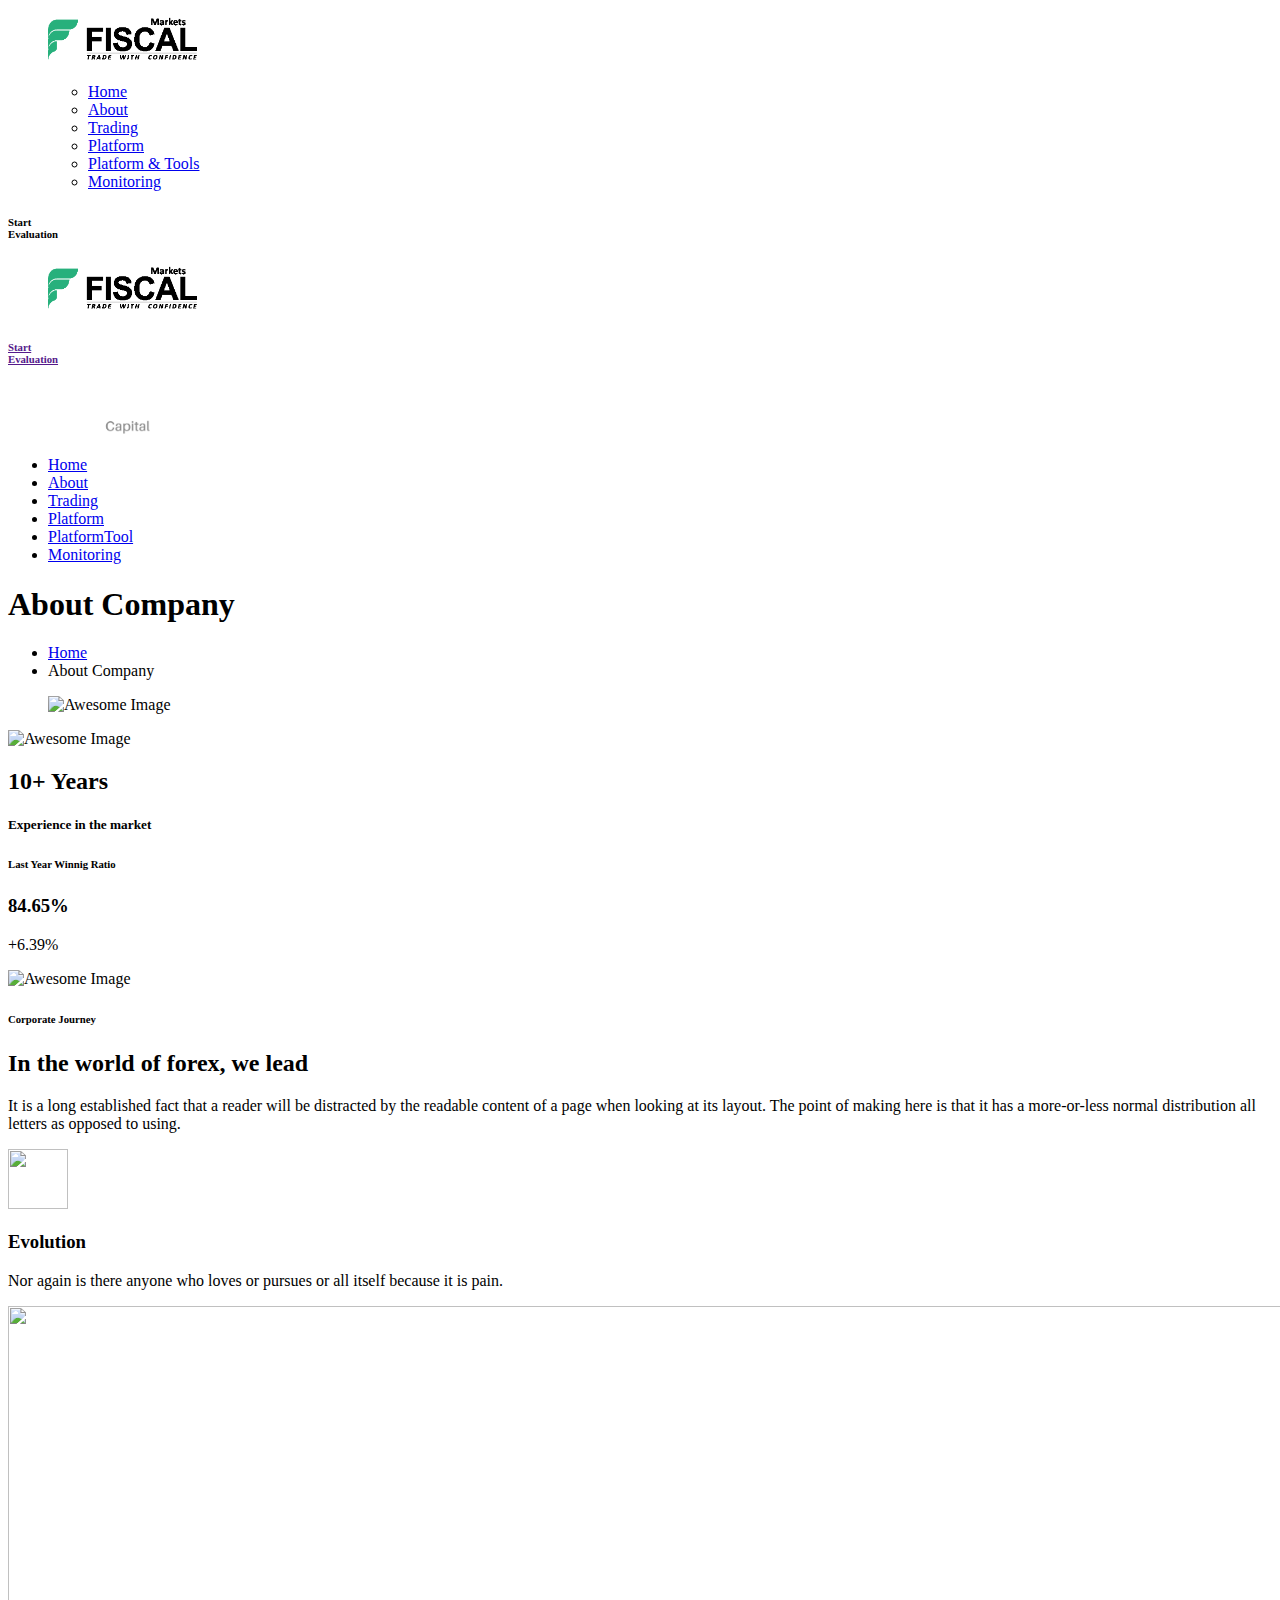
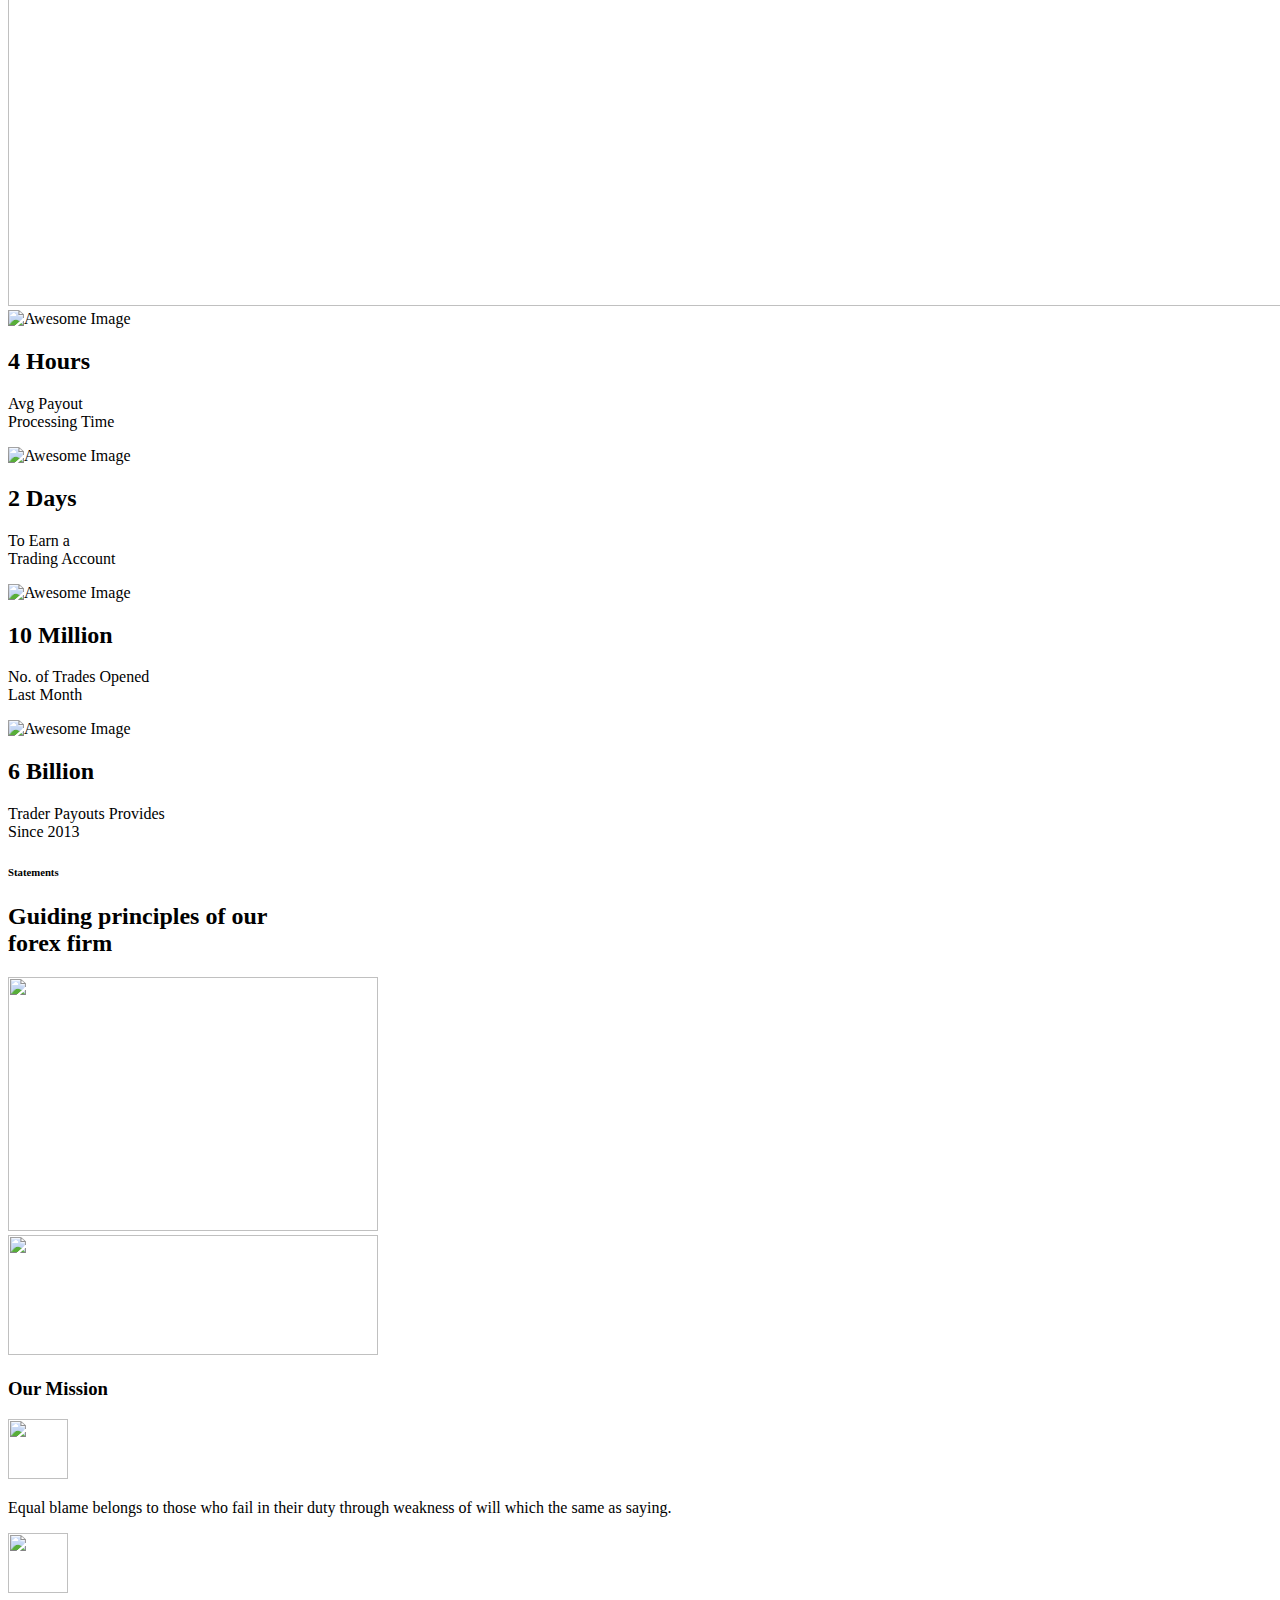
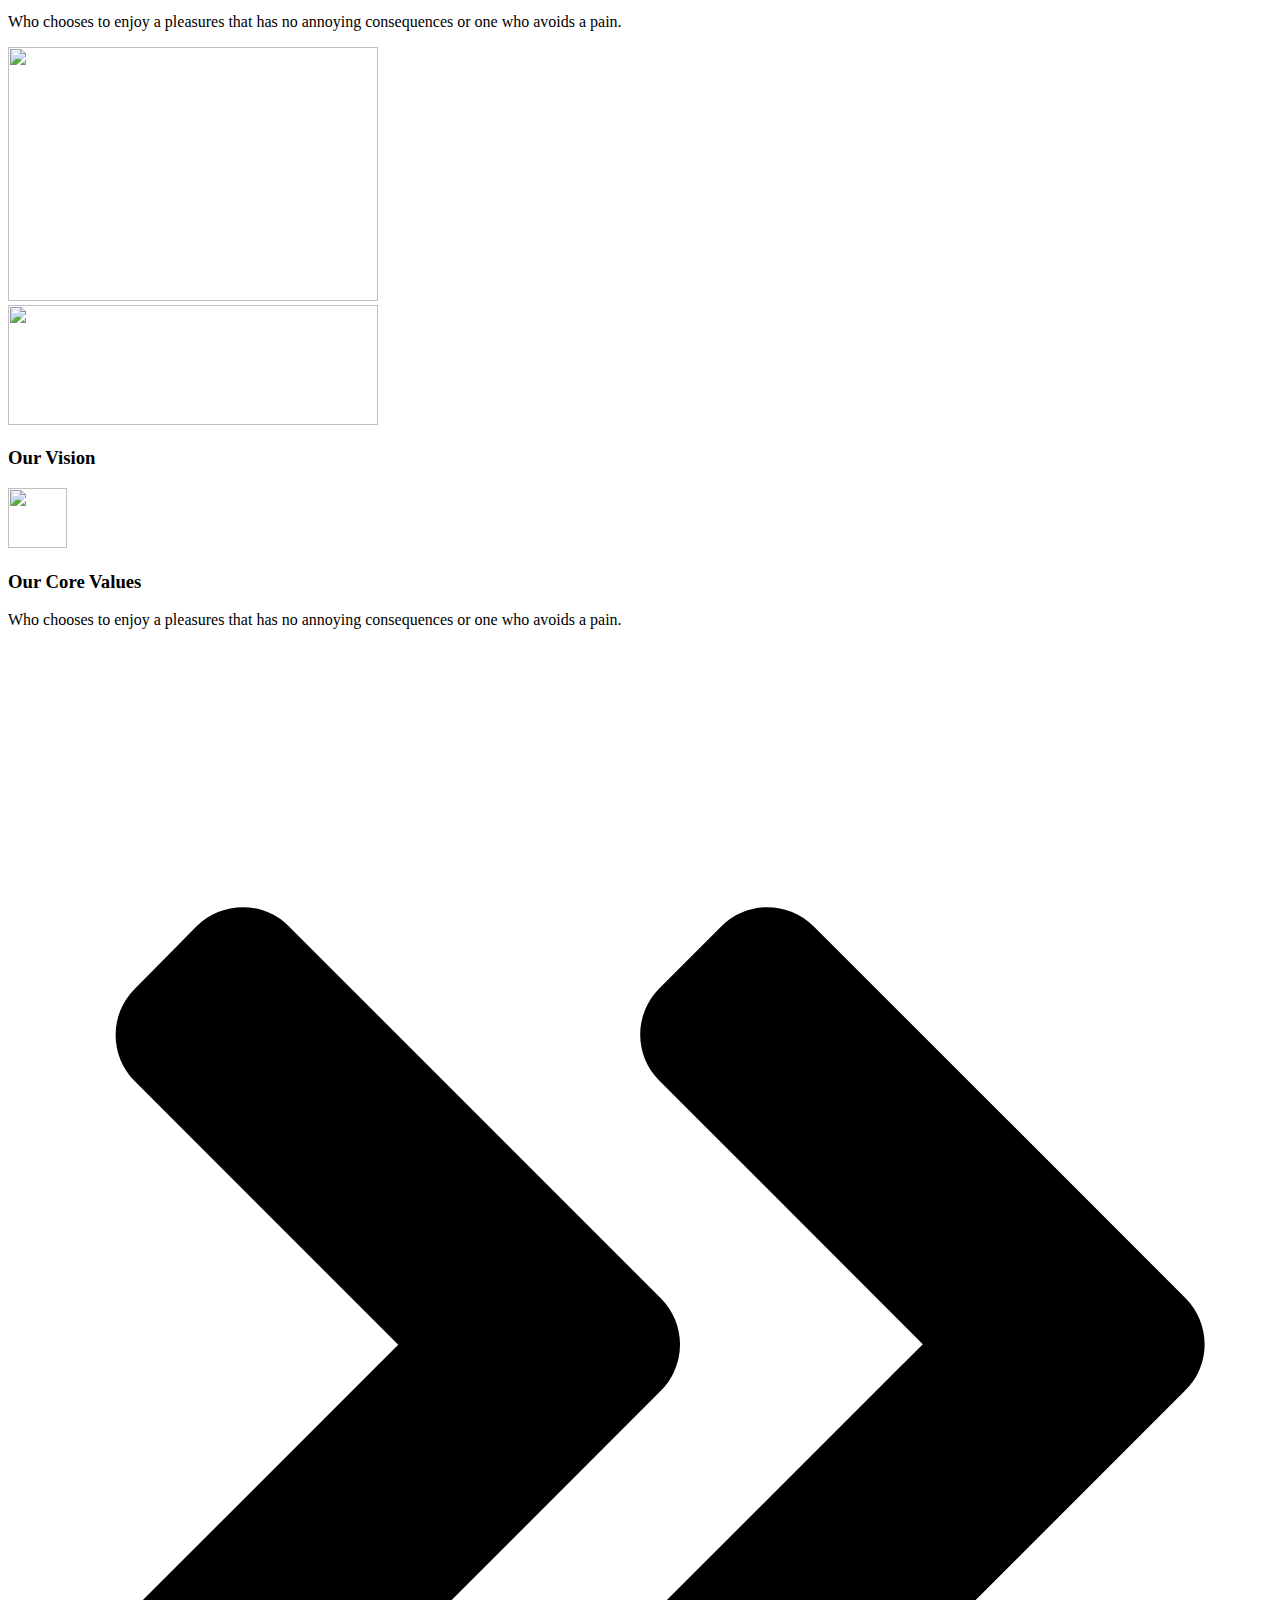
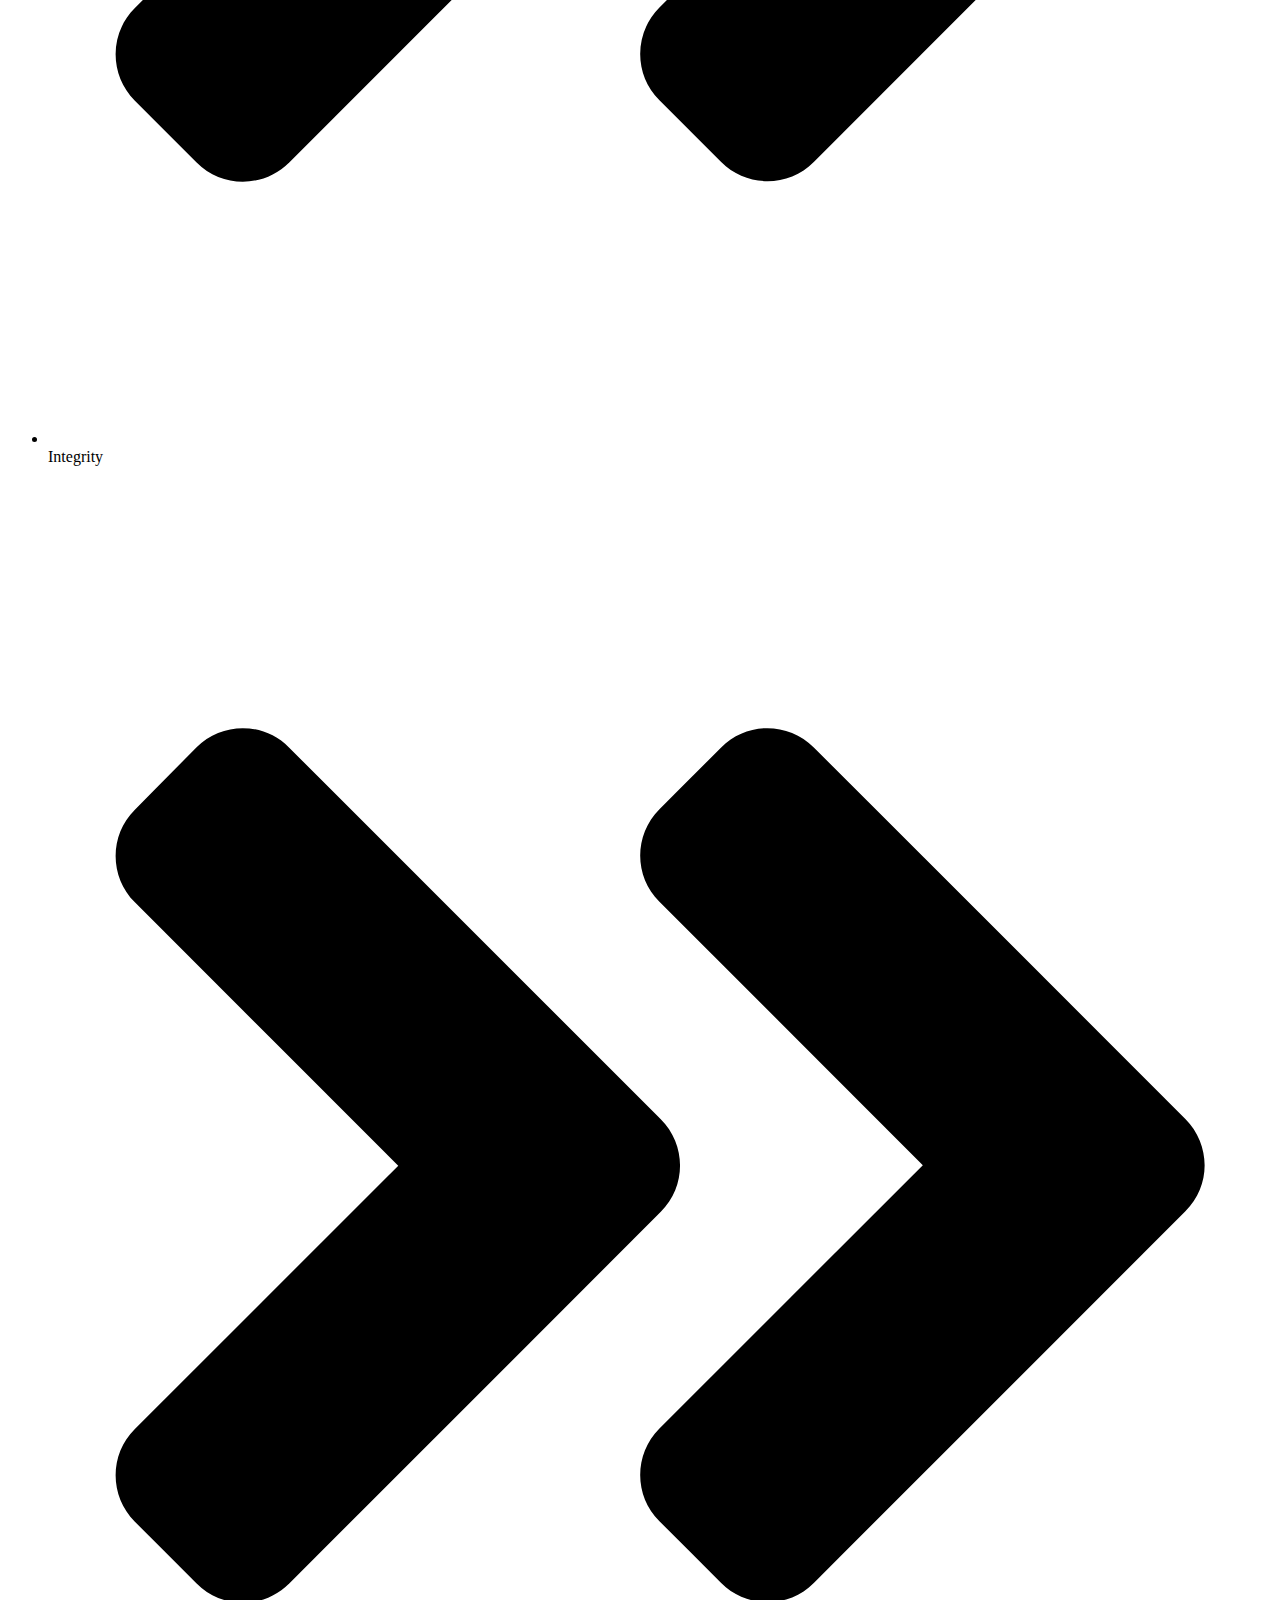
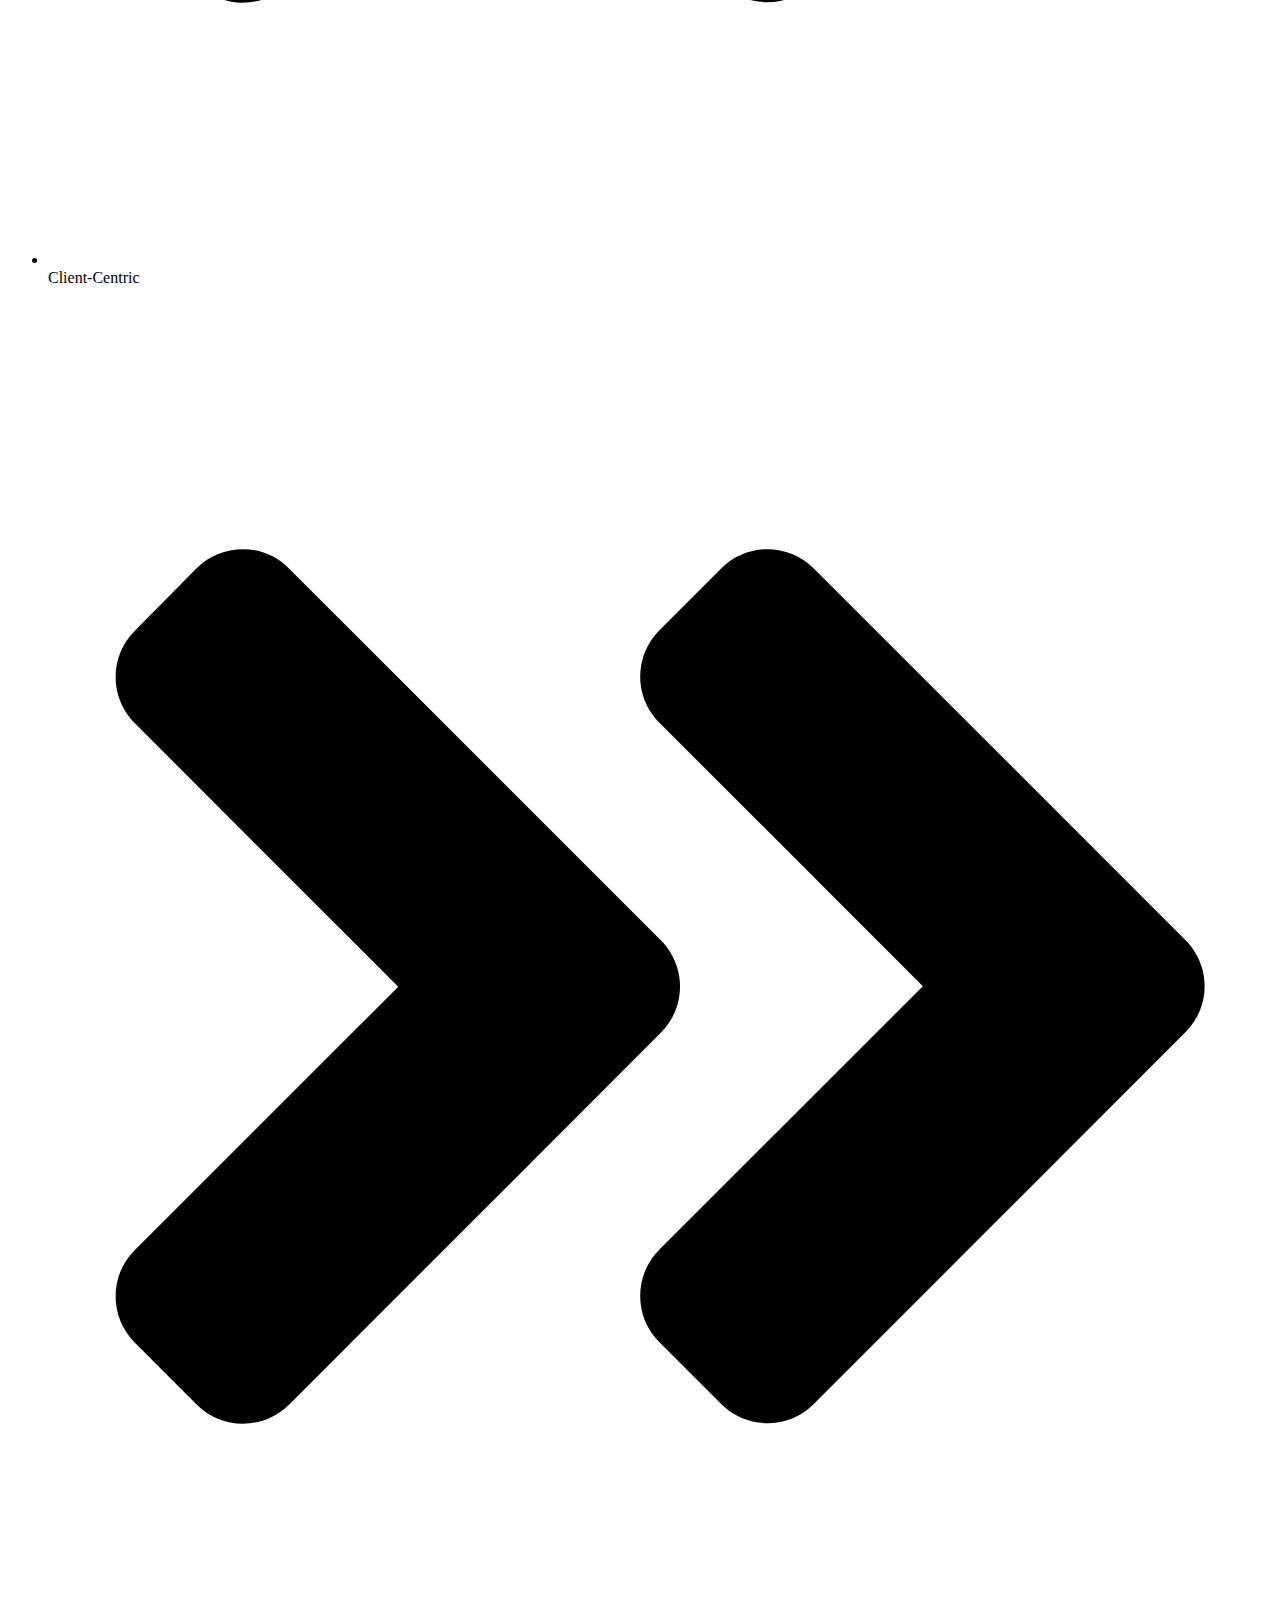
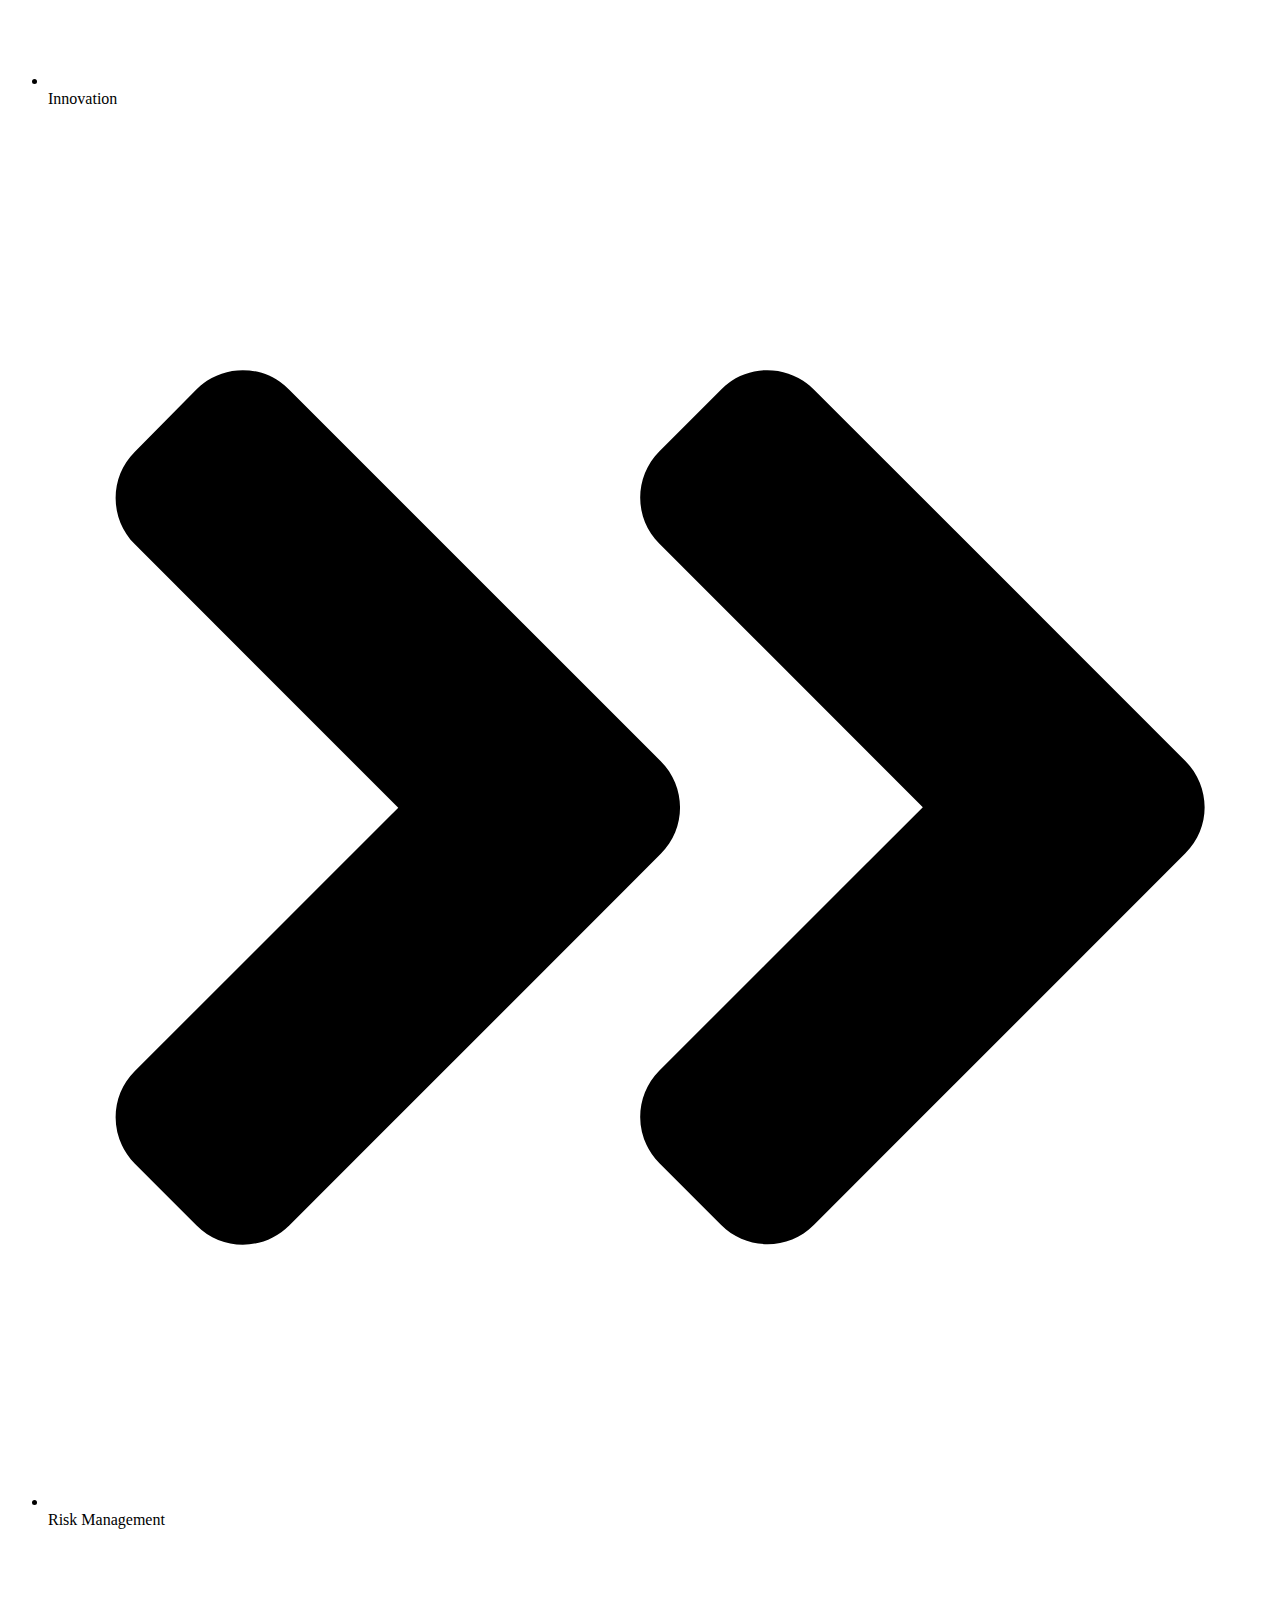
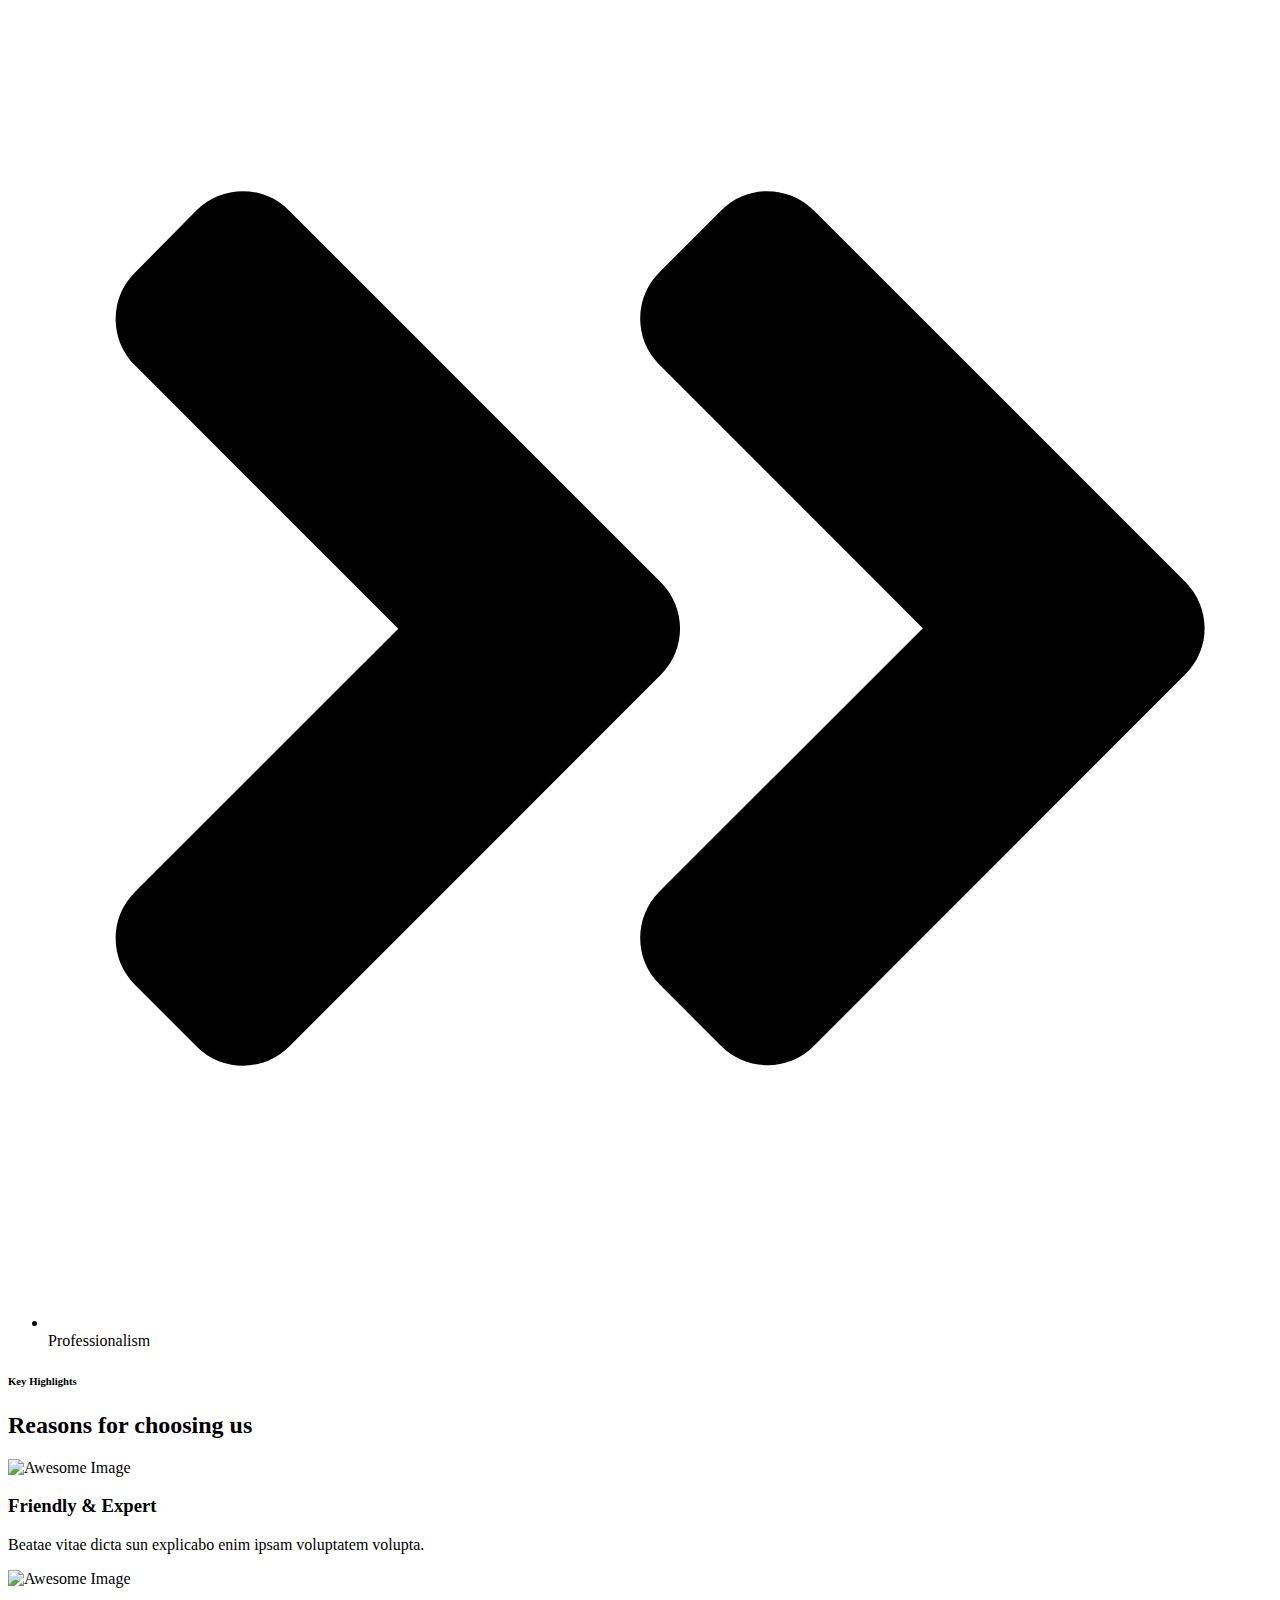
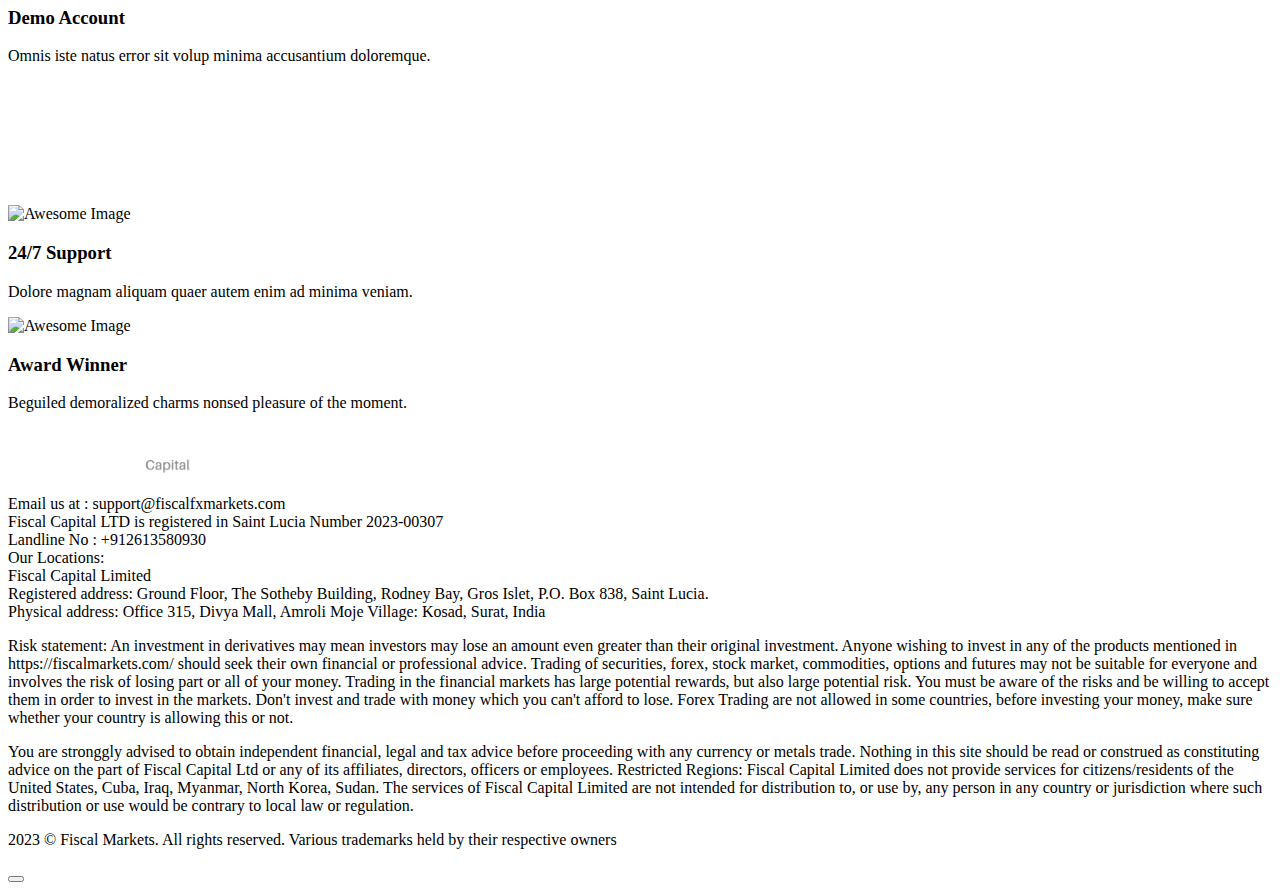
==== about/index.html @ c176563c "add more page" ====
<!DOCTYPE html>
<html lang="en">

<head>
    <meta charset="UTF-8">
    <link rel="shortcut icon"
        href="https://wp1.themevibrant.com/newwp/fxvibe/wp-content/themes/fxvibe/assets/images/favicon.ico"
        type="image/x-icon">
    <link rel="icon" href="https://wp1.themevibrant.com/newwp/fxvibe/wp-content/themes/fxvibe/assets/images/favicon.ico"
        type="image/x-icon">
    <!-- responsive meta -->
    <meta name="viewport" content="width=device-width, initial-scale=1">
    <!-- For IE -->
    <meta http-equiv="X-UA-Compatible" content="IE=edge">
    <title>About</title>
    <meta name="robots" content="max-image-preview:large">
    <link rel="dns-prefetch" href="//fonts.googleapis.com">
    <link rel="alternate" type="application/rss+xml" title="Fxvibe » Feed"
        href="https://wp1.themevibrant.com/newwp/fxvibe/feed/">
    <link rel="alternate" type="application/rss+xml" title="Fxvibe » Comments Feed"
        href="https://wp1.themevibrant.com/newwp/fxvibe/comments/feed/">
    <script type="text/javascript">
        /* <![CDATA[ */
        window._wpemojiSettings = { "baseUrl": "https:\/\/s.w.org\/images\/core\/emoji\/15.0.3\/72x72\/", "ext": ".png", "svgUrl": "https:\/\/s.w.org\/images\/core\/emoji\/15.0.3\/svg\/", "svgExt": ".svg", "source": { "concatemoji": "https:\/\/wp1.themevibrant.com\/newwp\/fxvibe\/wp-includes\/js\/wp-emoji-release.min.js?ver=6.6.2" } };
        /*! This file is auto-generated */
        !function (i, n) { var o, s, e; function c(e) { try { var t = { supportTests: e, timestamp: (new Date).valueOf() }; sessionStorage.setItem(o, JSON.stringify(t)) } catch (e) { } } function p(e, t, n) { e.clearRect(0, 0, e.canvas.width, e.canvas.height), e.fillText(t, 0, 0); var t = new Uint32Array(e.getImageData(0, 0, e.canvas.width, e.canvas.height).data), r = (e.clearRect(0, 0, e.canvas.width, e.canvas.height), e.fillText(n, 0, 0), new Uint32Array(e.getImageData(0, 0, e.canvas.width, e.canvas.height).data)); return t.every(function (e, t) { return e === r[t] }) } function u(e, t, n) { switch (t) { case "flag": return n(e, "\ud83c\udff3\ufe0f\u200d\u26a7\ufe0f", "\ud83c\udff3\ufe0f\u200b\u26a7\ufe0f") ? !1 : !n(e, "\ud83c\uddfa\ud83c\uddf3", "\ud83c\uddfa\u200b\ud83c\uddf3") && !n(e, "\ud83c\udff4\udb40\udc67\udb40\udc62\udb40\udc65\udb40\udc6e\udb40\udc67\udb40\udc7f", "\ud83c\udff4\u200b\udb40\udc67\u200b\udb40\udc62\u200b\udb40\udc65\u200b\udb40\udc6e\u200b\udb40\udc67\u200b\udb40\udc7f"); case "emoji": return !n(e, "\ud83d\udc26\u200d\u2b1b", "\ud83d\udc26\u200b\u2b1b") }return !1 } function f(e, t, n) { var r = "undefined" != typeof WorkerGlobalScope && self instanceof WorkerGlobalScope ? new OffscreenCanvas(300, 150) : i.createElement("canvas"), a = r.getContext("2d", { willReadFrequently: !0 }), o = (a.textBaseline = "top", a.font = "600 32px Arial", {}); return e.forEach(function (e) { o[e] = t(a, e, n) }), o } function t(e) { var t = i.createElement("script"); t.src = e, t.defer = !0, i.head.appendChild(t) } "undefined" != typeof Promise && (o = "wpEmojiSettingsSupports", s = ["flag", "emoji"], n.supports = { everything: !0, everythingExceptFlag: !0 }, e = new Promise(function (e) { i.addEventListener("DOMContentLoaded", e, { once: !0 }) }), new Promise(function (t) { var n = function () { try { var e = JSON.parse(sessionStorage.getItem(o)); if ("object" == typeof e && "number" == typeof e.timestamp && (new Date).valueOf() < e.timestamp + 604800 && "object" == typeof e.supportTests) return e.supportTests } catch (e) { } return null }(); if (!n) { if ("undefined" != typeof Worker && "undefined" != typeof OffscreenCanvas && "undefined" != typeof URL && URL.createObjectURL && "undefined" != typeof Blob) try { var e = "postMessage(" + f.toString() + "(" + [JSON.stringify(s), u.toString(), p.toString()].join(",") + "));", r = new Blob([e], { type: "text/javascript" }), a = new Worker(URL.createObjectURL(r), { name: "wpTestEmojiSupports" }); return void (a.onmessage = function (e) { c(n = e.data), a.terminate(), t(n) }) } catch (e) { } c(n = f(s, u, p)) } t(n) }).then(function (e) { for (var t in e) n.supports[t] = e[t], n.supports.everything = n.supports.everything && n.supports[t], "flag" !== t && (n.supports.everythingExceptFlag = n.supports.everythingExceptFlag && n.supports[t]); n.supports.everythingExceptFlag = n.supports.everythingExceptFlag && !n.supports.flag, n.DOMReady = !1, n.readyCallback = function () { n.DOMReady = !0 } }).then(function () { return e }).then(function () { var e; n.supports.everything || (n.readyCallback(), (e = n.source || {}).concatemoji ? t(e.concatemoji) : e.wpemoji && e.twemoji && (t(e.twemoji), t(e.wpemoji))) })) }((window, document), window._wpemojiSettings);
        /* ]]> */
    </script>
    <style id="wp-emoji-styles-inline-css" type="text/css">
        img.wp-smiley,
        img.emoji {
            display: inline !important;
            border: none !important;
            box-shadow: none !important;
            height: 1em !important;
            width: 1em !important;
            margin: 0 0.07em !important;
            vertical-align: -0.1em !important;
            background: none !important;
            padding: 0 !important;
        }
    </style>
    <style id="classic-theme-styles-inline-css" type="text/css">
        /*! This file is auto-generated */
        .wp-block-button__link {
            color: #fff;
            background-color: #32373c;
            border-radius: 9999px;
            box-shadow: none;
            text-decoration: none;
            padding: calc(.667em + 2px) calc(1.333em + 2px);
            font-size: 1.125em
        }

        .wp-block-file__button {
            background: #32373c;
            color: #fff;
            text-decoration: none
        }
    </style>
    <style id="global-styles-inline-css" type="text/css">
        :root {
            --wp--preset--aspect-ratio--square: 1;
            --wp--preset--aspect-ratio--4-3: 4/3;
            --wp--preset--aspect-ratio--3-4: 3/4;
            --wp--preset--aspect-ratio--3-2: 3/2;
            --wp--preset--aspect-ratio--2-3: 2/3;
            --wp--preset--aspect-ratio--16-9: 16/9;
            --wp--preset--aspect-ratio--9-16: 9/16;
            --wp--preset--color--black: #000000;
            --wp--preset--color--cyan-bluish-gray: #abb8c3;
            --wp--preset--color--white: #ffffff;
            --wp--preset--color--pale-pink: #f78da7;
            --wp--preset--color--vivid-red: #cf2e2e;
            --wp--preset--color--luminous-vivid-orange: #ff6900;
            --wp--preset--color--luminous-vivid-amber: #fcb900;
            --wp--preset--color--light-green-cyan: #7bdcb5;
            --wp--preset--color--vivid-green-cyan: #00d084;
            --wp--preset--color--pale-cyan-blue: #8ed1fc;
            --wp--preset--color--vivid-cyan-blue: #0693e3;
            --wp--preset--color--vivid-purple: #9b51e0;
            --wp--preset--color--strong-yellow: #f7bd00;
            --wp--preset--color--strong-white: #fff;
            --wp--preset--color--light-black: #242424;
            --wp--preset--color--very-light-gray: #797979;
            --wp--preset--color--very-dark-black: #000000;
            --wp--preset--gradient--vivid-cyan-blue-to-vivid-purple: linear-gradient(135deg, rgba(6, 147, 227, 1) 0%, rgb(155, 81, 224) 100%);
            --wp--preset--gradient--light-green-cyan-to-vivid-green-cyan: linear-gradient(135deg, rgb(122, 220, 180) 0%, rgb(0, 208, 130) 100%);
            --wp--preset--gradient--luminous-vivid-amber-to-luminous-vivid-orange: linear-gradient(135deg, rgba(252, 185, 0, 1) 0%, rgba(255, 105, 0, 1) 100%);
            --wp--preset--gradient--luminous-vivid-orange-to-vivid-red: linear-gradient(135deg, rgba(255, 105, 0, 1) 0%, rgb(207, 46, 46) 100%);
            --wp--preset--gradient--very-light-gray-to-cyan-bluish-gray: linear-gradient(135deg, rgb(238, 238, 238) 0%, rgb(169, 184, 195) 100%);
            --wp--preset--gradient--cool-to-warm-spectrum: linear-gradient(135deg, rgb(74, 234, 220) 0%, rgb(151, 120, 209) 20%, rgb(207, 42, 186) 40%, rgb(238, 44, 130) 60%, rgb(251, 105, 98) 80%, rgb(254, 248, 76) 100%);
            --wp--preset--gradient--blush-light-purple: linear-gradient(135deg, rgb(255, 206, 236) 0%, rgb(152, 150, 240) 100%);
            --wp--preset--gradient--blush-bordeaux: linear-gradient(135deg, rgb(254, 205, 165) 0%, rgb(254, 45, 45) 50%, rgb(107, 0, 62) 100%);
            --wp--preset--gradient--luminous-dusk: linear-gradient(135deg, rgb(255, 203, 112) 0%, rgb(199, 81, 192) 50%, rgb(65, 88, 208) 100%);
            --wp--preset--gradient--pale-ocean: linear-gradient(135deg, rgb(255, 245, 203) 0%, rgb(182, 227, 212) 50%, rgb(51, 167, 181) 100%);
            --wp--preset--gradient--electric-grass: linear-gradient(135deg, rgb(202, 248, 128) 0%, rgb(113, 206, 126) 100%);
            --wp--preset--gradient--midnight: linear-gradient(135deg, rgb(2, 3, 129) 0%, rgb(40, 116, 252) 100%);
            --wp--preset--font-size--small: 10px;
            --wp--preset--font-size--medium: 20px;
            --wp--preset--font-size--large: 24px;
            --wp--preset--font-size--x-large: 42px;
            --wp--preset--font-size--normal: 15px;
            --wp--preset--font-size--huge: 36px;
            --wp--preset--font-family--inter: "Inter", sans-serif;
            --wp--preset--font-family--cardo: Cardo;
            --wp--preset--spacing--20: 0.44rem;
            --wp--preset--spacing--30: 0.67rem;
            --wp--preset--spacing--40: 1rem;
            --wp--preset--spacing--50: 1.5rem;
            --wp--preset--spacing--60: 2.25rem;
            --wp--preset--spacing--70: 3.38rem;
            --wp--preset--spacing--80: 5.06rem;
            --wp--preset--shadow--natural: 6px 6px 9px rgba(0, 0, 0, 0.2);
            --wp--preset--shadow--deep: 12px 12px 50px rgba(0, 0, 0, 0.4);
            --wp--preset--shadow--sharp: 6px 6px 0px rgba(0, 0, 0, 0.2);
            --wp--preset--shadow--outlined: 6px 6px 0px -3px rgba(255, 255, 255, 1), 6px 6px rgba(0, 0, 0, 1);
            --wp--preset--shadow--crisp: 6px 6px 0px rgba(0, 0, 0, 1);
        }

        :where(.is-layout-flex) {
            gap: 0.5em;
        }

        :where(.is-layout-grid) {
            gap: 0.5em;
        }

        body .is-layout-flex {
            display: flex;
        }

        .is-layout-flex {
            flex-wrap: wrap;
            align-items: center;
        }

        .is-layout-flex> :is(*, div) {
            margin: 0;
        }

        body .is-layout-grid {
            display: grid;
        }

        .is-layout-grid> :is(*, div) {
            margin: 0;
        }

        :where(.wp-block-columns.is-layout-flex) {
            gap: 2em;
        }

        :where(.wp-block-columns.is-layout-grid) {
            gap: 2em;
        }

        :where(.wp-block-post-template.is-layout-flex) {
            gap: 1.25em;
        }

        :where(.wp-block-post-template.is-layout-grid) {
            gap: 1.25em;
        }

        .has-black-color {
            color: var(--wp--preset--color--black) !important;
        }

        .has-cyan-bluish-gray-color {
            color: var(--wp--preset--color--cyan-bluish-gray) !important;
        }

        .has-white-color {
            color: var(--wp--preset--color--white) !important;
        }

        .has-pale-pink-color {
            color: var(--wp--preset--color--pale-pink) !important;
        }

        .has-vivid-red-color {
            color: var(--wp--preset--color--vivid-red) !important;
        }

        .has-luminous-vivid-orange-color {
            color: var(--wp--preset--color--luminous-vivid-orange) !important;
        }

        .has-luminous-vivid-amber-color {
            color: var(--wp--preset--color--luminous-vivid-amber) !important;
        }

        .has-light-green-cyan-color {
            color: var(--wp--preset--color--light-green-cyan) !important;
        }

        .has-vivid-green-cyan-color {
            color: var(--wp--preset--color--vivid-green-cyan) !important;
        }

        .has-pale-cyan-blue-color {
            color: var(--wp--preset--color--pale-cyan-blue) !important;
        }

        .has-vivid-cyan-blue-color {
            color: var(--wp--preset--color--vivid-cyan-blue) !important;
        }

        .has-vivid-purple-color {
            color: var(--wp--preset--color--vivid-purple) !important;
        }

        .has-black-background-color {
            background-color: var(--wp--preset--color--black) !important;
        }

        .has-cyan-bluish-gray-background-color {
            background-color: var(--wp--preset--color--cyan-bluish-gray) !important;
        }

        .has-white-background-color {
            background-color: var(--wp--preset--color--white) !important;
        }

        .has-pale-pink-background-color {
            background-color: var(--wp--preset--color--pale-pink) !important;
        }

        .has-vivid-red-background-color {
            background-color: var(--wp--preset--color--vivid-red) !important;
        }

        .has-luminous-vivid-orange-background-color {
            background-color: var(--wp--preset--color--luminous-vivid-orange) !important;
        }

        .has-luminous-vivid-amber-background-color {
            background-color: var(--wp--preset--color--luminous-vivid-amber) !important;
        }

        .has-light-green-cyan-background-color {
            background-color: var(--wp--preset--color--light-green-cyan) !important;
        }

        .has-vivid-green-cyan-background-color {
            background-color: var(--wp--preset--color--vivid-green-cyan) !important;
        }

        .has-pale-cyan-blue-background-color {
            background-color: var(--wp--preset--color--pale-cyan-blue) !important;
        }

        .has-vivid-cyan-blue-background-color {
            background-color: var(--wp--preset--color--vivid-cyan-blue) !important;
        }

        .has-vivid-purple-background-color {
            background-color: var(--wp--preset--color--vivid-purple) !important;
        }

        .has-black-border-color {
            border-color: var(--wp--preset--color--black) !important;
        }

        .has-cyan-bluish-gray-border-color {
            border-color: var(--wp--preset--color--cyan-bluish-gray) !important;
        }

        .has-white-border-color {
            border-color: var(--wp--preset--color--white) !important;
        }

        .has-pale-pink-border-color {
            border-color: var(--wp--preset--color--pale-pink) !important;
        }

        .has-vivid-red-border-color {
            border-color: var(--wp--preset--color--vivid-red) !important;
        }

        .has-luminous-vivid-orange-border-color {
            border-color: var(--wp--preset--color--luminous-vivid-orange) !important;
        }

        .has-luminous-vivid-amber-border-color {
            border-color: var(--wp--preset--color--luminous-vivid-amber) !important;
        }

        .has-light-green-cyan-border-color {
            border-color: var(--wp--preset--color--light-green-cyan) !important;
        }

        .has-vivid-green-cyan-border-color {
            border-color: var(--wp--preset--color--vivid-green-cyan) !important;
        }

        .has-pale-cyan-blue-border-color {
            border-color: var(--wp--preset--color--pale-cyan-blue) !important;
        }

        .has-vivid-cyan-blue-border-color {
            border-color: var(--wp--preset--color--vivid-cyan-blue) !important;
        }

        .has-vivid-purple-border-color {
            border-color: var(--wp--preset--color--vivid-purple) !important;
        }

        .has-vivid-cyan-blue-to-vivid-purple-gradient-background {
            background: var(--wp--preset--gradient--vivid-cyan-blue-to-vivid-purple) !important;
        }

        .has-light-green-cyan-to-vivid-green-cyan-gradient-background {
            background: var(--wp--preset--gradient--light-green-cyan-to-vivid-green-cyan) !important;
        }

        .has-luminous-vivid-amber-to-luminous-vivid-orange-gradient-background {
            background: var(--wp--preset--gradient--luminous-vivid-amber-to-luminous-vivid-orange) !important;
        }

        .has-luminous-vivid-orange-to-vivid-red-gradient-background {
            background: var(--wp--preset--gradient--luminous-vivid-orange-to-vivid-red) !important;
        }

        .has-very-light-gray-to-cyan-bluish-gray-gradient-background {
            background: var(--wp--preset--gradient--very-light-gray-to-cyan-bluish-gray) !important;
        }

        .has-cool-to-warm-spectrum-gradient-background {
            background: var(--wp--preset--gradient--cool-to-warm-spectrum) !important;
        }

        .has-blush-light-purple-gradient-background {
            background: var(--wp--preset--gradient--blush-light-purple) !important;
        }

        .has-blush-bordeaux-gradient-background {
            background: var(--wp--preset--gradient--blush-bordeaux) !important;
        }

        .has-luminous-dusk-gradient-background {
            background: var(--wp--preset--gradient--luminous-dusk) !important;
        }

        .has-pale-ocean-gradient-background {
            background: var(--wp--preset--gradient--pale-ocean) !important;
        }

        .has-electric-grass-gradient-background {
            background: var(--wp--preset--gradient--electric-grass) !important;
        }

        .has-midnight-gradient-background {
            background: var(--wp--preset--gradient--midnight) !important;
        }

        .has-small-font-size {
            font-size: var(--wp--preset--font-size--small) !important;
        }

        .has-medium-font-size {
            font-size: var(--wp--preset--font-size--medium) !important;
        }

        .has-large-font-size {
            font-size: var(--wp--preset--font-size--large) !important;
        }

        .has-x-large-font-size {
            font-size: var(--wp--preset--font-size--x-large) !important;
        }

        :where(.wp-block-post-template.is-layout-flex) {
            gap: 1.25em;
        }

        :where(.wp-block-post-template.is-layout-grid) {
            gap: 1.25em;
        }

        :where(.wp-block-columns.is-layout-flex) {
            gap: 2em;
        }

        :where(.wp-block-columns.is-layout-grid) {
            gap: 2em;
        }

        :root :where(.wp-block-pullquote) {
            font-size: 1.5em;
            line-height: 1.6;
        }
    </style>
    <link rel="stylesheet" id="contact-form-7-css"
        href="https://wp1.themevibrant.com/newwp/fxvibe/wp-content/plugins/contact-form-7/includes/css/styles.css?ver=5.9.8"
        type="text/css" media="all">
    <link rel="stylesheet" id="redux-extendify-styles-css"
        href="https://wp1.themevibrant.com/newwp/fxvibe/wp-content/plugins/fxvibe-plugin/redux-framework/redux-core/assets/css/extendify-utilities.css?ver=4.4.0.1"
        type="text/css" media="all">
    <link rel="stylesheet" id="tutor-icon-css"
        href="https://wp1.themevibrant.com/newwp/fxvibe/wp-content/plugins/tutor/assets/css/tutor-icon.min.css?ver=2.7.6"
        type="text/css" media="all">
    <link rel="stylesheet" id="tutor-css"
        href="https://wp1.themevibrant.com/newwp/fxvibe/wp-content/plugins/tutor/assets/css/tutor.min.css?ver=2.7.6"
        type="text/css" media="all">
    <link rel="stylesheet" id="tutor-frontend-css"
        href="https://wp1.themevibrant.com/newwp/fxvibe/wp-content/plugins/tutor/assets/css/tutor-front.min.css?ver=2.7.6"
        type="text/css" media="all">
    <style id="tutor-frontend-inline-css" type="text/css">
        .mce-notification.mce-notification-error {
            display: none !important;
        }

        :root {
            --tutor-color-primary: #26c48c;
            --tutor-color-primary-rgb: 38, 196, 140;
            --tutor-color-primary-hover: #132720;
            --tutor-color-primary-hover-rgb: 19, 39, 32;
            --tutor-body-color: #827e7d;
            --tutor-body-color-rgb: 130, 126, 125;
            --tutor-border-color: #dbe5e2;
            --tutor-border-color-rgb: 219, 229, 226;
            --tutor-color-gray: #dbe5e2;
            --tutor-color-gray-rgb: 219, 229, 226;
        }
    </style>
    <link rel="stylesheet" id="woocommerce-layout-css"
        href="https://wp1.themevibrant.com/newwp/fxvibe/wp-content/plugins/woocommerce/assets/css/woocommerce-layout.css?ver=9.3.2"
        type="text/css" media="all">
    <link rel="stylesheet" id="woocommerce-smallscreen-css"
        href="https://wp1.themevibrant.com/newwp/fxvibe/wp-content/plugins/woocommerce/assets/css/woocommerce-smallscreen.css?ver=9.3.2"
        type="text/css" media="only screen and (max-width: 768px)">
    <link rel="stylesheet" id="woocommerce-general-css"
        href="https://wp1.themevibrant.com/newwp/fxvibe/wp-content/plugins/woocommerce/assets/css/woocommerce.css?ver=9.3.2"
        type="text/css" media="all">
    <style id="woocommerce-inline-inline-css" type="text/css">
        .woocommerce form .form-row .required {
            visibility: visible;
        }
    </style>
    <link rel="stylesheet" id="font-awesome-all-css"
        href="https://wp1.themevibrant.com/newwp/fxvibe/wp-content/themes/fxvibe/assets/css/font-awesome-all.css?ver=6.6.2"
        type="text/css" media="all">
    <link rel="stylesheet" id="flaticon-css"
        href="https://wp1.themevibrant.com/newwp/fxvibe/wp-content/themes/fxvibe/assets/css/flaticon.css?ver=6.6.2"
        type="text/css" media="all">
    <link rel="stylesheet" id="owl-css"
        href="https://wp1.themevibrant.com/newwp/fxvibe/wp-content/themes/fxvibe/assets/css/owl.css?ver=6.6.2"
        type="text/css" media="all">
    <link rel="stylesheet" id="bootstrap-css"
        href="https://wp1.themevibrant.com/newwp/fxvibe/wp-content/themes/fxvibe/assets/css/bootstrap.css?ver=6.6.2"
        type="text/css" media="all">
    <link rel="stylesheet" id="jquery-fancybox-css"
        href="https://wp1.themevibrant.com/newwp/fxvibe/wp-content/themes/fxvibe/assets/css/jquery.fancybox.min.css?ver=6.6.2"
        type="text/css" media="all">
    <link rel="stylesheet" id="fancybox-css"
        href="https://wp1.themevibrant.com/newwp/fxvibe/wp-content/themes/fxvibe/assets/css/animate.css?ver=6.6.2"
        type="text/css" media="all">
    <link rel="stylesheet" id="nice-select-css"
        href="https://wp1.themevibrant.com/newwp/fxvibe/wp-content/themes/fxvibe/assets/css/nice-select.css?ver=6.6.2"
        type="text/css" media="all">
    <link rel="stylesheet" id="jquery-ui-css"
        href="https://wp1.themevibrant.com/newwp/fxvibe/wp-content/themes/fxvibe/assets/css/jquery-ui.css?ver=6.6.2"
        type="text/css" media="all">
    <link rel="stylesheet" id="fxvibe-main-css"
        href="https://wp1.themevibrant.com/newwp/fxvibe/wp-content/themes/fxvibe/style.css?ver=6.6.2" type="text/css"
        media="all">
    <link rel="stylesheet" id="fxvibe-main-style-css"
        href="https://wp1.themevibrant.com/newwp/fxvibe/wp-content/themes/fxvibe/assets/css/style.css?ver=6.6.2"
        type="text/css" media="all">
    <link rel="stylesheet" id="fxvibe-color-css"
        href="https://wp1.themevibrant.com/newwp/fxvibe/wp-content/themes/fxvibe/assets/css/color.css?ver=6.6.2"
        type="text/css" media="all">
    <link rel="stylesheet" id="fxvibe-custom-css"
        href="https://wp1.themevibrant.com/newwp/fxvibe/wp-content/themes/fxvibe/assets/css/custom.css?ver=6.6.2"
        type="text/css" media="all">
    <link rel="stylesheet" id="fxvibe-responsive-css"
        href="https://wp1.themevibrant.com/newwp/fxvibe/wp-content/themes/fxvibe/assets/css/responsive.css?ver=6.6.2"
        type="text/css" media="all">
    <link rel="stylesheet" id="fxvibe-woocommerce-css"
        href="https://wp1.themevibrant.com/newwp/fxvibe/wp-content/themes/fxvibe/assets/css/woocommerce.css?ver=6.6.2"
        type="text/css" media="all">
    <link rel="stylesheet" id="fxvibe-theme-fonts-css"
        href="https://fonts.googleapis.com/css?family=Be+Vietnam+Pro%3Awght%40100%2C200%2C300%2C400%2C500%2C600%2C700%2C800%2C900%26display%3Dswap%7CInstrument+Sans%3Awght%40300%2C400%2C500%2C600%2C700%2C800%2C900%26display%3Dswap&amp;subset=latin%2Clatin-ext"
        type="text/css" media="all">
    <link rel="stylesheet" id="elementor-frontend-css"
        href="https://wp1.themevibrant.com/newwp/fxvibe/wp-content/uploads/elementor/css/custom-frontend.min.css?ver=1725996085"
        type="text/css" media="all">
    <link rel="stylesheet" id="swiper-css"
        href="https://wp1.themevibrant.com/newwp/fxvibe/wp-content/plugins/elementor/assets/lib/swiper/v8/css/swiper.min.css?ver=8.4.5"
        type="text/css" media="all">
    <link rel="stylesheet" id="e-swiper-css"
        href="https://wp1.themevibrant.com/newwp/fxvibe/wp-content/plugins/elementor/assets/css/conditionals/e-swiper.min.css?ver=3.24.4"
        type="text/css" media="all">
    <link rel="stylesheet" id="elementor-post-10-css"
        href="https://wp1.themevibrant.com/newwp/fxvibe/wp-content/uploads/elementor/css/post-10.css?ver=1719429762"
        type="text/css" media="all">
    <link rel="stylesheet" id="elementor-global-css"
        href="https://wp1.themevibrant.com/newwp/fxvibe/wp-content/uploads/elementor/css/global.css?ver=1719429760"
        type="text/css" media="all">
    <link rel="stylesheet" id="elementor-post-2955-css"
        href="https://wp1.themevibrant.com/newwp/fxvibe/wp-content/uploads/elementor/css/post-2955.css?ver=1719471133"
        type="text/css" media="all">
    <link rel="stylesheet" id="google-fonts-1-css"
        href="https://fonts.googleapis.com/css?family=Roboto%3A100%2C100italic%2C200%2C200italic%2C300%2C300italic%2C400%2C400italic%2C500%2C500italic%2C600%2C600italic%2C700%2C700italic%2C800%2C800italic%2C900%2C900italic%7CRoboto+Slab%3A100%2C100italic%2C200%2C200italic%2C300%2C300italic%2C400%2C400italic%2C500%2C500italic%2C600%2C600italic%2C700%2C700italic%2C800%2C800italic%2C900%2C900italic%7CBe+Vietnam+Pro%3A100%2C100italic%2C200%2C200italic%2C300%2C300italic%2C400%2C400italic%2C500%2C500italic%2C600%2C600italic%2C700%2C700italic%2C800%2C800italic%2C900%2C900italic&amp;display=swap&amp;ver=6.6.2"
        type="text/css" media="all">
    <link rel="preconnect" href="https://fonts.gstatic.com/" crossorigin="">
    <script type="text/javascript" id="jquery-core-js-extra">
        /* <![CDATA[ */
        var fxvibe_data = { "ajaxurl": "https:\/\/wp1.themevibrant.com\/newwp\/fxvibe\/wp-admin\/admin-ajax.php", "nonce": "c3eef35c51" };
        /* ]]> */
    </script>
    <script type="text/javascript"
        src="https://wp1.themevibrant.com/newwp/fxvibe/wp-includes/js/jquery/jquery.min.js?ver=3.7.1"
        id="jquery-core-js"></script>
    <script type="text/javascript"
        src="https://wp1.themevibrant.com/newwp/fxvibe/wp-includes/js/jquery/jquery-migrate.min.js?ver=3.4.1"
        id="jquery-migrate-js"></script>
    <script type="text/javascript"
        src="https://wp1.themevibrant.com/newwp/fxvibe/wp-content/plugins/woocommerce/assets/js/jquery-blockui/jquery.blockUI.min.js?ver=2.7.0-wc.9.3.2"
        id="jquery-blockui-js" defer="defer" data-wp-strategy="defer"></script>
    <script type="text/javascript" id="wc-add-to-cart-js-extra">
        /* <![CDATA[ */
        var wc_add_to_cart_params = { "ajax_url": "\/newwp\/fxvibe\/wp-admin\/admin-ajax.php", "wc_ajax_url": "\/newwp\/fxvibe\/?wc-ajax=%%endpoint%%", "i18n_view_cart": "View cart", "cart_url": "https:\/\/wp1.themevibrant.com\/newwp\/fxvibe\/cart\/", "is_cart": "", "cart_redirect_after_add": "no" };
        /* ]]> */
    </script>
    <script type="text/javascript"
        src="https://wp1.themevibrant.com/newwp/fxvibe/wp-content/plugins/woocommerce/assets/js/frontend/add-to-cart.min.js?ver=9.3.2"
        id="wc-add-to-cart-js" defer="defer" data-wp-strategy="defer"></script>
    <script type="text/javascript"
        src="https://wp1.themevibrant.com/newwp/fxvibe/wp-content/plugins/woocommerce/assets/js/js-cookie/js.cookie.min.js?ver=2.1.4-wc.9.3.2"
        id="js-cookie-js" defer="defer" data-wp-strategy="defer"></script>
    <script type="text/javascript" id="woocommerce-js-extra">
        /* <![CDATA[ */
        var woocommerce_params = { "ajax_url": "\/newwp\/fxvibe\/wp-admin\/admin-ajax.php", "wc_ajax_url": "\/newwp\/fxvibe\/?wc-ajax=%%endpoint%%" };
        /* ]]> */
    </script>
    <script type="text/javascript"
        src="https://wp1.themevibrant.com/newwp/fxvibe/wp-content/plugins/woocommerce/assets/js/frontend/woocommerce.min.js?ver=9.3.2"
        id="woocommerce-js" defer="defer" data-wp-strategy="defer"></script>
    <link rel="https://api.w.org/" href="https://wp1.themevibrant.com/newwp/fxvibe/wp-json/">
    <link rel="alternate" title="JSON" type="application/json"
        href="https://wp1.themevibrant.com/newwp/fxvibe/wp-json/wp/v2/pages/2955">
    <link rel="EditURI" type="application/rsd+xml" title="RSD"
        href="https://wp1.themevibrant.com/newwp/fxvibe/xmlrpc.php?rsd">
    <meta name="generator" content="WordPress 6.6.2">
    <meta name="generator" content="TutorLMS 2.7.6">
    <meta name="generator" content="WooCommerce 9.3.2">
    <link rel="canonical" href="https://wp1.themevibrant.com/newwp/fxvibe/about-company/">
    <link rel="shortlink" href="https://wp1.themevibrant.com/newwp/fxvibe/?p=2955">
    <link rel="alternate" title="oEmbed (JSON)" type="application/json+oembed"
        href="https://wp1.themevibrant.com/newwp/fxvibe/wp-json/oembed/1.0/embed?url=https%3A%2F%2Fwp1.themevibrant.com%2Fnewwp%2Ffxvibe%2Fabout-company%2F">
    <link rel="alternate" title="oEmbed (XML)" type="text/xml+oembed"
        href="https://wp1.themevibrant.com/newwp/fxvibe/wp-json/oembed/1.0/embed?url=https%3A%2F%2Fwp1.themevibrant.com%2Fnewwp%2Ffxvibe%2Fabout-company%2F&amp;format=xml">
    <meta name="generator" content="Redux 4.4.0.1"> <noscript>
        <style>
            .woocommerce-product-gallery {
                opacity: 1 !important;
            }
        </style>
    </noscript>
    <meta name="generator"
        content="Elementor 3.24.4; features: e_font_icon_svg, additional_custom_breakpoints; settings: css_print_method-external, google_font-enabled, font_display-swap">
    <style>
        .e-con.e-parent:nth-of-type(n+4):not(.e-lazyloaded):not(.e-no-lazyload),
        .e-con.e-parent:nth-of-type(n+4):not(.e-lazyloaded):not(.e-no-lazyload) * {
            background-image: none !important;
        }

        @media screen and (max-height: 1024px) {

            .e-con.e-parent:nth-of-type(n+3):not(.e-lazyloaded):not(.e-no-lazyload),
            .e-con.e-parent:nth-of-type(n+3):not(.e-lazyloaded):not(.e-no-lazyload) * {
                background-image: none !important;
            }
        }

        @media screen and (max-height: 640px) {

            .e-con.e-parent:nth-of-type(n+2):not(.e-lazyloaded):not(.e-no-lazyload),
            .e-con.e-parent:nth-of-type(n+2):not(.e-lazyloaded):not(.e-no-lazyload) * {
                background-image: none !important;
            }
        }
    </style>
    <style id="wp-fonts-local" type="text/css">
        @font-face {
            font-family: Inter;
            font-style: normal;
            font-weight: 300 900;
            font-display: fallback;
            src: url('https://wp1.themevibrant.com/newwp/fxvibe/wp-content/plugins/woocommerce/assets/fonts/Inter-VariableFont_slnt,wght.woff2') format('woff2');
            font-stretch: normal;
        }

        @font-face {
            font-family: Cardo;
            font-style: normal;
            font-weight: 400;
            font-display: fallback;
            src: url('https://wp1.themevibrant.com/newwp/fxvibe/wp-content/plugins/woocommerce/assets/fonts/cardo_normal_400.woff2') format('woff2');
        }
    </style>
    <script src="https://wp1.themevibrant.com/newwp/fxvibe/wp-includes/js/wp-emoji-release.min.js?ver=6.6.2"
        defer=""></script>
</head>

<body
    class="page-template page-template-tpl-default-elementor page-template-tpl-default-elementor-php page page-id-2955 theme-fxvibe tutor-lms woocommerce-js menu-layer elementor-default elementor-kit-10 elementor-page elementor-page-2955 e--ua-blink e--ua-chrome e--ua-webkit"
    data-elementor-device-mode="tablet" cz-shortcut-listen="true">


    <div class="boxed_wrapper">

    


          <!-- main header -->
          <header class="main-header">
            <!-- header-top -->

            <style>
                @media (max-width:786px) {
                    #headerMain{
                        display: none !important;
                    }
                    .mobile-menu .navigation li > a:before{
                        border-left: 0;
                    }
                }
            </style>

            <!-- header-lower -->
            <div class="header-lower">
                <div class="outer-container">
                    <div class="outer-box">

                        <div class="logo-box">
                            <figure class="logo"><a href="/" title="Fxvibe"><img src="/asset/logo-dark.png" alt="logo"
                                        style="width: 150px !important;"></a></figure>
                        </div>

                        <div class="menu-area clearfix">
                            <!--Mobile Navigation Toggler-->
                            <div class="mobile-nav-toggler">
                                <i class="icon-bar"></i>
                                <i class="icon-bar"></i>
                                <i class="icon-bar"></i>
                            </div>
                            <nav class="main-menu navbar-expand-md navbar-light">
                                <div class="collapse navbar-collapse show clearfix" id="navbarSupportedContent">
                                    <ul class="navigation clearfix">


                                        <ul id="headerMain" class="navigation clearfix">
                                            <li id="menu-item-29"
                                                class="menu-item menu-item-type-custom menu-item-object-custom current-menu-ancestor current-menu-parent menu-item-has-children menu-item-29 dropdown current">
                                                <a href="/" onclick="return true">Home<span
                                                        class="menu-item_plus"></span></a>
                                                
                                                <!-- <div class="dropdown-btn"><span class="fas fa-angle-down"></span></div> -->
                                            </li>
                                            <li id="menu-item-58"
                                                class="menu-item menu-item-type-custom menu-item-object-custom menu-item-has-children menu-item-58 dropdown">
                                                <a href="/about/" onclick="return true">About<span
                                                        class="menu-item_plus"></span></a>
                                               
                                                <!-- <div class="dropdown-btn"><span class="fas fa-angle-down"></span></div> -->
                                            </li>
                                            <li id="menu-item-59"
                                                class="menu-item menu-item-type-custom menu-item-object-custom menu-item-has-children menu-item-59 dropdown">
                                                <a href="/trading-account/" onclick="return true">Trading<span
                                                        class="menu-item_plus"></span></a>
                                                <!-- <ul class="sub-menu submenu menu-sub-content">
                                                    <li id="menu-item-3259"
                                                        class="menu-item menu-item-type-custom menu-item-object-custom menu-item-has-children menu-item-3259 dropdown">
                                                        <a href="#" onclick="return true">Accounts<span
                                                                class="menu-item_plus"></span></a>
                                                        <ul class="sub-menu submenu menu-sub-content">
                                                            <li id="menu-item-3286"
                                                                class="menu-item menu-item-type-post_type menu-item-object-page menu-item-3286">
                                                                <a href="/trading-account/"
                                                                    onclick="return true">Accounts Overview<span
                                                                        class="menu-item_plus"></span></a></li>
                                                            <li id="menu-item-3809"
                                                                class="menu-item menu-item-type-post_type menu-item-object-page menu-item-3809">
                                                                <a href=""
                                                                    onclick="return true">Demo Account<span
                                                                        class="menu-item_plus"></span></a></li>
                                                            <li id="menu-item-3858"
                                                                class="menu-item menu-item-type-post_type menu-item-object-page menu-item-3858">
                                                                <a href=""
                                                                    onclick="return true">Individual Account<span
                                                                        class="menu-item_plus"></span></a></li>
                                                            <li id="menu-item-3857"
                                                                class="menu-item menu-item-type-post_type menu-item-object-page menu-item-3857">
                                                                <a href=""
                                                                    onclick="return true">Professional Account<span
                                                                        class="menu-item_plus"></span></a></li>
                                                            <li id="menu-item-3891"
                                                                class="menu-item menu-item-type-post_type menu-item-object-page menu-item-3891">
                                                                <a href=""
                                                                    onclick="return true">VIP Account<span
                                                                        class="menu-item_plus"></span></a></li>
                                                            <li id="menu-item-3890"
                                                                class="menu-item menu-item-type-post_type menu-item-object-page menu-item-3890">
                                                                <a href=""
                                                                    onclick="return true">ECN Account<span
                                                                        class="menu-item_plus"></span></a></li>
                                                        </ul>
                                                        <div class="dropdown-btn"><span
                                                                class="fas fa-angle-down"></span></div>
                                                    </li>
                                                  
                                                </ul> -->
                                                <!-- <ul class="sub-menu submenu menu-sub-content">
                                                    <li id="menu-item-3259"
                                                        class="menu-item menu-item-type-custom menu-item-object-custom menu-item-has-children menu-item-3259 dropdown">
                                                        <a href="/trading-account" onclick="return true">Trading Account<span
                                                                class="menu-item_plus"></span></a>
                                                       

                                                    </li>
                                                  
                                                </ul> -->
                                                <div class="dropdown-btn"><span class="fas fa-angle-down"></span></div>
                                            </li>
                                            <li id="menu-item-60"
                                                class="menu-item menu-item-type-custom menu-item-object-custom menu-item-has-children menu-item-60 dropdown">
                                                <a href="/platform" onclick="return true">Platform<span
                                                        class="menu-item_plus"></span></a>
                                             
                                            </li>
                                            <li id="menu-item-61"
                                                class="menu-item menu-item-type-custom menu-item-object-custom menu-item-has-children menu-item-61 dropdown">
                                                <a href="/platform-tools/" onclick="return true">Platform &amp; Tools<span
                                                        class="menu-item_plus"></span></a>
                                              
                                            </li>
                                            <li id="menu-item-61"
                                                class="menu-item menu-item-type-custom menu-item-object-custom menu-item-has-children menu-item-61 dropdown">
                                                <a href="/monitoring/" onclick="return true">Monitoring<span
                                                        class="menu-item_plus"></span></a>
                                              
                                            </li>
                                         
                                        </ul>


                                    </ul>
                                </div>
                            </nav>
                        </div>

                        <div class="menu-right-content">
                            <div class="link-box">
                                <div class="icon-box"><i class="flaticon-bandwidth"></i></div>
                                <h6><a >Start
                                        <br>Evaluation <i class="flaticon-right-arrow"></i></a></h6>
                            </div>
                        </div>
                    </div>
                </div>
            </div>

            <!--sticky Header-->
            <div class="sticky-header">
                <div class="outer-container">
                    <div class="outer-box">
                        <div class="logo-box">
                            <figure class="logo"><a href="/"
                                    title="Fxvibe"><img src="/asset/logo-dark.png" alt="logo"
                                        style=" width: 150px !important;"></a></figure>
                        </div>
                        <div class="menu-area clearfix">
                            <nav class="main-menu clearfix">
                                <!--Keep This Empty / Menu will come through Javascript-->


                            </nav>
                        </div>
                        <div class="menu-right-content">
                            <div class="link-box">
                                <div class="icon-box"><i class="flaticon-bandwidth"></i></div>
                                <h6><a href="">Start
                                        <br>Evaluation <i class="flaticon-right-arrow"></i></a></h6>
                            </div>
                        </div>
                    </div>
                </div>
            </div>
        </header>
        <!-- main-header end -->



        <!-- Mobile Menu  -->
        <div class="mobile-menu">
            <div class="menu-backdrop"></div>
            <div class="close-btn"><i class="fas fa-times"></i></div>

            <nav class="menu-box mCustomScrollbar _mCS_1 mCS_no_scrollbar">
                <div id="mCSB_1" class="mCustomScrollBox mCS-light mCSB_vertical mCSB_inside"
                    style="max-height: 1088px;" tabindex="0">
                    <div id="mCSB_1_container" class="mCSB_container mCS_y_hidden mCS_no_scrollbar_y"
                        style="position: relative; top: 0px; left: 0px;" dir="ltr">
                        <div class="nav-logo"><a href="/" title="Fxvibe"><img src="/asset/logo1.png" alt="logo"
                                    style="width: 150px;" class="mCS_img_loaded"></a></div>
                        <div class="menu-outer">
                            <!--Here Menu Will Come Automatically Via Javascript / Same Menu as in Header-->
                            <div class="collapse navbar-collapse show clearfix" id="navbarSupportedContent">
                                <ul class="navigation clearfix">
                                    <li id="menu-item-29"
                                        class="menu-item menu-item-type-custom menu-item-object-custom current-menu-ancestor current-menu-parent menu-item-has-children menu-item-29 dropdown current">
                                        <a href="#" onclick="return true">Home<span class="menu-item_plus"></span></a>
                                        <!-- <ul class="sub-menu submenu menu-sub-content">
                                            <li id="menu-item-24"
                                                class="menu-item menu-item-type-post_type menu-item-object-page menu-item-home current-menu-item page_item page-item-14 current_page_item menu-item-24">
                                                <a href=""
                                                    onclick="return true">Home Page 01q<span
                                                        class="menu-item_plus"></span></a>
                                            </li>
                                            <li id="menu-item-25"
                                                class="menu-item menu-item-type-post_type menu-item-object-page menu-item-25">
                                                <a href="https://wp1.themevibrant.com/newwp/fxvibe/home-page-02/"
                                                    onclick="return true">Home Page 02<span
                                                        class="menu-item_plus"></span></a>
                                            </li>
                                            <li id="menu-item-26"
                                                class="menu-item menu-item-type-post_type menu-item-object-page menu-item-26">
                                                <a href="https://wp1.themevibrant.com/newwp/fxvibe/home-page-03/"
                                                    onclick="return true">Home Page 03<span
                                                        class="menu-item_plus"></span></a>
                                            </li>
                                            <li id="menu-item-27"
                                                class="menu-item menu-item-type-post_type menu-item-object-page menu-item-27">
                                                <a href="https://wp1.themevibrant.com/newwp/fxvibe/home-page-04/"
                                                    onclick="return true">Home Page 04<span
                                                        class="menu-item_plus"></span></a>
                                            </li>
                                            <li id="menu-item-28"
                                                class="menu-item menu-item-type-post_type menu-item-object-page menu-item-28">
                                                <a href="https://wp1.themevibrant.com/newwp/fxvibe/home-page-05/"
                                                    onclick="return true">Home Page 05<span
                                                        class="menu-item_plus"></span></a>
                                            </li>
                                        </ul> -->
                                        <!-- <div class="dropdown-btn"><span class="fas fa-angle-down"></span></div> -->
                                    </li>
                                    <li id="menu-item-58"
                                        class="menu-item menu-item-type-custom menu-item-object-custom menu-item-has-children menu-item-58 dropdown">
                                        <!-- <a href="#" onclick="return true">Account<span
                                                class="menu-item_plus"></span></a> -->
                                        <a href="/about/" onclick="return true">About<span class="menu-item_plus"></span></a>
                                        <!-- <ul class="sub-menu submenu menu-sub-content">
                                            <li id="menu-item-3171"
                                                class="menu-item menu-item-type-post_type menu-item-object-page menu-item-3171">
                                                <a href="https://wp1.themevibrant.com/newwp/fxvibe/about-company/"
                                                    onclick="return true">About Company<span
                                                        class="menu-item_plus"></span></a>
                                            </li>
                                            <li id="menu-item-3203"
                                                class="menu-item menu-item-type-post_type menu-item-object-page menu-item-3203">
                                                <a href="https://wp1.themevibrant.com/newwp/fxvibe/history/"
                                                    onclick="return true">History<span
                                                        class="menu-item_plus"></span></a>
                                            </li>
                                            <li id="menu-item-4235"
                                                class="menu-item menu-item-type-custom menu-item-object-custom menu-item-has-children menu-item-4235 dropdown">
                                                <a href="#" onclick="return true">Team<span
                                                        class="menu-item_plus"></span></a>
                                                <ul class="sub-menu submenu menu-sub-content">
                                                    <li id="menu-item-3225"
                                                        class="menu-item menu-item-type-post_type menu-item-object-page menu-item-3225">
                                                        <a href="https://wp1.themevibrant.com/newwp/fxvibe/team-members/"
                                                            onclick="return true">Team Members<span
                                                                class="menu-item_plus"></span></a>
                                                    </li>
                                                    <li id="menu-item-4236"
                                                        class="menu-item menu-item-type-post_type menu-item-object-team menu-item-4236">
                                                        <a href="https://wp1.themevibrant.com/newwp/fxvibe/team/michal-starck/"
                                                            onclick="return true">Team Details<span
                                                                class="menu-item_plus"></span></a>
                                                    </li>
                                                </ul>
                                                <div class="dropdown-btn"><span class="fas fa-angle-down"></span></div>
                                            </li>
                                            <li id="menu-item-3256"
                                                class="menu-item menu-item-type-post_type menu-item-object-page menu-item-3256">
                                                <a href="https://wp1.themevibrant.com/newwp/fxvibe/faqs/"
                                                    onclick="return true">Faq’s<span class="menu-item_plus"></span></a>
                                            </li>
                                            <li id="menu-item-3258"
                                                class="menu-item menu-item-type-custom menu-item-object-custom menu-item-3258">
                                                <a href="https://wp1.themevibrant.com/newwp/fxvibe/?p=123456abc"
                                                    onclick="return true">404<span class="menu-item_plus"></span></a>
                                            </li>
                                        </ul> -->
                                        <!-- <div class="dropdown-btn"><span class="fas fa-angle-down"></span></div> -->
                                    </li>
                                    <li id="menu-item-59"
                                        class="menu-item menu-item-type-custom menu-item-object-custom menu-item-has-children menu-item-59 dropdown">
                                        <a href="/trading-account/" onclick="return true">Trading <span
                                                class="menu-item_plus"></span></a>
                                        <!-- <a href="#" onclick="return true">Trading<span
                                                class="menu-item_plus"></span></a> -->
                                        <!-- <ul class="sub-menu submenu menu-sub-content">
                                            <li id="menu-item-3259"
                                                class="menu-item menu-item-type-custom menu-item-object-custom menu-item-has-children menu-item-3259 dropdown">
                                                <a href="#" onclick="return true">Accounts<span
                                                        class="menu-item_plus"></span></a>
                                                <ul class="sub-menu submenu menu-sub-content">
                                                    <li id="menu-item-3286"
                                                        class="menu-item menu-item-type-post_type menu-item-object-page menu-item-3286">
                                                        <a href="https://wp1.themevibrant.com/newwp/fxvibe/accounts-overview/"
                                                            onclick="return true">Accounts Overview<span
                                                                class="menu-item_plus"></span></a>
                                                    </li>
                                                    <li id="menu-item-3809"
                                                        class="menu-item menu-item-type-post_type menu-item-object-page menu-item-3809">
                                                        <a href="https://wp1.themevibrant.com/newwp/fxvibe/accounts-overview/demo-account/"
                                                            onclick="return true">Demo Account<span
                                                                class="menu-item_plus"></span></a>
                                                    </li>
                                                    <li id="menu-item-3858"
                                                        class="menu-item menu-item-type-post_type menu-item-object-page menu-item-3858">
                                                        <a href="https://wp1.themevibrant.com/newwp/fxvibe/accounts-overview/individual-account/"
                                                            onclick="return true">Individual Account<span
                                                                class="menu-item_plus"></span></a>
                                                    </li>
                                                    <li id="menu-item-3857"
                                                        class="menu-item menu-item-type-post_type menu-item-object-page menu-item-3857">
                                                        <a href="https://wp1.themevibrant.com/newwp/fxvibe/accounts-overview/professional-account/"
                                                            onclick="return true">Professional Account<span
                                                                class="menu-item_plus"></span></a>
                                                    </li>
                                                    <li id="menu-item-3891"
                                                        class="menu-item menu-item-type-post_type menu-item-object-page menu-item-3891">
                                                        <a href="https://wp1.themevibrant.com/newwp/fxvibe/accounts-overview/vip-account/"
                                                            onclick="return true">VIP Account<span
                                                                class="menu-item_plus"></span></a>
                                                    </li>
                                                    <li id="menu-item-3890"
                                                        class="menu-item menu-item-type-post_type menu-item-object-page menu-item-3890">
                                                        <a href="https://wp1.themevibrant.com/newwp/fxvibe/accounts-overview/ecn-account/"
                                                            onclick="return true">ECN Account<span
                                                                class="menu-item_plus"></span></a>
                                                    </li>
                                                </ul>
                                                <div class="dropdown-btn"><span class="fas fa-angle-down"></span></div>
                                            </li>
                                            <li id="menu-item-3301"
                                                class="menu-item menu-item-type-custom menu-item-object-custom menu-item-has-children menu-item-3301 dropdown">
                                                <a href="#" onclick="return true">Platform<span
                                                        class="menu-item_plus"></span></a>
                                                <ul class="sub-menu submenu menu-sub-content">
                                                    <li id="menu-item-3324"
                                                        class="menu-item menu-item-type-post_type menu-item-object-page menu-item-3324">
                                                        <a href="https://wp1.themevibrant.com/newwp/fxvibe/metatrader-4/"
                                                            onclick="return true">MetaTrader 4<span
                                                                class="menu-item_plus"></span></a>
                                                    </li>
                                                    <li id="menu-item-3521"
                                                        class="menu-item menu-item-type-post_type menu-item-object-page menu-item-3521">
                                                        <a href="https://wp1.themevibrant.com/newwp/fxvibe/metatrader-5/"
                                                            onclick="return true">MetaTrader 5<span
                                                                class="menu-item_plus"></span></a>
                                                    </li>
                                                </ul>
                                                <div class="dropdown-btn"><span class="fas fa-angle-down"></span></div>
                                            </li>
                                            <li id="menu-item-3534"
                                                class="menu-item menu-item-type-custom menu-item-object-custom menu-item-has-children menu-item-3534 dropdown">
                                                <a href="#" onclick="return true">Education<span
                                                        class="menu-item_plus"></span></a>
                                                <ul class="sub-menu submenu menu-sub-content">
                                                    <li id="menu-item-3537"
                                                        class="menu-item menu-item-type-post_type menu-item-object-page menu-item-3537">
                                                        <a href="https://wp1.themevibrant.com/newwp/fxvibe/education/"
                                                            onclick="return true">Education<span
                                                                class="menu-item_plus"></span></a>
                                                    </li>
                                                    <li id="menu-item-5529"
                                                        class="menu-item menu-item-type-post_type menu-item-object-page menu-item-5529">
                                                        <a href="https://wp1.themevibrant.com/newwp/fxvibe/courses/"
                                                            onclick="return true">Education Grid<span
                                                                class="menu-item_plus"></span></a>
                                                    </li>
                                                    <li id="menu-item-5378"
                                                        class="menu-item menu-item-type-post_type menu-item-object-courses menu-item-5378">
                                                        <a href="https://wp1.themevibrant.com/newwp/fxvibe/courses/navigating-the-tools-of-the-trade/"
                                                            onclick="return true">Education Details<span
                                                                class="menu-item_plus"></span></a>
                                                    </li>
                                                    <li id="menu-item-5172"
                                                        class="menu-item menu-item-type-post_type menu-item-object-page menu-item-5172">
                                                        <a href="https://wp1.themevibrant.com/newwp/fxvibe/student-registration/"
                                                            onclick="return true">Student Registration<span
                                                                class="menu-item_plus"></span></a>
                                                    </li>
                                                    <li id="menu-item-5173"
                                                        class="menu-item menu-item-type-post_type menu-item-object-page menu-item-5173">
                                                        <a href="https://wp1.themevibrant.com/newwp/fxvibe/instructor-registration/"
                                                            onclick="return true">Instructor Registration<span
                                                                class="menu-item_plus"></span></a>
                                                    </li>
                                                    <li id="menu-item-5171"
                                                        class="menu-item menu-item-type-post_type menu-item-object-page menu-item-5171">
                                                        <a href="https://wp1.themevibrant.com/newwp/fxvibe/dashboard/"
                                                            onclick="return true">Dashboard<span
                                                                class="menu-item_plus"></span></a>
                                                    </li>
                                                </ul>
                                                <div class="dropdown-btn"><span class="fas fa-angle-down"></span></div>
                                            </li>
                                        </ul> -->
                                        <!-- <div class="dropdown-btn"><span class="fas fa-angle-down"></span></div> -->
                                    </li>
                                    <li id="menu-item-60"
                                        class="menu-item menu-item-type-custom menu-item-object-custom menu-item-has-children menu-item-60 dropdown">
                                        <!-- <a href="#" onclick="return true">Services<span
                                                class="menu-item_plus"></span></a> -->
                                        <a href="/platform/" onclick="return true">Platform<span
                                                class="menu-item_plus"></span></a>
                                        <!-- <ul class="sub-menu submenu menu-sub-content">
                                            <li id="menu-item-3593"
                                                class="menu-item menu-item-type-post_type menu-item-object-page menu-item-3593">
                                                <a href="https://wp1.themevibrant.com/newwp/fxvibe/services/"
                                                    onclick="return true">Services Overview<span
                                                        class="menu-item_plus"></span></a>
                                            </li>
                                            <li id="menu-item-3626"
                                                class="menu-item menu-item-type-post_type menu-item-object-page menu-item-3626">
                                                <a href="https://wp1.themevibrant.com/newwp/fxvibe/services/currency-pairs/"
                                                    onclick="return true">Currency Pairs<span
                                                        class="menu-item_plus"></span></a>
                                            </li>
                                            <li id="menu-item-3729"
                                                class="menu-item menu-item-type-post_type menu-item-object-page menu-item-3729">
                                                <a href="https://wp1.themevibrant.com/newwp/fxvibe/services/trading-accounts/"
                                                    onclick="return true">Trading Accounts<span
                                                        class="menu-item_plus"></span></a>
                                            </li>
                                            <li id="menu-item-3739"
                                                class="menu-item menu-item-type-post_type menu-item-object-page menu-item-3739">
                                                <a href="https://wp1.themevibrant.com/newwp/fxvibe/services/platform-tools/"
                                                    onclick="return true">Platform &amp; Tools<span
                                                        class="menu-item_plus"></span></a>
                                            </li>
                                            <li id="menu-item-3745"
                                                class="menu-item menu-item-type-post_type menu-item-object-page menu-item-3745">
                                                <a href="https://wp1.themevibrant.com/newwp/fxvibe/services/monitoring-support/"
                                                    onclick="return true">Monitoring &amp; Support<span
                                                        class="menu-item_plus"></span></a>
                                            </li>
                                            <li id="menu-item-3751"
                                                class="menu-item menu-item-type-post_type menu-item-object-page menu-item-3751">
                                                <a href="https://wp1.themevibrant.com/newwp/fxvibe/services/education-training/"
                                                    onclick="return true">Education &amp; Training<span
                                                        class="menu-item_plus"></span></a>
                                            </li>
                                        </ul> -->
                                        <!-- <div class="dropdown-btn"><span class="fas fa-angle-down"></span></div> -->
                                    </li>
                                    <li id="menu-item-61"
                                        class="menu-item menu-item-type-custom menu-item-object-custom menu-item-has-children menu-item-61 dropdown">
                                        <a href="/platform-tools/" onclick="return true">PlatformTool<span
                                                class="menu-item_plus"></span></a>
                                        <!-- <a href="#" onclick="return true">Blog<span class="menu-item_plus"></span></a> -->
                                        <!-- <ul class="sub-menu submenu menu-sub-content">
                                            <li id="menu-item-3925"
                                                class="menu-item menu-item-type-post_type menu-item-object-page menu-item-3925">
                                                <a href="https://wp1.themevibrant.com/newwp/fxvibe/grid-view-01/"
                                                    onclick="return true">Grid View 01<span
                                                        class="menu-item_plus"></span></a>
                                            </li>
                                            <li id="menu-item-3924"
                                                class="menu-item menu-item-type-post_type menu-item-object-page menu-item-3924">
                                                <a href="https://wp1.themevibrant.com/newwp/fxvibe/grid-view-02/"
                                                    onclick="return true">Grid View 02<span
                                                        class="menu-item_plus"></span></a>
                                            </li>
                                            <li id="menu-item-3926"
                                                class="menu-item menu-item-type-post_type menu-item-object-page menu-item-3926">
                                                <a href="https://wp1.themevibrant.com/newwp/fxvibe/list-view-01/"
                                                    onclick="return true">List View 01<span
                                                        class="menu-item_plus"></span></a>
                                            </li>
                                            <li id="menu-item-3923"
                                                class="menu-item menu-item-type-post_type menu-item-object-page menu-item-3923">
                                                <a href="https://wp1.themevibrant.com/newwp/fxvibe/list-view-02/"
                                                    onclick="return true">List View 02<span
                                                        class="menu-item_plus"></span></a>
                                            </li>
                                            <li id="menu-item-4222"
                                                class="menu-item menu-item-type-post_type menu-item-object-post menu-item-4222">
                                                <a href="https://wp1.themevibrant.com/newwp/fxvibe/how-much-do-you-need-to-start-forex-trading-3/"
                                                    onclick="return true">Single Post<span
                                                        class="menu-item_plus"></span></a>
                                            </li>
                                        </ul> -->
                                        <!-- <div class="dropdown-btn"><span class="fas fa-angle-down"></span></div> -->
                                    </li>
                                    <li id="menu-item-4054"
                                        class="menu-item menu-item-type-post_type menu-item-object-page menu-item-4054">
                                        <a href="/monitoring/" onclick="return true">Monitoring<span
                                                class="menu-item_plus"></span></a>
                                    </li>
                                </ul>
                            </div>
                        </div>

                        <!-- <div class="contact-info">
                            <h4>Contact Info</h4>
                            <ul>
                                <li>Chicago 12, Melborne City, USA</li>
                                <li><a href="tel:+88-01682648101">+88-01682648101</a></li>
                                <li><a href="mailto:info@example,com">info@example,com</a></li>
                            </ul>
                        </div> -->
                        <!-- <div class="social-links">
                            <ul class="clearfix">

                                <li>
                                    <a target="_blank" href="https://www.facebook.com/"><i
                                            class="fab icon flaticon-facebook"></i></a>
                                </li>
                                <li>
                                    <a target="_blank" href="https://www.vimo.com/"><i
                                            class="fab icon flaticon-video-camera"></i></a>
                                </li>
                                <li>
                                    <a target="_blank" href="https://www.youtube.com/"><i
                                            class="fab icon flaticon-youtube"></i></a>
                                </li>
                                <li>
                                    <a target="_blank" href="https://www.instagram.com/"><i
                                            class="fab icon flaticon-instagram-logo"></i></a>
                                </li>


                            </ul>
                        </div> -->
                    </div>
                    <!-- <div id="mCSB_1_scrollbar_vertical"
                        class="mCSB_scrollTools mCSB_1_scrollbar mCS-light mCSB_scrollTools_vertical"
                        style="display: none;">
                        <div class="mCSB_draggerContainer">
                            <div id="mCSB_1_dragger_vertical" class="mCSB_dragger"
                                style="position: absolute; min-height: 0px; height: 0px; top: 0px; display: block;"
                                oncontextmenu="return false;">
                                <div class="mCSB_dragger_bar" style="line-height: 0px;"></div>
                                <div class="mCSB_draggerRail"></div>
                            </div>
                        </div>
                    </div> -->
                </div>
            </nav>
        </div><!-- End Mobile Menu -->

        <!-- page-title -->
        <section class="page-title">
            <div class="bg-layer"
                style="background-image: url(https://wp1.themevibrant.com/newwp/fxvibe/wp-content/themes/fxvibe//assets/images/background/page-title.jpg);">
            </div>
            <div class="auto-container">
                <div class="content-box">
                    <h1>About Company</h1>
                    <ul class="bread-crumb clearfix">
                        <li class="breadcrumb-item"><a href="/">Home</a></li>
                        <li class="breadcrumb-item">About Company</li>
                    </ul>
                </div>
            </div>
        </section>
        <!-- page-title end -->

        <div data-elementor-type="wp-page" data-elementor-id="2955" class="elementor elementor-2955">
            <div class="elementor-element elementor-element-ffa96ec e-flex e-con-boxed e-con e-parent e-lazyloaded"
            data-id="ffa96ec" data-element_type="container">
            <div class="e-con-inner">
                <div class="elementor-element elementor-element-26cc963 e-con-full e-flex e-con e-child"
                    data-id="26cc963" data-element_type="container">
                    <div class="elementor-element elementor-element-6bb7416 elementor-widget elementor-widget-fxvibe_float_image"
                        data-id="6bb7416" data-element_type="widget" data-widget_type="fxvibe_float_image.default">
                        <div class="elementor-widget-container">



                            <section class="about-style-two p-0 m-0">
                                <div class="align-items-center">
                                    <div class="image-box">
                                        <figure class="image"><img decoding="async"
                                                src="https://wp1.themevibrant.com/newwp/fxvibe/wp-content/uploads/2024/02/about-2.jpg"
                                                alt="Awesome Image"></figure>
                                        <div class="experience-box">
                                            <div class="shape"
                                                style="background-image: url(https://wp1.themevibrant.com/newwp/fxvibe/wp-content/uploads/2024/02/shape-35.png);">
                                            </div>
                                            <div class="icon-box"><img decoding="async"
                                                    src="https://wp1.themevibrant.com/newwp/fxvibe/wp-content/uploads/2024/02/icon-37.png"
                                                    alt="Awesome Image"></div>
                                            <h2>10+ <span>Years</span></h2>
                                            <h5>Experience in the market</h5>
                                        </div>
                                        <div class="image-content">
                                            <h6>Last Year Winnig Ratio</h6>
                                            <h3>84.65%</h3>
                                            <p><i class="flaticon-right-up"></i>+6.39%</p>
                                            <div class="bar"><img decoding="async"
                                                    src="https://wp1.themevibrant.com/newwp/fxvibe/wp-content/uploads/2024/02/bar-2.png"
                                                    alt="Awesome Image"></div>
                                        </div>
                                    </div>
                                </div>
                            </section>

                        </div>
                    </div>
                </div>

                <style>
                    @media (max-width:786px) {
                        #about1{
                        margin-top: 160px;
                    }
                        #about2{
                        margin-top: 60px;
                    }
                    }
                 
                </style>

                <div id="about1" class="elementor-element elementor-element-4f7e900 e-con-full e-flex e-con e-child"
                    data-id="4f7e900" data-element_type="container">
                    <div class="elementor-element elementor-element-14c3606 elementor-widget elementor-widget-fxvibe_hero_title"
                        data-id="14c3606" data-element_type="widget" data-widget_type="fxvibe_hero_title.default">
                        <div class="elementor-widget-container">

                            <div class="fxvibe-title-section">
                                <div class="sec-title m-0">
                                    <h6 class="te-subtitle">Corporate Journey</h6>
                                    <h2 class="te-title fxvibe-size-default">In the world of forex, we lead</h2>
                                </div>

                                <div class="text-box">
                                    <p class="te-text">It is a long established fact that a reader will be
                                        distracted by the readable content of a page when looking at its layout. The
                                        point of making here is that it has a more-or-less normal distribution all
                                        letters as opposed to using.</p>
                                </div>
                            </div>

                        </div>
                    </div>
                    <div class="elementor-element elementor-element-38699cc e-con-full e-flex e-con e-child"
                        data-id="38699cc" data-element_type="container">
                        <div class="elementor-element elementor-element-0394045 elementor-widget elementor-widget-image"
                            data-id="0394045" data-element_type="widget" data-widget_type="image.default">
                            <div class="elementor-widget-container">
                                <img loading="lazy" decoding="async" width="60" height="60"
                                    src="https://wp1.themevibrant.com/newwp/fxvibe/wp-content/uploads/2024/02/icon-67.png"
                                    class="attachment-full size-full wp-image-2983" alt="">
                            </div>
                        </div>
                        <div class="elementor-element elementor-element-deddb3c elementor-widget elementor-widget-fxvibe_hero_title"
                            data-id="deddb3c" data-element_type="widget"
                            data-widget_type="fxvibe_hero_title.default">
                            <div class="elementor-widget-container">

                                <div class="fxvibe-title-section">
                                    <div class="sec-title m-0">

                                        <h3 class="te-title fxvibe-size-default">Evolution</h3>
                                    </div>

                                    <div class="text-box">
                                        <p class="te-text">Nor again is there anyone who loves or pursues or all
                                            itself because it is pain.</p>
                                    </div>
                                </div>

                            </div>
                        </div>
                    </div>
                   
                </div>
            </div>
        </div>
            <div class="elementor-element elementor-element-da8aba2 e-flex e-con-boxed e-con e-parent e-lazyloaded"
                data-id="da8aba2" data-element_type="container">
                <div class="e-con-inner">
                    <div class="elementor-element elementor-element-cb0e27c elementor-widget elementor-widget-image"
                        data-id="cb0e27c" data-element_type="widget" data-widget_type="image.default">
                        <div class="elementor-widget-container">
                            <img loading="lazy" decoding="async" width="1410" height="600"
                                src="https://wp1.themevibrant.com/newwp/fxvibe/wp-content/uploads/2024/02/about-3.jpg"
                                class="attachment-full size-full wp-image-2969" alt=""
                                srcset="https://wp1.themevibrant.com/newwp/fxvibe/wp-content/uploads/2024/02/about-3.jpg 1410w, https://wp1.themevibrant.com/newwp/fxvibe/wp-content/uploads/2024/02/about-3-600x255.jpg 600w, https://wp1.themevibrant.com/newwp/fxvibe/wp-content/uploads/2024/02/about-3-300x128.jpg 300w, https://wp1.themevibrant.com/newwp/fxvibe/wp-content/uploads/2024/02/about-3-768x327.jpg 768w, https://wp1.themevibrant.com/newwp/fxvibe/wp-content/uploads/2024/02/about-3-1024x436.jpg 1024w"
                                sizes="(max-width: 1410px) 100vw, 1410px">
                        </div>
                    </div>
                </div>
            </div>
           
            <div id="about2" class="elementor-element elementor-element-eb8e8fc e-flex e-con-boxed e-con e-parent" data-id="eb8e8fc"
                data-element_type="container" data-settings="{&quot;background_background&quot;:&quot;classic&quot;}">
                <div class="e-con-inner">
                    <div class="elementor-element elementor-element-51f0c6a e-con-full e-flex e-con e-child"
                        data-id="51f0c6a" data-element_type="container">
                        <div class="elementor-element elementor-element-11bc979 elementor-widget elementor-widget-fxvibe_icon_box"
                            data-id="11bc979" data-element_type="widget"
                            data-settings="{&quot;fxvibe_layout_margin&quot;:{&quot;unit&quot;:&quot;px&quot;,&quot;top&quot;:&quot;&quot;,&quot;right&quot;:&quot;&quot;,&quot;bottom&quot;:&quot;&quot;,&quot;left&quot;:&quot;&quot;,&quot;isLinked&quot;:true},&quot;fxvibe_layout_margin_tablet_extra&quot;:{&quot;unit&quot;:&quot;px&quot;,&quot;top&quot;:&quot;&quot;,&quot;right&quot;:&quot;&quot;,&quot;bottom&quot;:&quot;&quot;,&quot;left&quot;:&quot;&quot;,&quot;isLinked&quot;:true},&quot;fxvibe_layout_margin_tablet&quot;:{&quot;unit&quot;:&quot;px&quot;,&quot;top&quot;:&quot;&quot;,&quot;right&quot;:&quot;&quot;,&quot;bottom&quot;:&quot;&quot;,&quot;left&quot;:&quot;&quot;,&quot;isLinked&quot;:true},&quot;fxvibe_layout_margin_mobile&quot;:{&quot;unit&quot;:&quot;px&quot;,&quot;top&quot;:&quot;&quot;,&quot;right&quot;:&quot;&quot;,&quot;bottom&quot;:&quot;&quot;,&quot;left&quot;:&quot;&quot;,&quot;isLinked&quot;:true},&quot;fxvibe_layout_padding&quot;:{&quot;unit&quot;:&quot;px&quot;,&quot;top&quot;:&quot;&quot;,&quot;right&quot;:&quot;&quot;,&quot;bottom&quot;:&quot;&quot;,&quot;left&quot;:&quot;&quot;,&quot;isLinked&quot;:true},&quot;fxvibe_layout_padding_tablet_extra&quot;:{&quot;unit&quot;:&quot;px&quot;,&quot;top&quot;:&quot;&quot;,&quot;right&quot;:&quot;&quot;,&quot;bottom&quot;:&quot;&quot;,&quot;left&quot;:&quot;&quot;,&quot;isLinked&quot;:true},&quot;fxvibe_layout_padding_tablet&quot;:{&quot;unit&quot;:&quot;px&quot;,&quot;top&quot;:&quot;&quot;,&quot;right&quot;:&quot;&quot;,&quot;bottom&quot;:&quot;&quot;,&quot;left&quot;:&quot;&quot;,&quot;isLinked&quot;:true},&quot;fxvibe_layout_padding_mobile&quot;:{&quot;unit&quot;:&quot;px&quot;,&quot;top&quot;:&quot;&quot;,&quot;right&quot;:&quot;&quot;,&quot;bottom&quot;:&quot;&quot;,&quot;left&quot;:&quot;&quot;,&quot;isLinked&quot;:true}}"
                            data-widget_type="fxvibe_icon_box.default">
                            <div class="elementor-widget-container">


                                <div class="single-column">
                                    <div class="funfact-block-one ">
                                        <div class="inner-box m-0 p-0 border-0 fxvibe-feature-section">
                                            <div class="icon-box"><img decoding="async"
                                                    src="https://wp1.themevibrant.com/newwp/fxvibe/wp-content/uploads/2024/02/icon-68.png"
                                                    alt="Awesome Image"></div>
                                            <h2 class="te-title">4 <span>Hours</span></h2>
                                            <p class="te-text">Avg Payout <br>Processing Time</p>
                                        </div>
                                    </div>
                                </div>



                            </div>
                        </div>
                    </div>
                    <div class="elementor-element elementor-element-7fffbb8 e-con-full e-flex e-con e-child"
                        data-id="7fffbb8" data-element_type="container">
                        <div class="elementor-element elementor-element-91db66e elementor-widget elementor-widget-fxvibe_icon_box"
                            data-id="91db66e" data-element_type="widget"
                            data-settings="{&quot;fxvibe_layout_margin&quot;:{&quot;unit&quot;:&quot;px&quot;,&quot;top&quot;:&quot;&quot;,&quot;right&quot;:&quot;&quot;,&quot;bottom&quot;:&quot;&quot;,&quot;left&quot;:&quot;&quot;,&quot;isLinked&quot;:true},&quot;fxvibe_layout_margin_tablet_extra&quot;:{&quot;unit&quot;:&quot;px&quot;,&quot;top&quot;:&quot;&quot;,&quot;right&quot;:&quot;&quot;,&quot;bottom&quot;:&quot;&quot;,&quot;left&quot;:&quot;&quot;,&quot;isLinked&quot;:true},&quot;fxvibe_layout_margin_tablet&quot;:{&quot;unit&quot;:&quot;px&quot;,&quot;top&quot;:&quot;&quot;,&quot;right&quot;:&quot;&quot;,&quot;bottom&quot;:&quot;&quot;,&quot;left&quot;:&quot;&quot;,&quot;isLinked&quot;:true},&quot;fxvibe_layout_margin_mobile&quot;:{&quot;unit&quot;:&quot;px&quot;,&quot;top&quot;:&quot;&quot;,&quot;right&quot;:&quot;&quot;,&quot;bottom&quot;:&quot;&quot;,&quot;left&quot;:&quot;&quot;,&quot;isLinked&quot;:true},&quot;fxvibe_layout_padding&quot;:{&quot;unit&quot;:&quot;px&quot;,&quot;top&quot;:&quot;&quot;,&quot;right&quot;:&quot;&quot;,&quot;bottom&quot;:&quot;&quot;,&quot;left&quot;:&quot;&quot;,&quot;isLinked&quot;:true},&quot;fxvibe_layout_padding_tablet_extra&quot;:{&quot;unit&quot;:&quot;px&quot;,&quot;top&quot;:&quot;&quot;,&quot;right&quot;:&quot;&quot;,&quot;bottom&quot;:&quot;&quot;,&quot;left&quot;:&quot;&quot;,&quot;isLinked&quot;:true},&quot;fxvibe_layout_padding_tablet&quot;:{&quot;unit&quot;:&quot;px&quot;,&quot;top&quot;:&quot;&quot;,&quot;right&quot;:&quot;&quot;,&quot;bottom&quot;:&quot;&quot;,&quot;left&quot;:&quot;&quot;,&quot;isLinked&quot;:true},&quot;fxvibe_layout_padding_mobile&quot;:{&quot;unit&quot;:&quot;px&quot;,&quot;top&quot;:&quot;&quot;,&quot;right&quot;:&quot;&quot;,&quot;bottom&quot;:&quot;&quot;,&quot;left&quot;:&quot;&quot;,&quot;isLinked&quot;:true}}"
                            data-widget_type="fxvibe_icon_box.default">
                            <div class="elementor-widget-container">


                                <div class="single-column">
                                    <div class="funfact-block-one ">
                                        <div class="inner-box m-0 p-0 border-0 fxvibe-feature-section">
                                            <div class="icon-box"><img decoding="async"
                                                    src="https://wp1.themevibrant.com/newwp/fxvibe/wp-content/uploads/2024/02/icon-69.png"
                                                    alt="Awesome Image"></div>
                                            <h2 class="te-title">2 <span>Days</span></h2>
                                            <p class="te-text">To Earn a <br> Trading Account</p>
                                        </div>
                                    </div>
                                </div>



                            </div>
                        </div>
                    </div>
                    <div class="elementor-element elementor-element-c9e2e7c e-con-full e-flex e-con e-child"
                        data-id="c9e2e7c" data-element_type="container">
                        <div class="elementor-element elementor-element-653e335 elementor-widget elementor-widget-fxvibe_icon_box"
                            data-id="653e335" data-element_type="widget"
                            data-settings="{&quot;fxvibe_layout_margin&quot;:{&quot;unit&quot;:&quot;px&quot;,&quot;top&quot;:&quot;&quot;,&quot;right&quot;:&quot;&quot;,&quot;bottom&quot;:&quot;&quot;,&quot;left&quot;:&quot;&quot;,&quot;isLinked&quot;:true},&quot;fxvibe_layout_margin_tablet_extra&quot;:{&quot;unit&quot;:&quot;px&quot;,&quot;top&quot;:&quot;&quot;,&quot;right&quot;:&quot;&quot;,&quot;bottom&quot;:&quot;&quot;,&quot;left&quot;:&quot;&quot;,&quot;isLinked&quot;:true},&quot;fxvibe_layout_margin_tablet&quot;:{&quot;unit&quot;:&quot;px&quot;,&quot;top&quot;:&quot;&quot;,&quot;right&quot;:&quot;&quot;,&quot;bottom&quot;:&quot;&quot;,&quot;left&quot;:&quot;&quot;,&quot;isLinked&quot;:true},&quot;fxvibe_layout_margin_mobile&quot;:{&quot;unit&quot;:&quot;px&quot;,&quot;top&quot;:&quot;&quot;,&quot;right&quot;:&quot;&quot;,&quot;bottom&quot;:&quot;&quot;,&quot;left&quot;:&quot;&quot;,&quot;isLinked&quot;:true},&quot;fxvibe_layout_padding&quot;:{&quot;unit&quot;:&quot;px&quot;,&quot;top&quot;:&quot;&quot;,&quot;right&quot;:&quot;&quot;,&quot;bottom&quot;:&quot;&quot;,&quot;left&quot;:&quot;&quot;,&quot;isLinked&quot;:true},&quot;fxvibe_layout_padding_tablet_extra&quot;:{&quot;unit&quot;:&quot;px&quot;,&quot;top&quot;:&quot;&quot;,&quot;right&quot;:&quot;&quot;,&quot;bottom&quot;:&quot;&quot;,&quot;left&quot;:&quot;&quot;,&quot;isLinked&quot;:true},&quot;fxvibe_layout_padding_tablet&quot;:{&quot;unit&quot;:&quot;px&quot;,&quot;top&quot;:&quot;&quot;,&quot;right&quot;:&quot;&quot;,&quot;bottom&quot;:&quot;&quot;,&quot;left&quot;:&quot;&quot;,&quot;isLinked&quot;:true},&quot;fxvibe_layout_padding_mobile&quot;:{&quot;unit&quot;:&quot;px&quot;,&quot;top&quot;:&quot;&quot;,&quot;right&quot;:&quot;&quot;,&quot;bottom&quot;:&quot;&quot;,&quot;left&quot;:&quot;&quot;,&quot;isLinked&quot;:true}}"
                            data-widget_type="fxvibe_icon_box.default">
                            <div class="elementor-widget-container">


                                <div class="single-column">
                                    <div class="funfact-block-one ">
                                        <div class="inner-box m-0 p-0 border-0 fxvibe-feature-section">
                                            <div class="icon-box"><img decoding="async"
                                                    src="https://wp1.themevibrant.com/newwp/fxvibe/wp-content/uploads/2024/02/icon-70.png"
                                                    alt="Awesome Image"></div>
                                            <h2 class="te-title">10 <span>Million</span></h2>
                                            <p class="te-text">No. of Trades Opened <br>Last Month</p>
                                        </div>
                                    </div>
                                </div>



                            </div>
                        </div>
                    </div>
                    <div class="elementor-element elementor-element-6c7567b e-con-full e-flex e-con e-child"
                        data-id="6c7567b" data-element_type="container">
                        <div class="elementor-element elementor-element-cbdbbe2 elementor-widget elementor-widget-fxvibe_icon_box"
                            data-id="cbdbbe2" data-element_type="widget"
                            data-settings="{&quot;fxvibe_layout_margin&quot;:{&quot;unit&quot;:&quot;px&quot;,&quot;top&quot;:&quot;&quot;,&quot;right&quot;:&quot;&quot;,&quot;bottom&quot;:&quot;&quot;,&quot;left&quot;:&quot;&quot;,&quot;isLinked&quot;:true},&quot;fxvibe_layout_margin_tablet_extra&quot;:{&quot;unit&quot;:&quot;px&quot;,&quot;top&quot;:&quot;&quot;,&quot;right&quot;:&quot;&quot;,&quot;bottom&quot;:&quot;&quot;,&quot;left&quot;:&quot;&quot;,&quot;isLinked&quot;:true},&quot;fxvibe_layout_margin_tablet&quot;:{&quot;unit&quot;:&quot;px&quot;,&quot;top&quot;:&quot;&quot;,&quot;right&quot;:&quot;&quot;,&quot;bottom&quot;:&quot;&quot;,&quot;left&quot;:&quot;&quot;,&quot;isLinked&quot;:true},&quot;fxvibe_layout_margin_mobile&quot;:{&quot;unit&quot;:&quot;px&quot;,&quot;top&quot;:&quot;&quot;,&quot;right&quot;:&quot;&quot;,&quot;bottom&quot;:&quot;&quot;,&quot;left&quot;:&quot;&quot;,&quot;isLinked&quot;:true},&quot;fxvibe_layout_padding&quot;:{&quot;unit&quot;:&quot;px&quot;,&quot;top&quot;:&quot;&quot;,&quot;right&quot;:&quot;&quot;,&quot;bottom&quot;:&quot;&quot;,&quot;left&quot;:&quot;&quot;,&quot;isLinked&quot;:true},&quot;fxvibe_layout_padding_tablet_extra&quot;:{&quot;unit&quot;:&quot;px&quot;,&quot;top&quot;:&quot;&quot;,&quot;right&quot;:&quot;&quot;,&quot;bottom&quot;:&quot;&quot;,&quot;left&quot;:&quot;&quot;,&quot;isLinked&quot;:true},&quot;fxvibe_layout_padding_tablet&quot;:{&quot;unit&quot;:&quot;px&quot;,&quot;top&quot;:&quot;&quot;,&quot;right&quot;:&quot;&quot;,&quot;bottom&quot;:&quot;&quot;,&quot;left&quot;:&quot;&quot;,&quot;isLinked&quot;:true},&quot;fxvibe_layout_padding_mobile&quot;:{&quot;unit&quot;:&quot;px&quot;,&quot;top&quot;:&quot;&quot;,&quot;right&quot;:&quot;&quot;,&quot;bottom&quot;:&quot;&quot;,&quot;left&quot;:&quot;&quot;,&quot;isLinked&quot;:true}}"
                            data-widget_type="fxvibe_icon_box.default">
                            <div class="elementor-widget-container">


                                <div class="single-column">
                                    <div class="funfact-block-one ">
                                        <div class="inner-box m-0 p-0 border-0 fxvibe-feature-section">
                                            <div class="icon-box"><img decoding="async"
                                                    src="https://wp1.themevibrant.com/newwp/fxvibe/wp-content/uploads/2024/02/icon-71.png"
                                                    alt="Awesome Image"></div>
                                            <h2 class="te-title">6 <span>Billion</span></h2>
                                            <p class="te-text">Trader Payouts Provides <br>Since 2013</p>
                                        </div>
                                    </div>
                                </div>



                            </div>
                        </div>
                    </div>
                </div>
            </div>
            <div class="elementor-element elementor-element-89186b9 e-flex e-con-boxed e-con e-parent" data-id="89186b9"
                data-element_type="container" data-settings="{&quot;background_background&quot;:&quot;classic&quot;}">
                <div class="e-con-inner">
                    <div class="elementor-element elementor-element-2a740c3 e-con-full e-flex e-con e-child"
                        data-id="2a740c3" data-element_type="container">
                        <div class="elementor-element elementor-element-9fa6708 elementor-widget elementor-widget-fxvibe_hero_title"
                            data-id="9fa6708" data-element_type="widget" data-widget_type="fxvibe_hero_title.default">
                            <div class="elementor-widget-container">

                                <div class="fxvibe-title-section">
                                    <div class="sec-title m-0">
                                        <h6 class="te-subtitle">Statements</h6>
                                        <h2 class="te-title fxvibe-size-default">Guiding principles of our <br>forex
                                            firm</h2>
                                    </div>

                                </div>

                            </div>
                        </div>
                    </div>
                    <div class="elementor-element elementor-element-6ccded4 e-con-full e-flex e-con e-child"
                        data-id="6ccded4" data-element_type="container">
                        <section class="elementor-element elementor-element-aa304a5 e-con-full e-flex e-con e-child"
                            data-id="aa304a5" data-element_type="container">
                            <div class="elementor-element elementor-element-a57170b elementor-widget elementor-widget-image"
                                data-id="a57170b" data-element_type="widget" data-widget_type="image.default">
                                <div class="elementor-widget-container">
                                    <img loading="lazy" decoding="async" width="370" height="254"
                                        src="https://wp1.themevibrant.com/newwp/fxvibe/wp-content/uploads/2024/02/statement-1.jpg"
                                        class="attachment-full size-full wp-image-3052" alt=""
                                        srcset="https://wp1.themevibrant.com/newwp/fxvibe/wp-content/uploads/2024/02/statement-1.jpg 370w, https://wp1.themevibrant.com/newwp/fxvibe/wp-content/uploads/2024/02/statement-1-300x206.jpg 300w"
                                        sizes="(max-width: 370px) 100vw, 370px">
                                </div>
                            </div>
                            <div class="elementor-element elementor-element-e65d80a elementor-absolute elementor-widget elementor-widget-image"
                                data-id="e65d80a" data-element_type="widget"
                                data-settings="{&quot;_position&quot;:&quot;absolute&quot;}"
                                data-widget_type="image.default">
                                <div class="elementor-widget-container">
                                    <img loading="lazy" decoding="async" width="370" height="120"
                                        src="https://wp1.themevibrant.com/newwp/fxvibe/wp-content/uploads/2024/02/shape-37.png"
                                        class="attachment-full size-full wp-image-3063" alt=""
                                        srcset="https://wp1.themevibrant.com/newwp/fxvibe/wp-content/uploads/2024/02/shape-37.png 370w, https://wp1.themevibrant.com/newwp/fxvibe/wp-content/uploads/2024/02/shape-37-300x97.png 300w"
                                        sizes="(max-width: 370px) 100vw, 370px">
                                </div>
                            </div>
                            <div class="elementor-element elementor-element-0ded506 elementor-absolute elementor-widget elementor-widget-heading"
                                data-id="0ded506" data-element_type="widget"
                                data-settings="{&quot;_position&quot;:&quot;absolute&quot;}"
                                data-widget_type="heading.default">
                                <div class="elementor-widget-container">
                                    <h3 class="elementor-heading-title elementor-size-default">Our Mission</h3>
                                </div>
                            </div>
                        </section>
                        <div class="elementor-element elementor-element-6974ed3 e-con-full e-flex e-con e-child"
                            data-id="6974ed3" data-element_type="container"
                            data-settings="{&quot;background_background&quot;:&quot;classic&quot;}">
                            <div class="elementor-element elementor-element-e969422 elementor-widget elementor-widget-image"
                                data-id="e969422" data-element_type="widget" data-widget_type="image.default">
                                <div class="elementor-widget-container">
                                    <img loading="lazy" decoding="async" width="60" height="60"
                                        src="https://wp1.themevibrant.com/newwp/fxvibe/wp-content/uploads/2024/02/icon-73.png"
                                        class="attachment-full size-full wp-image-3083" alt="">
                                </div>
                            </div>
                            <div class="elementor-element elementor-element-939d5c1 elementor-widget elementor-widget-fxvibe_hero_title"
                                data-id="939d5c1" data-element_type="widget"
                                data-widget_type="fxvibe_hero_title.default">
                                <div class="elementor-widget-container">

                                    <div class="fxvibe-title-section">

                                        <div class="text-box">
                                            <p class="te-text">Equal blame belongs to those who fail in their duty
                                                through weakness of will which the same as saying.</p>
                                        </div>
                                    </div>

                                </div>
                            </div>
                        </div>
                    </div>
                    <div class="elementor-element elementor-element-b23f88a e-con-full e-flex e-con e-child"
                        data-id="b23f88a" data-element_type="container">
                        <div class="elementor-element elementor-element-f596ff2 e-con-full e-flex e-con e-child"
                            data-id="f596ff2" data-element_type="container"
                            data-settings="{&quot;background_background&quot;:&quot;classic&quot;}">
                            <div class="elementor-element elementor-element-4e5c2e1 elementor-widget elementor-widget-image"
                                data-id="4e5c2e1" data-element_type="widget" data-widget_type="image.default">
                                <div class="elementor-widget-container">
                                    <img loading="lazy" decoding="async" width="60" height="60"
                                        src="https://wp1.themevibrant.com/newwp/fxvibe/wp-content/uploads/2024/02/icon-72.png"
                                        class="attachment-full size-full wp-image-3082" alt="">
                                </div>
                            </div>
                            <div class="elementor-element elementor-element-6db1fba elementor-widget elementor-widget-fxvibe_hero_title"
                                data-id="6db1fba" data-element_type="widget"
                                data-widget_type="fxvibe_hero_title.default">
                                <div class="elementor-widget-container">

                                    <div class="fxvibe-title-section">

                                        <div class="text-box">
                                            <p class="te-text">Who chooses to enjoy a pleasures that has no annoying
                                                consequences or one who avoids a pain.</p>
                                        </div>
                                    </div>

                                </div>
                            </div>
                        </div>
                        <section class="elementor-element elementor-element-721a07d e-con-full e-flex e-con e-child"
                            data-id="721a07d" data-element_type="container">
                            <div class="elementor-element elementor-element-1d61922 elementor-widget elementor-widget-image"
                                data-id="1d61922" data-element_type="widget" data-widget_type="image.default">
                                <div class="elementor-widget-container">
                                    <img loading="lazy" decoding="async" width="370" height="254"
                                        src="https://wp1.themevibrant.com/newwp/fxvibe/wp-content/uploads/2024/02/statement-2.jpg"
                                        class="attachment-full size-full wp-image-3053" alt=""
                                        srcset="https://wp1.themevibrant.com/newwp/fxvibe/wp-content/uploads/2024/02/statement-2.jpg 370w, https://wp1.themevibrant.com/newwp/fxvibe/wp-content/uploads/2024/02/statement-2-300x206.jpg 300w"
                                        sizes="(max-width: 370px) 100vw, 370px">
                                </div>
                            </div>
                            <div class="elementor-element elementor-element-b64489b elementor-absolute elementor-widget elementor-widget-image"
                                data-id="b64489b" data-element_type="widget"
                                data-settings="{&quot;_position&quot;:&quot;absolute&quot;}"
                                data-widget_type="image.default">
                                <div class="elementor-widget-container">
                                    <img loading="lazy" decoding="async" width="370" height="120"
                                        src="https://wp1.themevibrant.com/newwp/fxvibe/wp-content/uploads/2024/02/shape-37.png"
                                        class="attachment-full size-full wp-image-3063" alt=""
                                        srcset="https://wp1.themevibrant.com/newwp/fxvibe/wp-content/uploads/2024/02/shape-37.png 370w, https://wp1.themevibrant.com/newwp/fxvibe/wp-content/uploads/2024/02/shape-37-300x97.png 300w"
                                        sizes="(max-width: 370px) 100vw, 370px">
                                </div>
                            </div>
                            <div class="elementor-element elementor-element-d07efcf elementor-absolute elementor-widget elementor-widget-heading"
                                data-id="d07efcf" data-element_type="widget"
                                data-settings="{&quot;_position&quot;:&quot;absolute&quot;}"
                                data-widget_type="heading.default">
                                <div class="elementor-widget-container">
                                    <h3 class="elementor-heading-title elementor-size-default">Our Vision</h3>
                                </div>
                            </div>
                        </section>
                    </div>
                    <div class="elementor-element elementor-element-af2792e e-con-full e-flex e-con e-child"
                        data-id="af2792e" data-element_type="container"
                        data-settings="{&quot;background_background&quot;:&quot;classic&quot;}">
                        <div class="elementor-element elementor-element-c8972fb elementor-widget elementor-widget-image"
                            data-id="c8972fb" data-element_type="widget" data-widget_type="image.default">
                            <div class="elementor-widget-container">
                                <img loading="lazy" decoding="async" width="59" height="60"
                                    src="https://wp1.themevibrant.com/newwp/fxvibe/wp-content/uploads/2024/02/icon-74.png"
                                    class="attachment-full size-full wp-image-3084" alt="">
                            </div>
                        </div>
                        <div class="elementor-element elementor-element-738f0f2 elementor-widget elementor-widget-fxvibe_hero_title"
                            data-id="738f0f2" data-element_type="widget" data-widget_type="fxvibe_hero_title.default">
                            <div class="elementor-widget-container">

                                <div class="fxvibe-title-section">
                                    <div class="sec-title m-0">

                                        <h3 class="te-title fxvibe-size-default">Our Core Values</h3>
                                    </div>

                                    <div class="text-box">
                                        <p class="te-text">Who chooses to enjoy a pleasures that has no annoying
                                            consequences or one who avoids a pain.</p>
                                    </div>
                                </div>

                            </div>
                        </div>
                        <div class="elementor-element elementor-element-f141c26 e-con-full e-flex e-con e-child"
                            data-id="f141c26" data-element_type="container"
                            data-settings="{&quot;background_background&quot;:&quot;classic&quot;}">
                            <div class="elementor-element elementor-element-65dad10 elementor-icon-list--layout-traditional elementor-list-item-link-full_width elementor-widget elementor-widget-icon-list"
                                data-id="65dad10" data-element_type="widget" data-widget_type="icon-list.default">
                                <div class="elementor-widget-container">
                                    <ul class="elementor-icon-list-items">
                                        <li class="elementor-icon-list-item">
                                            <span class="elementor-icon-list-icon">
                                                <svg aria-hidden="true" class="e-font-icon-svg e-fas-angle-double-right"
                                                    viewBox="0 0 448 512" xmlns="http://www.w3.org/2000/svg">
                                                    <path
                                                        d="M224.3 273l-136 136c-9.4 9.4-24.6 9.4-33.9 0l-22.6-22.6c-9.4-9.4-9.4-24.6 0-33.9l96.4-96.4-96.4-96.4c-9.4-9.4-9.4-24.6 0-33.9L54.3 103c9.4-9.4 24.6-9.4 33.9 0l136 136c9.5 9.4 9.5 24.6.1 34zm192-34l-136-136c-9.4-9.4-24.6-9.4-33.9 0l-22.6 22.6c-9.4 9.4-9.4 24.6 0 33.9l96.4 96.4-96.4 96.4c-9.4 9.4-9.4 24.6 0 33.9l22.6 22.6c9.4 9.4 24.6 9.4 33.9 0l136-136c9.4-9.2 9.4-24.4 0-33.8z">
                                                    </path>
                                                </svg> </span>
                                            <span class="elementor-icon-list-text">Integrity</span>
                                        </li>
                                        <li class="elementor-icon-list-item">
                                            <span class="elementor-icon-list-icon">
                                                <svg aria-hidden="true" class="e-font-icon-svg e-fas-angle-double-right"
                                                    viewBox="0 0 448 512" xmlns="http://www.w3.org/2000/svg">
                                                    <path
                                                        d="M224.3 273l-136 136c-9.4 9.4-24.6 9.4-33.9 0l-22.6-22.6c-9.4-9.4-9.4-24.6 0-33.9l96.4-96.4-96.4-96.4c-9.4-9.4-9.4-24.6 0-33.9L54.3 103c9.4-9.4 24.6-9.4 33.9 0l136 136c9.5 9.4 9.5 24.6.1 34zm192-34l-136-136c-9.4-9.4-24.6-9.4-33.9 0l-22.6 22.6c-9.4 9.4-9.4 24.6 0 33.9l96.4 96.4-96.4 96.4c-9.4 9.4-9.4 24.6 0 33.9l22.6 22.6c9.4 9.4 24.6 9.4 33.9 0l136-136c9.4-9.2 9.4-24.4 0-33.8z">
                                                    </path>
                                                </svg> </span>
                                            <span class="elementor-icon-list-text">Client-Centric</span>
                                        </li>
                                        <li class="elementor-icon-list-item">
                                            <span class="elementor-icon-list-icon">
                                                <svg aria-hidden="true" class="e-font-icon-svg e-fas-angle-double-right"
                                                    viewBox="0 0 448 512" xmlns="http://www.w3.org/2000/svg">
                                                    <path
                                                        d="M224.3 273l-136 136c-9.4 9.4-24.6 9.4-33.9 0l-22.6-22.6c-9.4-9.4-9.4-24.6 0-33.9l96.4-96.4-96.4-96.4c-9.4-9.4-9.4-24.6 0-33.9L54.3 103c9.4-9.4 24.6-9.4 33.9 0l136 136c9.5 9.4 9.5 24.6.1 34zm192-34l-136-136c-9.4-9.4-24.6-9.4-33.9 0l-22.6 22.6c-9.4 9.4-9.4 24.6 0 33.9l96.4 96.4-96.4 96.4c-9.4 9.4-9.4 24.6 0 33.9l22.6 22.6c9.4 9.4 24.6 9.4 33.9 0l136-136c9.4-9.2 9.4-24.4 0-33.8z">
                                                    </path>
                                                </svg> </span>
                                            <span class="elementor-icon-list-text">Innovation</span>
                                        </li>
                                        <li class="elementor-icon-list-item">
                                            <span class="elementor-icon-list-icon">
                                                <svg aria-hidden="true" class="e-font-icon-svg e-fas-angle-double-right"
                                                    viewBox="0 0 448 512" xmlns="http://www.w3.org/2000/svg">
                                                    <path
                                                        d="M224.3 273l-136 136c-9.4 9.4-24.6 9.4-33.9 0l-22.6-22.6c-9.4-9.4-9.4-24.6 0-33.9l96.4-96.4-96.4-96.4c-9.4-9.4-9.4-24.6 0-33.9L54.3 103c9.4-9.4 24.6-9.4 33.9 0l136 136c9.5 9.4 9.5 24.6.1 34zm192-34l-136-136c-9.4-9.4-24.6-9.4-33.9 0l-22.6 22.6c-9.4 9.4-9.4 24.6 0 33.9l96.4 96.4-96.4 96.4c-9.4 9.4-9.4 24.6 0 33.9l22.6 22.6c9.4 9.4 24.6 9.4 33.9 0l136-136c9.4-9.2 9.4-24.4 0-33.8z">
                                                    </path>
                                                </svg> </span>
                                            <span class="elementor-icon-list-text">Risk Management</span>
                                        </li>
                                        <li class="elementor-icon-list-item">
                                            <span class="elementor-icon-list-icon">
                                                <svg aria-hidden="true" class="e-font-icon-svg e-fas-angle-double-right"
                                                    viewBox="0 0 448 512" xmlns="http://www.w3.org/2000/svg">
                                                    <path
                                                        d="M224.3 273l-136 136c-9.4 9.4-24.6 9.4-33.9 0l-22.6-22.6c-9.4-9.4-9.4-24.6 0-33.9l96.4-96.4-96.4-96.4c-9.4-9.4-9.4-24.6 0-33.9L54.3 103c9.4-9.4 24.6-9.4 33.9 0l136 136c9.5 9.4 9.5 24.6.1 34zm192-34l-136-136c-9.4-9.4-24.6-9.4-33.9 0l-22.6 22.6c-9.4 9.4-9.4 24.6 0 33.9l96.4 96.4-96.4 96.4c-9.4 9.4-9.4 24.6 0 33.9l22.6 22.6c9.4 9.4 24.6 9.4 33.9 0l136-136c9.4-9.2 9.4-24.4 0-33.8z">
                                                    </path>
                                                </svg> </span>
                                            <span class="elementor-icon-list-text">Professionalism</span>
                                        </li>
                                    </ul>
                                </div>
                            </div>
                        </div>
                    </div>
                </div>
            </div>
           
            <div class="elementor-element elementor-element-b02f8f2 e-con-full e-flex e-con e-parent" data-id="b02f8f2"
                data-element_type="container" data-settings="{&quot;background_background&quot;:&quot;gradient&quot;}">
                <div class="elementor-element elementor-element-8113b66 elementor-widget elementor-widget-fxvibe_animation_image"
                    data-id="8113b66" data-element_type="widget" data-widget_type="fxvibe_animation_image.default">
                    <div class="elementor-widget-container">


                        <div class="pattern-layer pattern-layer__infin te-img-position"
                            style="background-image: url( https://wp1.themevibrant.com/newwp/fxvibe/wp-content/uploads/2024/02/shape-12.png );">
                        </div>

                    </div>
                </div>
                <div class="elementor-element elementor-element-585053b e-flex e-con-boxed e-con e-child"
                    data-id="585053b" data-element_type="container">
                    <div class="e-con-inner">
                        <div class="elementor-element elementor-element-93df876 elementor-widget elementor-widget-fxvibe_hero_title"
                            data-id="93df876" data-element_type="widget" data-widget_type="fxvibe_hero_title.default">
                            <div class="elementor-widget-container">

                                <div class="fxvibe-title-section">
                                    <div class="sec-title m-0">
                                        <h6 class="te-subtitle">Key Highlights</h6>
                                        <h2 class="te-title fxvibe-size-default">Reasons for choosing us</h2>
                                    </div>

                                </div>

                            </div>
                        </div>
                        <div class="elementor-element elementor-element-1a641a7 e-con-full e-flex e-con e-child"
                            data-id="1a641a7" data-element_type="container">
                            <div class="elementor-element elementor-element-0627551 e-con-full e-flex e-con e-child"
                                data-id="0627551" data-element_type="container">
                                <div class="elementor-element elementor-element-f21db7d elementor-widget elementor-widget-fxvibe_icon_box"
                                    data-id="f21db7d" data-element_type="widget"
                                    data-settings="{&quot;fxvibe_layout_margin&quot;:{&quot;unit&quot;:&quot;px&quot;,&quot;top&quot;:&quot;0&quot;,&quot;right&quot;:&quot;0&quot;,&quot;bottom&quot;:&quot;107&quot;,&quot;left&quot;:&quot;0&quot;,&quot;isLinked&quot;:false},&quot;fxvibe_layout_margin_tablet_extra&quot;:{&quot;unit&quot;:&quot;px&quot;,&quot;top&quot;:&quot;&quot;,&quot;right&quot;:&quot;&quot;,&quot;bottom&quot;:&quot;&quot;,&quot;left&quot;:&quot;&quot;,&quot;isLinked&quot;:true},&quot;fxvibe_layout_margin_tablet&quot;:{&quot;unit&quot;:&quot;px&quot;,&quot;top&quot;:&quot;&quot;,&quot;right&quot;:&quot;&quot;,&quot;bottom&quot;:&quot;&quot;,&quot;left&quot;:&quot;&quot;,&quot;isLinked&quot;:true},&quot;fxvibe_layout_margin_mobile&quot;:{&quot;unit&quot;:&quot;px&quot;,&quot;top&quot;:&quot;&quot;,&quot;right&quot;:&quot;&quot;,&quot;bottom&quot;:&quot;&quot;,&quot;left&quot;:&quot;&quot;,&quot;isLinked&quot;:true},&quot;fxvibe_layout_padding&quot;:{&quot;unit&quot;:&quot;px&quot;,&quot;top&quot;:&quot;&quot;,&quot;right&quot;:&quot;&quot;,&quot;bottom&quot;:&quot;&quot;,&quot;left&quot;:&quot;&quot;,&quot;isLinked&quot;:true},&quot;fxvibe_layout_padding_tablet_extra&quot;:{&quot;unit&quot;:&quot;px&quot;,&quot;top&quot;:&quot;&quot;,&quot;right&quot;:&quot;&quot;,&quot;bottom&quot;:&quot;&quot;,&quot;left&quot;:&quot;&quot;,&quot;isLinked&quot;:true},&quot;fxvibe_layout_padding_tablet&quot;:{&quot;unit&quot;:&quot;px&quot;,&quot;top&quot;:&quot;&quot;,&quot;right&quot;:&quot;&quot;,&quot;bottom&quot;:&quot;&quot;,&quot;left&quot;:&quot;&quot;,&quot;isLinked&quot;:true},&quot;fxvibe_layout_padding_mobile&quot;:{&quot;unit&quot;:&quot;px&quot;,&quot;top&quot;:&quot;&quot;,&quot;right&quot;:&quot;&quot;,&quot;bottom&quot;:&quot;&quot;,&quot;left&quot;:&quot;&quot;,&quot;isLinked&quot;:true}}"
                                    data-widget_type="fxvibe_icon_box.default">
                                    <div class="elementor-widget-container">


                                        <section class="chooseus-style-two fxvibe-feature-section p-0 m-0">
                                            <div class="left-column">
                                                <div class="chooseus-block-two first">
                                                    <div class="inner-box m-0">
                                                        <div class="icon-box">
                                                            <div class="icon-bg"
                                                                style="background-image: url(https://wp1.themevibrant.com/newwp/fxvibe/wp-content/uploads/2024/03/shape-39.png);">
                                                            </div>
                                                            <div class="icon"><img decoding="async"
                                                                    src="https://wp1.themevibrant.com/newwp/fxvibe/wp-content/uploads/2024/03/icon-75.png"
                                                                    alt="Awesome Image"></div>
                                                        </div>
                                                        <h3 class="te-title">Friendly &amp; Expert</h3>
                                                        <p class="te-text">Beatae vitae dicta sun explicabo enim ipsam
                                                            voluptatem volupta.</p>
                                                    </div>
                                                </div>
                                            </div>
                                        </section>



                                    </div>
                                </div>
                                <div class="elementor-element elementor-element-92f42cc elementor-widget elementor-widget-fxvibe_icon_box"
                                    data-id="92f42cc" data-element_type="widget"
                                    data-settings="{&quot;fxvibe_layout_margin&quot;:{&quot;unit&quot;:&quot;px&quot;,&quot;top&quot;:&quot;&quot;,&quot;right&quot;:&quot;&quot;,&quot;bottom&quot;:&quot;&quot;,&quot;left&quot;:&quot;&quot;,&quot;isLinked&quot;:true},&quot;fxvibe_layout_margin_tablet_extra&quot;:{&quot;unit&quot;:&quot;px&quot;,&quot;top&quot;:&quot;&quot;,&quot;right&quot;:&quot;&quot;,&quot;bottom&quot;:&quot;&quot;,&quot;left&quot;:&quot;&quot;,&quot;isLinked&quot;:true},&quot;fxvibe_layout_margin_tablet&quot;:{&quot;unit&quot;:&quot;px&quot;,&quot;top&quot;:&quot;&quot;,&quot;right&quot;:&quot;&quot;,&quot;bottom&quot;:&quot;&quot;,&quot;left&quot;:&quot;&quot;,&quot;isLinked&quot;:true},&quot;fxvibe_layout_margin_mobile&quot;:{&quot;unit&quot;:&quot;px&quot;,&quot;top&quot;:&quot;&quot;,&quot;right&quot;:&quot;&quot;,&quot;bottom&quot;:&quot;&quot;,&quot;left&quot;:&quot;&quot;,&quot;isLinked&quot;:true},&quot;fxvibe_layout_padding&quot;:{&quot;unit&quot;:&quot;px&quot;,&quot;top&quot;:&quot;&quot;,&quot;right&quot;:&quot;&quot;,&quot;bottom&quot;:&quot;&quot;,&quot;left&quot;:&quot;&quot;,&quot;isLinked&quot;:true},&quot;fxvibe_layout_padding_tablet_extra&quot;:{&quot;unit&quot;:&quot;px&quot;,&quot;top&quot;:&quot;&quot;,&quot;right&quot;:&quot;&quot;,&quot;bottom&quot;:&quot;&quot;,&quot;left&quot;:&quot;&quot;,&quot;isLinked&quot;:true},&quot;fxvibe_layout_padding_tablet&quot;:{&quot;unit&quot;:&quot;px&quot;,&quot;top&quot;:&quot;&quot;,&quot;right&quot;:&quot;&quot;,&quot;bottom&quot;:&quot;&quot;,&quot;left&quot;:&quot;&quot;,&quot;isLinked&quot;:true},&quot;fxvibe_layout_padding_mobile&quot;:{&quot;unit&quot;:&quot;px&quot;,&quot;top&quot;:&quot;&quot;,&quot;right&quot;:&quot;&quot;,&quot;bottom&quot;:&quot;&quot;,&quot;left&quot;:&quot;&quot;,&quot;isLinked&quot;:true}}"
                                    data-widget_type="fxvibe_icon_box.default">
                                    <div class="elementor-widget-container">


                                        <section class="chooseus-style-two fxvibe-feature-section p-0 m-0">
                                            <div class="left-column">
                                                <div class="chooseus-block-two last">
                                                    <div class="inner-box m-0">
                                                        <div class="icon-box">
                                                            <div class="icon-bg"
                                                                style="background-image: url(https://wp1.themevibrant.com/newwp/fxvibe/wp-content/uploads/2024/03/shape-39.png);">
                                                            </div>
                                                            <div class="icon"><img decoding="async"
                                                                    src="https://wp1.themevibrant.com/newwp/fxvibe/wp-content/uploads/2024/03/icon-76.png"
                                                                    alt="Awesome Image"></div>
                                                        </div>
                                                        <h3 class="te-title">Demo Account</h3>
                                                        <p class="te-text">Omnis iste natus error sit volup minima
                                                            accusantium doloremque.</p>
                                                    </div>
                                                </div>
                                            </div>
                                        </section>



                                    </div>
                                </div>
                            </div>
                            <div class="elementor-element elementor-element-7a3a3c3 e-con-full e-flex e-con e-child"
                                data-id="7a3a3c3" data-element_type="container">
                                <div class="elementor-element elementor-element-f618a03 elementor-widget elementor-widget-image"
                                    data-id="f618a03" data-element_type="widget" data-widget_type="image.default">
                                    <div class="elementor-widget-container">
                                        <img loading="lazy" decoding="async" width="120" height="120"
                                            src="https://wp1.themevibrant.com/newwp/fxvibe/wp-content/uploads/2024/03/logo-2.png"
                                            class="attachment-full size-full wp-image-5691" alt=""
                                            srcset="https://wp1.themevibrant.com/newwp/fxvibe/wp-content/uploads/2024/03/logo-2.png 120w, https://wp1.themevibrant.com/newwp/fxvibe/wp-content/uploads/2024/03/logo-2-81x80.png 81w, https://wp1.themevibrant.com/newwp/fxvibe/wp-content/uploads/2024/03/logo-2-61x60.png 61w, https://wp1.themevibrant.com/newwp/fxvibe/wp-content/uploads/2024/03/logo-2-100x100.png 100w"
                                            sizes="(max-width: 120px) 100vw, 120px">
                                    </div>
                                </div>
                            </div>
                            <div class="elementor-element elementor-element-e5d954d e-con-full e-flex e-con e-child"
                                data-id="e5d954d" data-element_type="container">
                                <div class="elementor-element elementor-element-1ac2101 elementor-widget elementor-widget-fxvibe_icon_box"
                                    data-id="1ac2101" data-element_type="widget"
                                    data-settings="{&quot;fxvibe_layout_margin&quot;:{&quot;unit&quot;:&quot;px&quot;,&quot;top&quot;:&quot;0&quot;,&quot;right&quot;:&quot;0&quot;,&quot;bottom&quot;:&quot;107&quot;,&quot;left&quot;:&quot;0&quot;,&quot;isLinked&quot;:false},&quot;fxvibe_layout_margin_tablet_extra&quot;:{&quot;unit&quot;:&quot;px&quot;,&quot;top&quot;:&quot;&quot;,&quot;right&quot;:&quot;&quot;,&quot;bottom&quot;:&quot;&quot;,&quot;left&quot;:&quot;&quot;,&quot;isLinked&quot;:true},&quot;fxvibe_layout_margin_tablet&quot;:{&quot;unit&quot;:&quot;px&quot;,&quot;top&quot;:&quot;&quot;,&quot;right&quot;:&quot;&quot;,&quot;bottom&quot;:&quot;&quot;,&quot;left&quot;:&quot;&quot;,&quot;isLinked&quot;:true},&quot;fxvibe_layout_margin_mobile&quot;:{&quot;unit&quot;:&quot;px&quot;,&quot;top&quot;:&quot;&quot;,&quot;right&quot;:&quot;&quot;,&quot;bottom&quot;:&quot;&quot;,&quot;left&quot;:&quot;&quot;,&quot;isLinked&quot;:true},&quot;fxvibe_layout_padding&quot;:{&quot;unit&quot;:&quot;px&quot;,&quot;top&quot;:&quot;&quot;,&quot;right&quot;:&quot;&quot;,&quot;bottom&quot;:&quot;&quot;,&quot;left&quot;:&quot;&quot;,&quot;isLinked&quot;:true},&quot;fxvibe_layout_padding_tablet_extra&quot;:{&quot;unit&quot;:&quot;px&quot;,&quot;top&quot;:&quot;&quot;,&quot;right&quot;:&quot;&quot;,&quot;bottom&quot;:&quot;&quot;,&quot;left&quot;:&quot;&quot;,&quot;isLinked&quot;:true},&quot;fxvibe_layout_padding_tablet&quot;:{&quot;unit&quot;:&quot;px&quot;,&quot;top&quot;:&quot;&quot;,&quot;right&quot;:&quot;&quot;,&quot;bottom&quot;:&quot;&quot;,&quot;left&quot;:&quot;&quot;,&quot;isLinked&quot;:true},&quot;fxvibe_layout_padding_mobile&quot;:{&quot;unit&quot;:&quot;px&quot;,&quot;top&quot;:&quot;&quot;,&quot;right&quot;:&quot;&quot;,&quot;bottom&quot;:&quot;&quot;,&quot;left&quot;:&quot;&quot;,&quot;isLinked&quot;:true}}"
                                    data-widget_type="fxvibe_icon_box.default">
                                    <div class="elementor-widget-container">


                                        <section class="chooseus-style-two fxvibe-feature-section p-0 m-0">
                                            <div class="right-column">
                                                <div class="chooseus-block-two first">
                                                    <div class="inner-box m-0">
                                                        <div class="icon-box">
                                                            <div class="icon-bg"
                                                                style="background-image: url(https://wp1.themevibrant.com/newwp/fxvibe/wp-content/uploads/2024/03/shape-39.png);">
                                                            </div>
                                                            <div class="icon"><img decoding="async"
                                                                    src="https://wp1.themevibrant.com/newwp/fxvibe/wp-content/uploads/2024/03/icon-77.png"
                                                                    alt="Awesome Image"></div>
                                                        </div>
                                                        <h3 class="te-title">24/7 Support</h3>
                                                        <p class="te-text">Dolore magnam aliquam quaer autem enim ad
                                                            minima veniam.</p>
                                                    </div>
                                                </div>
                                            </div>
                                        </section>



                                    </div>
                                </div>
                                <div class="elementor-element elementor-element-e988c82 elementor-widget elementor-widget-fxvibe_icon_box"
                                    data-id="e988c82" data-element_type="widget"
                                    data-settings="{&quot;fxvibe_layout_margin&quot;:{&quot;unit&quot;:&quot;px&quot;,&quot;top&quot;:&quot;&quot;,&quot;right&quot;:&quot;&quot;,&quot;bottom&quot;:&quot;&quot;,&quot;left&quot;:&quot;&quot;,&quot;isLinked&quot;:true},&quot;fxvibe_layout_margin_tablet_extra&quot;:{&quot;unit&quot;:&quot;px&quot;,&quot;top&quot;:&quot;&quot;,&quot;right&quot;:&quot;&quot;,&quot;bottom&quot;:&quot;&quot;,&quot;left&quot;:&quot;&quot;,&quot;isLinked&quot;:true},&quot;fxvibe_layout_margin_tablet&quot;:{&quot;unit&quot;:&quot;px&quot;,&quot;top&quot;:&quot;&quot;,&quot;right&quot;:&quot;&quot;,&quot;bottom&quot;:&quot;&quot;,&quot;left&quot;:&quot;&quot;,&quot;isLinked&quot;:true},&quot;fxvibe_layout_margin_mobile&quot;:{&quot;unit&quot;:&quot;px&quot;,&quot;top&quot;:&quot;&quot;,&quot;right&quot;:&quot;&quot;,&quot;bottom&quot;:&quot;&quot;,&quot;left&quot;:&quot;&quot;,&quot;isLinked&quot;:true},&quot;fxvibe_layout_padding&quot;:{&quot;unit&quot;:&quot;px&quot;,&quot;top&quot;:&quot;&quot;,&quot;right&quot;:&quot;&quot;,&quot;bottom&quot;:&quot;&quot;,&quot;left&quot;:&quot;&quot;,&quot;isLinked&quot;:true},&quot;fxvibe_layout_padding_tablet_extra&quot;:{&quot;unit&quot;:&quot;px&quot;,&quot;top&quot;:&quot;&quot;,&quot;right&quot;:&quot;&quot;,&quot;bottom&quot;:&quot;&quot;,&quot;left&quot;:&quot;&quot;,&quot;isLinked&quot;:true},&quot;fxvibe_layout_padding_tablet&quot;:{&quot;unit&quot;:&quot;px&quot;,&quot;top&quot;:&quot;&quot;,&quot;right&quot;:&quot;&quot;,&quot;bottom&quot;:&quot;&quot;,&quot;left&quot;:&quot;&quot;,&quot;isLinked&quot;:true},&quot;fxvibe_layout_padding_mobile&quot;:{&quot;unit&quot;:&quot;px&quot;,&quot;top&quot;:&quot;&quot;,&quot;right&quot;:&quot;&quot;,&quot;bottom&quot;:&quot;&quot;,&quot;left&quot;:&quot;&quot;,&quot;isLinked&quot;:true}}"
                                    data-widget_type="fxvibe_icon_box.default">
                                    <div class="elementor-widget-container">


                                        <section class="chooseus-style-two fxvibe-feature-section p-0 m-0">
                                            <div class="right-column">
                                                <div class="chooseus-block-two last">
                                                    <div class="inner-box m-0">
                                                        <div class="icon-box">
                                                            <div class="icon-bg"
                                                                style="background-image: url(https://wp1.themevibrant.com/newwp/fxvibe/wp-content/uploads/2024/03/shape-39.png);">
                                                            </div>
                                                            <div class="icon"><img decoding="async"
                                                                    src="https://wp1.themevibrant.com/newwp/fxvibe/wp-content/uploads/2024/03/icon-78.png"
                                                                    alt="Awesome Image"></div>
                                                        </div>
                                                        <h3 class="te-title">Award Winner</h3>
                                                        <p class="te-text">Beguiled demoralized charms nonsed pleasure
                                                            of the moment.</p>
                                                    </div>
                                                </div>
                                            </div>
                                        </section>



                                    </div>
                                </div>
                            </div>
                        </div>
                    </div>
                </div>
            </div>
          
        </div>


        <!-- main-footer -->
        <footer class="main-footer bg-color-2">

            <div class="widget-section">
                <div class="auto-container">
                    <div class="row clearfix">
                        <div class="col-lg-12  col-sm-12 footer-column">
                            <div id="fxvibe_about_company-2" class="footer-widget widget_fxvibe_about_company">
                                <div class="logo-widget">
                                    <figure class="footer-logo"><a href=""><img src="/asset/logo1.png"
                                                style="width: 150px;" alt="Awesome Image"></a></figure>
                                    <p>
                                        Email us at : support@fiscalfxmarkets.com <br>
                                        Fiscal Capital LTD is registered in Saint Lucia Number 2023-00307 <br>
                                        Landline No : +912613580930 <br>
                                        Our Locations: <br>
                                        Fiscal Capital Limited <br>
                                        Registered address: Ground Floor, The Sotheby Building, Rodney Bay, Gros Islet,
                                        P.O. Box 838, Saint Lucia. <br>
                                        Physical address: Office 315, Divya Mall, Amroli Moje Village: Kosad, Surat,
                                        India

                                    </p>
                                    <p>Risk statement: An investment in derivatives may mean investors may lose an
                                        amount even greater than their original investment. Anyone wishing to invest in
                                        any of the products mentioned in https://fiscalmarkets.com/ should seek their
                                        own financial or professional advice. Trading of securities, forex, stock
                                        market, commodities, options and futures may not be suitable for everyone and
                                        involves the risk of losing part or all of your money. Trading in the financial
                                        markets has large potential rewards, but also large potential risk. You must be
                                        aware of the risks and be willing to accept them in order to invest in the
                                        markets. Don't invest and trade with money which you can't afford to lose. Forex
                                        Trading are not allowed in some countries, before investing your money, make
                                        sure whether your country is allowing this or not.

                                    </p>
                                    <p>You are stronggly advised to obtain independent financial, legal and tax advice
                                        before proceeding with any currency or metals trade. Nothing in this site should
                                        be read or construed as constituting advice on the part of Fiscal Capital Ltd or
                                        any of its affiliates, directors, officers or employees. Restricted Regions:
                                        Fiscal Capital Limited does not provide services for citizens/residents of the
                                        United States, Cuba, Iraq, Myanmar, North Korea, Sudan. The services of Fiscal
                                        Capital Limited are not intended for distribution to, or use by, any person in
                                        any country or jurisdiction where such distribution or use would be contrary to
                                        local law or regulation.

                                    </p>
                                    <!-- <div class="link-box">
                                        <div class="icon-box"><i class="flaticon-book"></i></div>
                                        <h6>
                                            <a
                                                href="https://wp1.themevibrant.com/newwp/fxvibe/services/education-training/">Free
                                                <br>Trading Guides <i class="flaticon-right-arrow"></i></a></h6>
                                    </div> -->
                                </div>

                            </div>
                        </div>
                  
                    </div>

                </div>
            </div>

            <div class="footer-bottom">
                <div class="auto-container">
                    <div class="bottom-inner">
                        <div class="copyright">
                            <p>2023 © Fiscal Markets. All rights reserved. Various trademarks held by their respective
                                owners</p>
                        </div>

                        <!-- <ul class="footer-nav">
                            <li id="menu-item-4132"
                                class="menu-item menu-item-type-custom menu-item-object-custom menu-item-4132"><a
                                    href="#" onclick="return true">Privacy Policy<span
                                        class="menu-item_plus"></span></a></li>
                            <li id="menu-item-4133"
                                class="menu-item menu-item-type-custom menu-item-object-custom menu-item-4133"><a
                                    href="#" onclick="return true">Terms &amp; Conditions<span
                                        class="menu-item_plus"></span></a></li>
                            <li id="menu-item-4134"
                                class="menu-item menu-item-type-custom menu-item-object-custom menu-item-4134"><a
                                    href="#" onclick="return true">Legal<span class="menu-item_plus"></span></a></li>
                        </ul> -->
                    </div>
                </div>
            </div>
        </footer>
        <!-- main-footer end -->

        <!-- scroll to top -->
        <button class="scroll-top scroll-to-target" data-target="html">
            <i class="flaticon-up-arrow"></i>
        </button>

    </div>

    <script>(function () {
            function maybePrefixUrlField() {
                const value = this.value.trim()
                if (value !== '' && value.indexOf('http') !== 0) {
                    this.value = 'http://' + value
                }
            }

            const urlFields = document.querySelectorAll('.mc4wp-form input[type="url"]')
            for (let j = 0; j < urlFields.length; j++) {
                urlFields[j].addEventListener('blur', maybePrefixUrlField)
            }
        })();</script>
    <script type="text/javascript">
        const lazyloadRunObserver = () => {
            const lazyloadBackgrounds = document.querySelectorAll(`.e-con.e-parent:not(.e-lazyloaded)`);
            const lazyloadBackgroundObserver = new IntersectionObserver((entries) => {
                entries.forEach((entry) => {
                    if (entry.isIntersecting) {
                        let lazyloadBackground = entry.target;
                        if (lazyloadBackground) {
                            lazyloadBackground.classList.add('e-lazyloaded');
                        }
                        lazyloadBackgroundObserver.unobserve(entry.target);
                    }
                });
            }, { rootMargin: '200px 0px 200px 0px' });
            lazyloadBackgrounds.forEach((lazyloadBackground) => {
                lazyloadBackgroundObserver.observe(lazyloadBackground);
            });
        };
        const events = [
            'DOMContentLoaded',
            'elementor/lazyload/observe',
        ];
        events.forEach((event) => {
            document.addEventListener(event, lazyloadRunObserver);
        });
    </script>
    <script type="text/javascript">
        (function () {
            var c = document.body.className;
            c = c.replace(/woocommerce-no-js/, 'woocommerce-js');
            document.body.className = c;
        })();
    </script>
    <link rel="stylesheet" id="wc-blocks-style-css"
        href="https://wp1.themevibrant.com/newwp/fxvibe/wp-content/plugins/woocommerce/assets/client/blocks/wc-blocks.css?ver=wc-9.3.2"
        type="text/css" media="all">
    <link rel="stylesheet" id="widget-image-css"
        href="https://wp1.themevibrant.com/newwp/fxvibe/wp-content/plugins/elementor/assets/css/widget-image.min.css?ver=3.24.4"
        type="text/css" media="all">
    <link rel="stylesheet" id="widget-heading-css"
        href="https://wp1.themevibrant.com/newwp/fxvibe/wp-content/plugins/elementor/assets/css/widget-heading.min.css?ver=3.24.4"
        type="text/css" media="all">
    <link rel="stylesheet" id="widget-icon-list-css"
        href="https://wp1.themevibrant.com/newwp/fxvibe/wp-content/uploads/elementor/css/custom-widget-icon-list.min.css?ver=1719429762"
        type="text/css" media="all">
    <script type="text/javascript"
        src="https://wp1.themevibrant.com/newwp/fxvibe/wp-includes/js/dist/hooks.min.js?ver=2810c76e705dd1a53b18"
        id="wp-hooks-js"></script>
    <script type="text/javascript"
        src="https://wp1.themevibrant.com/newwp/fxvibe/wp-includes/js/dist/i18n.min.js?ver=5e580eb46a90c2b997e6"
        id="wp-i18n-js"></script>
    <script type="text/javascript" id="wp-i18n-js-after">
        /* <![CDATA[ */
        wp.i18n.setLocaleData({ 'text direction\u0004ltr': ['ltr'] });
        /* ]]> */
    </script>
    <script type="text/javascript"
        src="https://wp1.themevibrant.com/newwp/fxvibe/wp-content/plugins/contact-form-7/includes/swv/js/index.js?ver=5.9.8"
        id="swv-js"></script>
    <script type="text/javascript" id="contact-form-7-js-extra">
        /* <![CDATA[ */
        var wpcf7 = { "api": { "root": "https:\/\/wp1.themevibrant.com\/newwp\/fxvibe\/wp-json\/", "namespace": "contact-form-7\/v1" } };
        /* ]]> */
    </script>
    <script type="text/javascript"
        src="https://wp1.themevibrant.com/newwp/fxvibe/wp-content/plugins/contact-form-7/includes/js/index.js?ver=5.9.8"
        id="contact-form-7-js"></script>
    <script type="text/javascript" id="tutor-script-js-extra">
        /* <![CDATA[ */
        var _tutorobject = { "ajaxurl": "https:\/\/wp1.themevibrant.com\/newwp\/fxvibe\/wp-admin\/admin-ajax.php", "home_url": "https:\/\/wp1.themevibrant.com\/newwp\/fxvibe", "site_title": "Fxvibe", "base_path": "\/newwp\/fxvibe\/", "tutor_url": "https:\/\/wp1.themevibrant.com\/newwp\/fxvibe\/wp-content\/plugins\/tutor\/", "tutor_pro_url": null, "nonce_key": "_tutor_nonce", "_tutor_nonce": "1e25506121", "loading_icon_url": "https:\/\/wp1.themevibrant.com\/newwp\/fxvibe\/wp-admin\/images\/wpspin_light.gif", "placeholder_img_src": "https:\/\/wp1.themevibrant.com\/newwp\/fxvibe\/wp-content\/plugins\/tutor\/assets\/images\/placeholder.svg", "enable_lesson_classic_editor": "", "tutor_frontend_dashboard_url": "https:\/\/wp1.themevibrant.com\/newwp\/fxvibe\/dashboard\/", "wp_date_format": "MMMM d, yyyy", "is_admin": "", "is_admin_bar_showing": "", "addons_data": [{ "name": "Course Bundle", "description": "Group multiple courses to sell together.", "url": "https:\/\/wp1.themevibrant.com\/newwp\/fxvibe\/wp-content\/plugins\/tutor\/assets\/addons\/course-bundle\/thumbnail.svg" }, { "name": "Social Login", "description": "Let users register & login through social network like Facebook, Google, etc.", "url": "https:\/\/wp1.themevibrant.com\/newwp\/fxvibe\/wp-content\/plugins\/tutor\/assets\/addons\/social-login\/thumbnail.svg" }, { "name": "Content Drip", "description": "Unlock lessons by schedule or when the student meets specific condition.", "url": "https:\/\/wp1.themevibrant.com\/newwp\/fxvibe\/wp-content\/plugins\/tutor\/assets\/addons\/content-drip\/thumbnail.png" }, { "name": "Tutor Multi Instructors", "description": "Start a course with multiple instructors by Tutor Multi Instructors", "url": "https:\/\/wp1.themevibrant.com\/newwp\/fxvibe\/wp-content\/plugins\/tutor\/assets\/addons\/tutor-multi-instructors\/thumbnail.png" }, { "name": "Tutor Assignments", "description": "Tutor assignments is a great way to assign tasks to students.", "url": "https:\/\/wp1.themevibrant.com\/newwp\/fxvibe\/wp-content\/plugins\/tutor\/assets\/addons\/tutor-assignments\/thumbnail.png" }, { "name": "Tutor Course Preview", "description": "Unlock some lessons for students before enrollment.", "url": "https:\/\/wp1.themevibrant.com\/newwp\/fxvibe\/wp-content\/plugins\/tutor\/assets\/addons\/tutor-course-preview\/thumbnail.png" }, { "name": "Tutor Course Attachments", "description": "Add unlimited attachments\/ private files to any Tutor course", "url": "https:\/\/wp1.themevibrant.com\/newwp\/fxvibe\/wp-content\/plugins\/tutor\/assets\/addons\/tutor-course-attachments\/thumbnail.png" }, { "name": "Tutor Google Meet Integration", "description": "Connect Tutor LMS with Google Meet to host live online classes. Students can attend live classes right from the lesson page.", "url": "https:\/\/wp1.themevibrant.com\/newwp\/fxvibe\/wp-content\/plugins\/tutor\/assets\/addons\/google-meet\/thumbnail.png" }, { "name": "Tutor Report", "description": "Check your course performance through Tutor Report stats.", "url": "https:\/\/wp1.themevibrant.com\/newwp\/fxvibe\/wp-content\/plugins\/tutor\/assets\/addons\/tutor-report\/thumbnail.png" }, { "name": "Email", "description": "Send email on various tutor events", "url": "https:\/\/wp1.themevibrant.com\/newwp\/fxvibe\/wp-content\/plugins\/tutor\/assets\/addons\/tutor-email\/thumbnail.png" }, { "name": "Calendar", "description": "Allow students to see everything in a calendar view in the front dashboard.", "url": "https:\/\/wp1.themevibrant.com\/newwp\/fxvibe\/wp-content\/plugins\/tutor\/assets\/addons\/calendar\/thumbnail.png" }, { "name": "Notifications", "description": "Get On Site and Push Notifications on specified tutor events.", "url": "https:\/\/wp1.themevibrant.com\/newwp\/fxvibe\/wp-content\/plugins\/tutor\/assets\/addons\/tutor-notifications\/thumbnail.png" }, { "name": "Google Classroom Integration", "description": "Helps connect Google Classrooms with Tutor LMS courses, allowing you to use features like Classroom streams and files directly from the Tutor LMS course.", "url": "https:\/\/wp1.themevibrant.com\/newwp\/fxvibe\/wp-content\/plugins\/tutor\/assets\/addons\/google-classroom\/thumbnail.png" }, { "name": "Tutor Zoom Integration", "description": "Connect Tutor LMS with Zoom to host live online classes. Students can attend live classes right from the lesson page.", "url": "https:\/\/wp1.themevibrant.com\/newwp\/fxvibe\/wp-content\/plugins\/tutor\/assets\/addons\/tutor-zoom\/thumbnail.png" }, { "name": "Quiz Export\/Import", "description": "Save time by exporting\/importing quiz data with easy options.", "url": "https:\/\/wp1.themevibrant.com\/newwp\/fxvibe\/wp-content\/plugins\/tutor\/assets\/addons\/quiz-import-export\/thumbnail.png" }, { "name": "Enrollment", "description": "Take advanced control on enrollment. Enroll the student manually.", "url": "https:\/\/wp1.themevibrant.com\/newwp\/fxvibe\/wp-content\/plugins\/tutor\/assets\/addons\/enrollments\/thumbnail.png" }, { "name": "Tutor Certificate", "description": "Students will be able to download a certificate after course completion.", "url": "https:\/\/wp1.themevibrant.com\/newwp\/fxvibe\/wp-content\/plugins\/tutor\/assets\/addons\/tutor-certificate\/thumbnail.png" }, { "name": "Gradebook", "description": "Shows student progress from assignment and quiz", "url": "https:\/\/wp1.themevibrant.com\/newwp\/fxvibe\/wp-content\/plugins\/tutor\/assets\/addons\/gradebook\/thumbnail.png" }, { "name": "Tutor Prerequisites", "description": "Specific course you must complete before you can enroll new course by Tutor Prerequisites", "url": "https:\/\/wp1.themevibrant.com\/newwp\/fxvibe\/wp-content\/plugins\/tutor\/assets\/addons\/tutor-prerequisites\/thumbnail.png" }, { "name": "BuddyPress", "description": "Discuss about course and share your knowledge with your friends through BuddyPress", "url": "https:\/\/wp1.themevibrant.com\/newwp\/fxvibe\/wp-content\/plugins\/tutor\/assets\/addons\/buddypress\/thumbnail.png" }, { "name": "WooCommerce Subscriptions", "description": "Capture Residual Revenue with Recurring Payments.", "url": "https:\/\/wp1.themevibrant.com\/newwp\/fxvibe\/wp-content\/plugins\/tutor\/assets\/addons\/wc-subscriptions\/thumbnail.png" }, { "name": "Paid Memberships Pro", "description": "Maximize revenue by selling membership access to all of your courses.", "url": "https:\/\/wp1.themevibrant.com\/newwp\/fxvibe\/wp-content\/plugins\/tutor\/assets\/addons\/pmpro\/thumbnail.png" }, { "name": "Restrict Content Pro", "description": "Unlock Course depending on Restrict Content Pro Plugin Permission.", "url": "https:\/\/wp1.themevibrant.com\/newwp\/fxvibe\/wp-content\/plugins\/tutor\/assets\/addons\/restrict-content-pro\/thumbnail.png" }, { "name": "Weglot", "description": "Translate & manage multilingual courses for global reach with full edit control.", "url": "https:\/\/wp1.themevibrant.com\/newwp\/fxvibe\/wp-content\/plugins\/tutor\/assets\/addons\/tutor-weglot\/thumbnail.png" }, { "name": "WPML Multilingual CMS", "description": "Create multilingual courses, lessons, dashboard and more for a global audience.", "url": "https:\/\/wp1.themevibrant.com\/newwp\/fxvibe\/wp-content\/plugins\/tutor\/assets\/addons\/tutor-wpml\/thumbnail.png" }], "current_user": [], "content_change_event": "tutor_content_changed_event", "is_tutor_course_edit": "", "assignment_max_file_allowed": "0", "current_page": "", "quiz_answer_display_time": "2000", "is_ssl": "1", "course_list_page_url": "https:\/\/wp1.themevibrant.com\/newwp\/fxvibe\/wp-admin\/admin.php?page=tutor", "course_post_type": "courses" };
        /* ]]> */
    </script>
    <script type="text/javascript"
        src="https://wp1.themevibrant.com/newwp/fxvibe/wp-content/plugins/tutor/assets/js/tutor.min.js?ver=2.7.6"
        id="tutor-script-js"></script>
    <script type="text/javascript" id="quicktags-js-extra">
        /* <![CDATA[ */
        var quicktagsL10n = { "closeAllOpenTags": "Close all open tags", "closeTags": "close tags", "enterURL": "Enter the URL", "enterImageURL": "Enter the URL of the image", "enterImageDescription": "Enter a description of the image", "textdirection": "text direction", "toggleTextdirection": "Toggle Editor Text Direction", "dfw": "Distraction-free writing mode", "strong": "Bold", "strongClose": "Close bold tag", "em": "Italic", "emClose": "Close italic tag", "link": "Insert link", "blockquote": "Blockquote", "blockquoteClose": "Close blockquote tag", "del": "Deleted text (strikethrough)", "delClose": "Close deleted text tag", "ins": "Inserted text", "insClose": "Close inserted text tag", "image": "Insert image", "ul": "Bulleted list", "ulClose": "Close bulleted list tag", "ol": "Numbered list", "olClose": "Close numbered list tag", "li": "List item", "liClose": "Close list item tag", "code": "Code", "codeClose": "Close code tag", "more": "Insert Read More tag" };
        /* ]]> */
    </script>
    <script type="text/javascript"
        src="https://wp1.themevibrant.com/newwp/fxvibe/wp-includes/js/quicktags.min.js?ver=6.6.2"
        id="quicktags-js"></script>
    <script type="text/javascript"
        src="https://wp1.themevibrant.com/newwp/fxvibe/wp-includes/js/jquery/ui/core.min.js?ver=1.13.3"
        id="jquery-ui-core-js"></script>
    <script type="text/javascript"
        src="https://wp1.themevibrant.com/newwp/fxvibe/wp-includes/js/jquery/ui/mouse.min.js?ver=1.13.3"
        id="jquery-ui-mouse-js"></script>
    <script type="text/javascript"
        src="https://wp1.themevibrant.com/newwp/fxvibe/wp-includes/js/jquery/ui/sortable.min.js?ver=1.13.3"
        id="jquery-ui-sortable-js"></script>
    <script type="text/javascript"
        src="https://wp1.themevibrant.com/newwp/fxvibe/wp-includes/js/jquery/jquery.ui.touch-punch.js?ver=0.2.2"
        id="jquery-touch-punch-js"></script>
    <script type="text/javascript"
        src="https://wp1.themevibrant.com/newwp/fxvibe/wp-content/plugins/tutor/assets/packages/SocialShare/SocialShare.min.js?ver=2.7.6"
        id="tutor-social-share-js"></script>
    <script type="text/javascript" id="tutor-frontend-js-extra">
        /* <![CDATA[ */
        var _tutorobject = { "ajaxurl": "https:\/\/wp1.themevibrant.com\/newwp\/fxvibe\/wp-admin\/admin-ajax.php", "home_url": "https:\/\/wp1.themevibrant.com\/newwp\/fxvibe", "site_title": "Fxvibe", "base_path": "\/newwp\/fxvibe\/", "tutor_url": "https:\/\/wp1.themevibrant.com\/newwp\/fxvibe\/wp-content\/plugins\/tutor\/", "tutor_pro_url": null, "nonce_key": "_tutor_nonce", "_tutor_nonce": "1e25506121", "loading_icon_url": "https:\/\/wp1.themevibrant.com\/newwp\/fxvibe\/wp-admin\/images\/wpspin_light.gif", "placeholder_img_src": "https:\/\/wp1.themevibrant.com\/newwp\/fxvibe\/wp-content\/plugins\/tutor\/assets\/images\/placeholder.svg", "enable_lesson_classic_editor": "", "tutor_frontend_dashboard_url": "https:\/\/wp1.themevibrant.com\/newwp\/fxvibe\/dashboard\/", "wp_date_format": "MMMM d, yyyy", "is_admin": "", "is_admin_bar_showing": "", "addons_data": [{ "name": "Course Bundle", "description": "Group multiple courses to sell together.", "url": "https:\/\/wp1.themevibrant.com\/newwp\/fxvibe\/wp-content\/plugins\/tutor\/assets\/addons\/course-bundle\/thumbnail.svg" }, { "name": "Social Login", "description": "Let users register & login through social network like Facebook, Google, etc.", "url": "https:\/\/wp1.themevibrant.com\/newwp\/fxvibe\/wp-content\/plugins\/tutor\/assets\/addons\/social-login\/thumbnail.svg" }, { "name": "Content Drip", "description": "Unlock lessons by schedule or when the student meets specific condition.", "url": "https:\/\/wp1.themevibrant.com\/newwp\/fxvibe\/wp-content\/plugins\/tutor\/assets\/addons\/content-drip\/thumbnail.png" }, { "name": "Tutor Multi Instructors", "description": "Start a course with multiple instructors by Tutor Multi Instructors", "url": "https:\/\/wp1.themevibrant.com\/newwp\/fxvibe\/wp-content\/plugins\/tutor\/assets\/addons\/tutor-multi-instructors\/thumbnail.png" }, { "name": "Tutor Assignments", "description": "Tutor assignments is a great way to assign tasks to students.", "url": "https:\/\/wp1.themevibrant.com\/newwp\/fxvibe\/wp-content\/plugins\/tutor\/assets\/addons\/tutor-assignments\/thumbnail.png" }, { "name": "Tutor Course Preview", "description": "Unlock some lessons for students before enrollment.", "url": "https:\/\/wp1.themevibrant.com\/newwp\/fxvibe\/wp-content\/plugins\/tutor\/assets\/addons\/tutor-course-preview\/thumbnail.png" }, { "name": "Tutor Course Attachments", "description": "Add unlimited attachments\/ private files to any Tutor course", "url": "https:\/\/wp1.themevibrant.com\/newwp\/fxvibe\/wp-content\/plugins\/tutor\/assets\/addons\/tutor-course-attachments\/thumbnail.png" }, { "name": "Tutor Google Meet Integration", "description": "Connect Tutor LMS with Google Meet to host live online classes. Students can attend live classes right from the lesson page.", "url": "https:\/\/wp1.themevibrant.com\/newwp\/fxvibe\/wp-content\/plugins\/tutor\/assets\/addons\/google-meet\/thumbnail.png" }, { "name": "Tutor Report", "description": "Check your course performance through Tutor Report stats.", "url": "https:\/\/wp1.themevibrant.com\/newwp\/fxvibe\/wp-content\/plugins\/tutor\/assets\/addons\/tutor-report\/thumbnail.png" }, { "name": "Email", "description": "Send email on various tutor events", "url": "https:\/\/wp1.themevibrant.com\/newwp\/fxvibe\/wp-content\/plugins\/tutor\/assets\/addons\/tutor-email\/thumbnail.png" }, { "name": "Calendar", "description": "Allow students to see everything in a calendar view in the front dashboard.", "url": "https:\/\/wp1.themevibrant.com\/newwp\/fxvibe\/wp-content\/plugins\/tutor\/assets\/addons\/calendar\/thumbnail.png" }, { "name": "Notifications", "description": "Get On Site and Push Notifications on specified tutor events.", "url": "https:\/\/wp1.themevibrant.com\/newwp\/fxvibe\/wp-content\/plugins\/tutor\/assets\/addons\/tutor-notifications\/thumbnail.png" }, { "name": "Google Classroom Integration", "description": "Helps connect Google Classrooms with Tutor LMS courses, allowing you to use features like Classroom streams and files directly from the Tutor LMS course.", "url": "https:\/\/wp1.themevibrant.com\/newwp\/fxvibe\/wp-content\/plugins\/tutor\/assets\/addons\/google-classroom\/thumbnail.png" }, { "name": "Tutor Zoom Integration", "description": "Connect Tutor LMS with Zoom to host live online classes. Students can attend live classes right from the lesson page.", "url": "https:\/\/wp1.themevibrant.com\/newwp\/fxvibe\/wp-content\/plugins\/tutor\/assets\/addons\/tutor-zoom\/thumbnail.png" }, { "name": "Quiz Export\/Import", "description": "Save time by exporting\/importing quiz data with easy options.", "url": "https:\/\/wp1.themevibrant.com\/newwp\/fxvibe\/wp-content\/plugins\/tutor\/assets\/addons\/quiz-import-export\/thumbnail.png" }, { "name": "Enrollment", "description": "Take advanced control on enrollment. Enroll the student manually.", "url": "https:\/\/wp1.themevibrant.com\/newwp\/fxvibe\/wp-content\/plugins\/tutor\/assets\/addons\/enrollments\/thumbnail.png" }, { "name": "Tutor Certificate", "description": "Students will be able to download a certificate after course completion.", "url": "https:\/\/wp1.themevibrant.com\/newwp\/fxvibe\/wp-content\/plugins\/tutor\/assets\/addons\/tutor-certificate\/thumbnail.png" }, { "name": "Gradebook", "description": "Shows student progress from assignment and quiz", "url": "https:\/\/wp1.themevibrant.com\/newwp\/fxvibe\/wp-content\/plugins\/tutor\/assets\/addons\/gradebook\/thumbnail.png" }, { "name": "Tutor Prerequisites", "description": "Specific course you must complete before you can enroll new course by Tutor Prerequisites", "url": "https:\/\/wp1.themevibrant.com\/newwp\/fxvibe\/wp-content\/plugins\/tutor\/assets\/addons\/tutor-prerequisites\/thumbnail.png" }, { "name": "BuddyPress", "description": "Discuss about course and share your knowledge with your friends through BuddyPress", "url": "https:\/\/wp1.themevibrant.com\/newwp\/fxvibe\/wp-content\/plugins\/tutor\/assets\/addons\/buddypress\/thumbnail.png" }, { "name": "WooCommerce Subscriptions", "description": "Capture Residual Revenue with Recurring Payments.", "url": "https:\/\/wp1.themevibrant.com\/newwp\/fxvibe\/wp-content\/plugins\/tutor\/assets\/addons\/wc-subscriptions\/thumbnail.png" }, { "name": "Paid Memberships Pro", "description": "Maximize revenue by selling membership access to all of your courses.", "url": "https:\/\/wp1.themevibrant.com\/newwp\/fxvibe\/wp-content\/plugins\/tutor\/assets\/addons\/pmpro\/thumbnail.png" }, { "name": "Restrict Content Pro", "description": "Unlock Course depending on Restrict Content Pro Plugin Permission.", "url": "https:\/\/wp1.themevibrant.com\/newwp\/fxvibe\/wp-content\/plugins\/tutor\/assets\/addons\/restrict-content-pro\/thumbnail.png" }, { "name": "Weglot", "description": "Translate & manage multilingual courses for global reach with full edit control.", "url": "https:\/\/wp1.themevibrant.com\/newwp\/fxvibe\/wp-content\/plugins\/tutor\/assets\/addons\/tutor-weglot\/thumbnail.png" }, { "name": "WPML Multilingual CMS", "description": "Create multilingual courses, lessons, dashboard and more for a global audience.", "url": "https:\/\/wp1.themevibrant.com\/newwp\/fxvibe\/wp-content\/plugins\/tutor\/assets\/addons\/tutor-wpml\/thumbnail.png" }], "current_user": [], "content_change_event": "tutor_content_changed_event", "is_tutor_course_edit": "", "assignment_max_file_allowed": "0", "current_page": "", "quiz_answer_display_time": "2000", "is_ssl": "1", "course_list_page_url": "https:\/\/wp1.themevibrant.com\/newwp\/fxvibe\/wp-admin\/admin.php?page=tutor", "course_post_type": "courses" };
        /* ]]> */
    </script>
    <script type="text/javascript"
        src="https://wp1.themevibrant.com/newwp/fxvibe/wp-content/plugins/tutor/assets/js/tutor-front.min.js?ver=2.7.6"
        id="tutor-frontend-js"></script>
    <script type="text/javascript"
        src="https://wp1.themevibrant.com/newwp/fxvibe/wp-includes/js/jquery/ui/datepicker.min.js?ver=1.13.3"
        id="jquery-ui-datepicker-js"></script>
    <script type="text/javascript" id="jquery-ui-datepicker-js-after">
        /* <![CDATA[ */
        jQuery(function (jQuery) { jQuery.datepicker.setDefaults({ "closeText": "Close", "currentText": "Today", "monthNames": ["January", "February", "March", "April", "May", "June", "July", "August", "September", "October", "November", "December"], "monthNamesShort": ["Jan", "Feb", "Mar", "Apr", "May", "Jun", "Jul", "Aug", "Sep", "Oct", "Nov", "Dec"], "nextText": "Next", "prevText": "Previous", "dayNames": ["Sunday", "Monday", "Tuesday", "Wednesday", "Thursday", "Friday", "Saturday"], "dayNamesShort": ["Sun", "Mon", "Tue", "Wed", "Thu", "Fri", "Sat"], "dayNamesMin": ["S", "M", "T", "W", "T", "F", "S"], "dateFormat": "MM d, yy", "firstDay": 1, "isRTL": false }); });
        /* ]]> */
    </script>
    <script type="text/javascript"
        src="https://wp1.themevibrant.com/newwp/fxvibe/wp-content/themes/fxvibe/assets/js/popper.min.js?ver=2.1.2"
        id="popper-js"></script>
    <script type="text/javascript"
        src="https://wp1.themevibrant.com/newwp/fxvibe/wp-content/themes/fxvibe/assets/js/bootstrap.min.js?ver=2.1.2"
        id="bootstrap-js"></script>
    <script type="text/javascript"
        src="https://wp1.themevibrant.com/newwp/fxvibe/wp-content/themes/fxvibe/assets/js/owl.js?ver=2.1.2"
        id="owl-js"></script>
    <script type="text/javascript"
        src="https://wp1.themevibrant.com/newwp/fxvibe/wp-content/themes/fxvibe/assets/js/wow.js?ver=2.1.2"
        id="wow-js"></script>
    <script type="text/javascript"
        src="https://wp1.themevibrant.com/newwp/fxvibe/wp-content/themes/fxvibe/assets/js/jquery.fancybox.js?ver=2.1.2"
        id="jquery-fancybox-js"></script>
    <script type="text/javascript"
        src="https://wp1.themevibrant.com/newwp/fxvibe/wp-content/themes/fxvibe/assets/js/appear.js?ver=2.1.2"
        id="appear-js"></script>
    <script type="text/javascript"
        src="https://wp1.themevibrant.com/newwp/fxvibe/wp-content/themes/fxvibe/assets/js/scrollbar.js?ver=2.1.2"
        id="scrollbar-js"></script>
    <script type="text/javascript"
        src="https://wp1.themevibrant.com/newwp/fxvibe/wp-content/themes/fxvibe/assets/js/isotope.js?ver=2.1.2"
        id="isotope-js"></script>
    <script type="text/javascript"
        src="https://wp1.themevibrant.com/newwp/fxvibe/wp-content/themes/fxvibe/assets/js/jquery.nice-select.min.js?ver=2.1.2"
        id="jquery-nice-select-js"></script>
    <script type="text/javascript"
        src="https://wp1.themevibrant.com/newwp/fxvibe/wp-content/themes/fxvibe/assets/js/jquery.lettering.min.js?ver=2.1.2"
        id="jquery-lettering-js"></script>
    <script type="text/javascript"
        src="https://wp1.themevibrant.com/newwp/fxvibe/wp-content/themes/fxvibe/assets/js/jquery.circleType.js?ver=2.1.2"
        id="jquery-circleType-js"></script>
    <script type="text/javascript"
        src="https://wp1.themevibrant.com/newwp/fxvibe/wp-content/themes/fxvibe/assets/js/bxslider.js?ver=2.1.2"
        id="bxslider-js"></script>
    <script type="text/javascript"
        src="https://wp1.themevibrant.com/newwp/fxvibe/wp-content/themes/fxvibe/assets/js/profit-calculator.js?ver=2.1.2"
        id="profit-calculator-js"></script>
    <script type="text/javascript"
        src="https://wp1.themevibrant.com/newwp/fxvibe/wp-content/themes/fxvibe/assets/js/script.js?ver=6.6.2"
        id="fxvibe-main-script-js"></script>
    <script type="text/javascript"
        src="https://wp1.themevibrant.com/newwp/fxvibe/wp-includes/js/comment-reply.min.js?ver=6.6.2"
        id="comment-reply-js" async="async" data-wp-strategy="async"></script>
    <script type="text/javascript"
        src="https://wp1.themevibrant.com/newwp/fxvibe/wp-content/plugins/woocommerce/assets/js/sourcebuster/sourcebuster.min.js?ver=9.3.2"
        id="sourcebuster-js-js"></script>
    <script type="text/javascript" id="wc-order-attribution-js-extra">
        /* <![CDATA[ */
        var wc_order_attribution = { "params": { "lifetime": 1.0000000000000000818030539140313095458623138256371021270751953125e-5, "session": 30, "base64": false, "ajaxurl": "https:\/\/wp1.themevibrant.com\/newwp\/fxvibe\/wp-admin\/admin-ajax.php", "prefix": "wc_order_attribution_", "allowTracking": true }, "fields": { "source_type": "current.typ", "referrer": "current_add.rf", "utm_campaign": "current.cmp", "utm_source": "current.src", "utm_medium": "current.mdm", "utm_content": "current.cnt", "utm_id": "current.id", "utm_term": "current.trm", "utm_source_platform": "current.plt", "utm_creative_format": "current.fmt", "utm_marketing_tactic": "current.tct", "session_entry": "current_add.ep", "session_start_time": "current_add.fd", "session_pages": "session.pgs", "session_count": "udata.vst", "user_agent": "udata.uag" } };
        /* ]]> */
    </script>
    <script type="text/javascript"
        src="https://wp1.themevibrant.com/newwp/fxvibe/wp-content/plugins/woocommerce/assets/js/frontend/order-attribution.min.js?ver=9.3.2"
        id="wc-order-attribution-js"></script>
    <script type="text/javascript"
        src="https://wp1.themevibrant.com/newwp/fxvibe/wp-content/plugins/elementor/assets/js/webpack.runtime.min.js?ver=3.24.4"
        id="elementor-webpack-runtime-js"></script>
    <script type="text/javascript"
        src="https://wp1.themevibrant.com/newwp/fxvibe/wp-content/plugins/elementor/assets/js/frontend-modules.min.js?ver=3.24.4"
        id="elementor-frontend-modules-js"></script>
    <script type="text/javascript" id="elementor-frontend-js-before">
        /* <![CDATA[ */
        var elementorFrontendConfig = { "environmentMode": { "edit": false, "wpPreview": false, "isScriptDebug": false }, "i18n": { "shareOnFacebook": "Share on Facebook", "shareOnTwitter": "Share on Twitter", "pinIt": "Pin it", "download": "Download", "downloadImage": "Download image", "fullscreen": "Fullscreen", "zoom": "Zoom", "share": "Share", "playVideo": "Play Video", "previous": "Previous", "next": "Next", "close": "Close", "a11yCarouselWrapperAriaLabel": "Carousel | Horizontal scrolling: Arrow Left & Right", "a11yCarouselPrevSlideMessage": "Previous slide", "a11yCarouselNextSlideMessage": "Next slide", "a11yCarouselFirstSlideMessage": "This is the first slide", "a11yCarouselLastSlideMessage": "This is the last slide", "a11yCarouselPaginationBulletMessage": "Go to slide" }, "is_rtl": false, "breakpoints": { "xs": 0, "sm": 480, "md": 768, "lg": 1025, "xl": 1440, "xxl": 1600 }, "responsive": { "breakpoints": { "mobile": { "label": "Mobile Portrait", "value": 767, "default_value": 767, "direction": "max", "is_enabled": true }, "mobile_extra": { "label": "Mobile Landscape", "value": 880, "default_value": 880, "direction": "max", "is_enabled": false }, "tablet": { "label": "Tablet Portrait", "value": 1024, "default_value": 1024, "direction": "max", "is_enabled": true }, "tablet_extra": { "label": "Tablet Landscape", "value": 1200, "default_value": 1200, "direction": "max", "is_enabled": true }, "laptop": { "label": "Laptop", "value": 1366, "default_value": 1366, "direction": "max", "is_enabled": false }, "widescreen": { "label": "Widescreen", "value": 2400, "default_value": 2400, "direction": "min", "is_enabled": false } } }, "version": "3.24.4", "is_static": false, "experimentalFeatures": { "e_font_icon_svg": true, "additional_custom_breakpoints": true, "container": true, "container_grid": true, "e_swiper_latest": true, "e_nested_atomic_repeaters": true, "e_onboarding": true, "home_screen": true, "ai-layout": true, "landing-pages": true, "link-in-bio": true, "floating-buttons": true }, "urls": { "assets": "https:\/\/wp1.themevibrant.com\/newwp\/fxvibe\/wp-content\/plugins\/elementor\/assets\/", "ajaxurl": "https:\/\/wp1.themevibrant.com\/newwp\/fxvibe\/wp-admin\/admin-ajax.php" }, "nonces": { "floatingButtonsClickTracking": "b87ffe50dc" }, "swiperClass": "swiper", "settings": { "page": [], "editorPreferences": [] }, "kit": { "active_breakpoints": ["viewport_mobile", "viewport_tablet", "viewport_tablet_extra"], "lightbox_enable_counter": "yes", "lightbox_enable_fullscreen": "yes", "lightbox_enable_zoom": "yes", "lightbox_enable_share": "yes", "lightbox_title_src": "title", "lightbox_description_src": "description" }, "post": { "id": 2955, "title": "About%20Company%20%E2%80%93%20Fxvibe", "excerpt": "", "featuredImage": false } };
        /* ]]> */
    </script>
    <script type="text/javascript"
        src="https://wp1.themevibrant.com/newwp/fxvibe/wp-content/plugins/elementor/assets/js/frontend.min.js?ver=3.24.4"
        id="elementor-frontend-js"></script><span id="elementor-device-mode" class="elementor-screen-only"></span>
    <script type="text/javascript"
        src="https://wp1.themevibrant.com/newwp/fxvibe/wp-content/plugins/fxvibe-plugin/assets/js/single-carousel.js?ver=1.0.0"
        id="awards-script-js"></script>
    <script type="text/javascript" defer=""
        src="https://wp1.themevibrant.com/newwp/fxvibe/wp-content/plugins/mailchimp-for-wp/assets/js/forms.js?ver=4.9.17"
        id="mc4wp-forms-api-js"></script>


    <div class="widget_shopping_cart_live_region screen-reader-text" role="status"></div><span
        id="PING_IFRAME_FORM_DETECTION" style="display: none;"></span>
    <div id="tldx-toast-container"></div>
    <style data-styled="active" data-styled-version="5.3.11"></style>
    <div id="tldx-webext-container"></div>
</body>

</html>
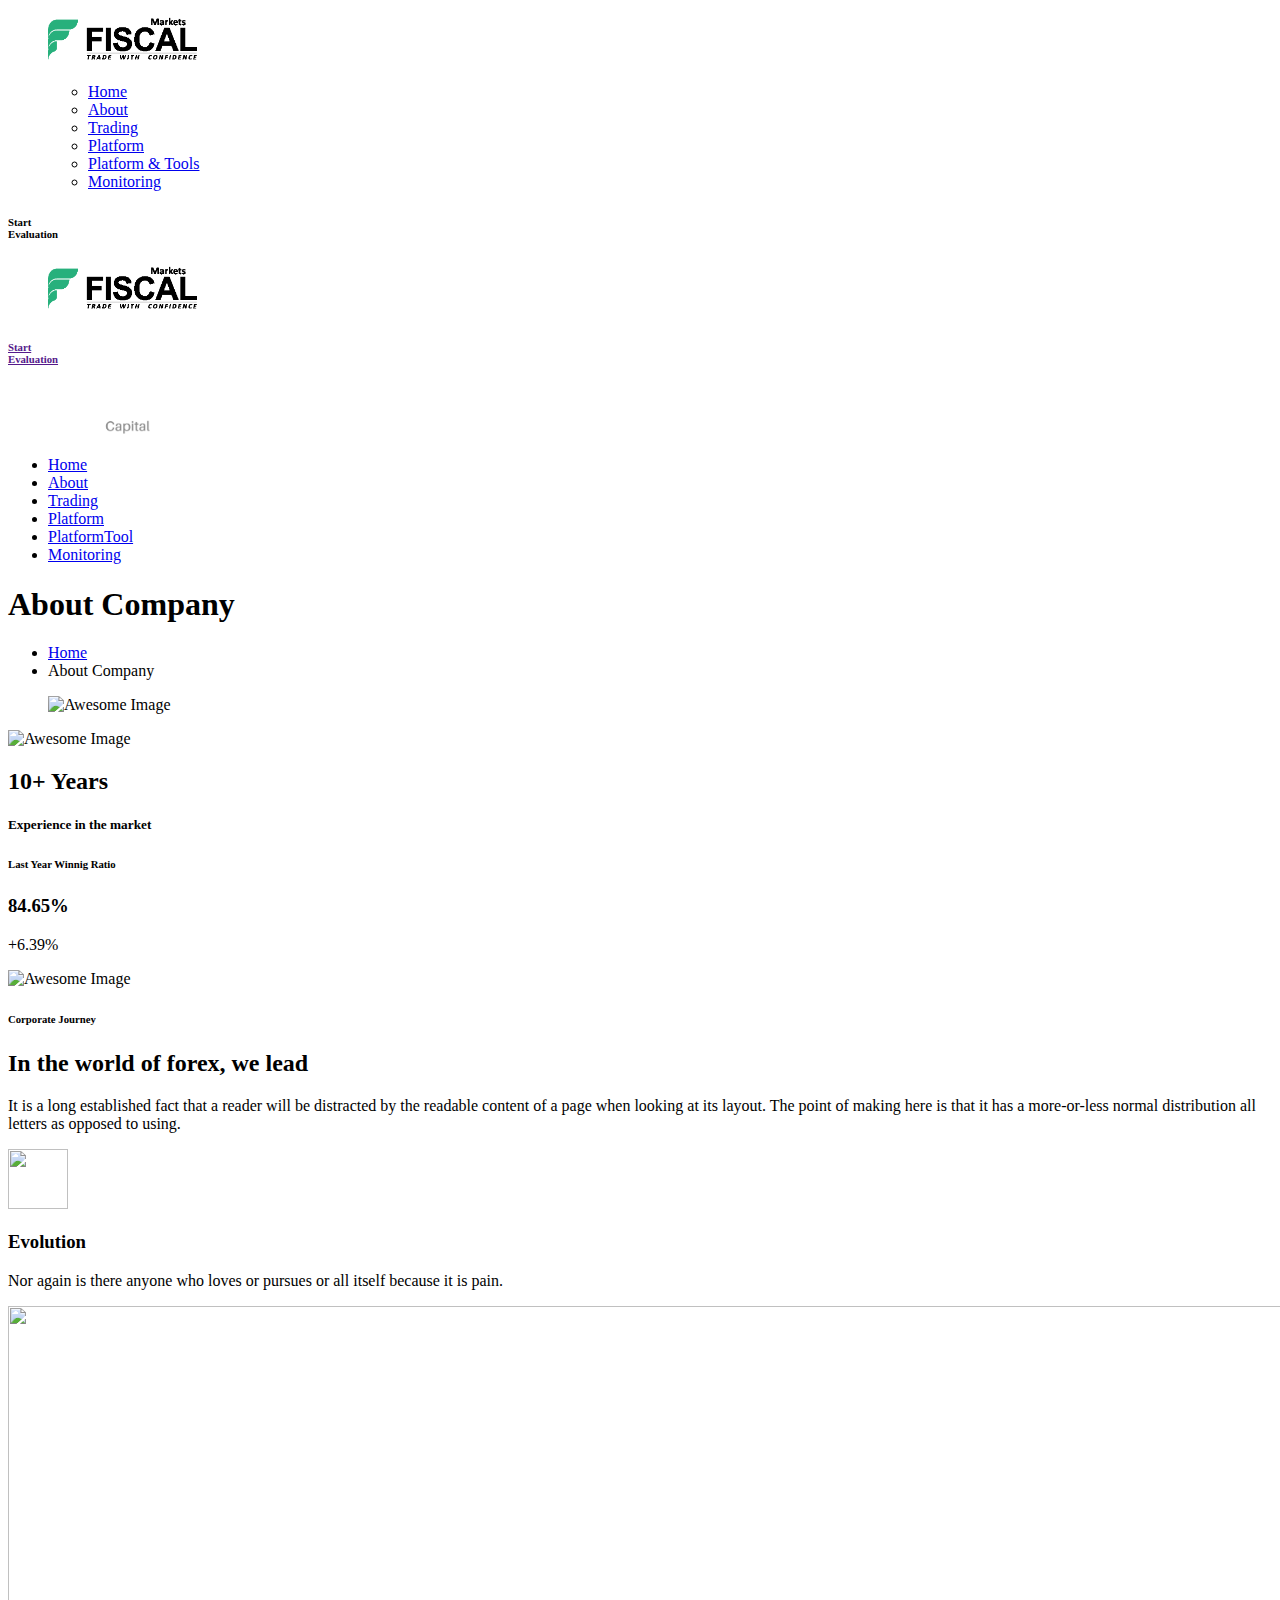
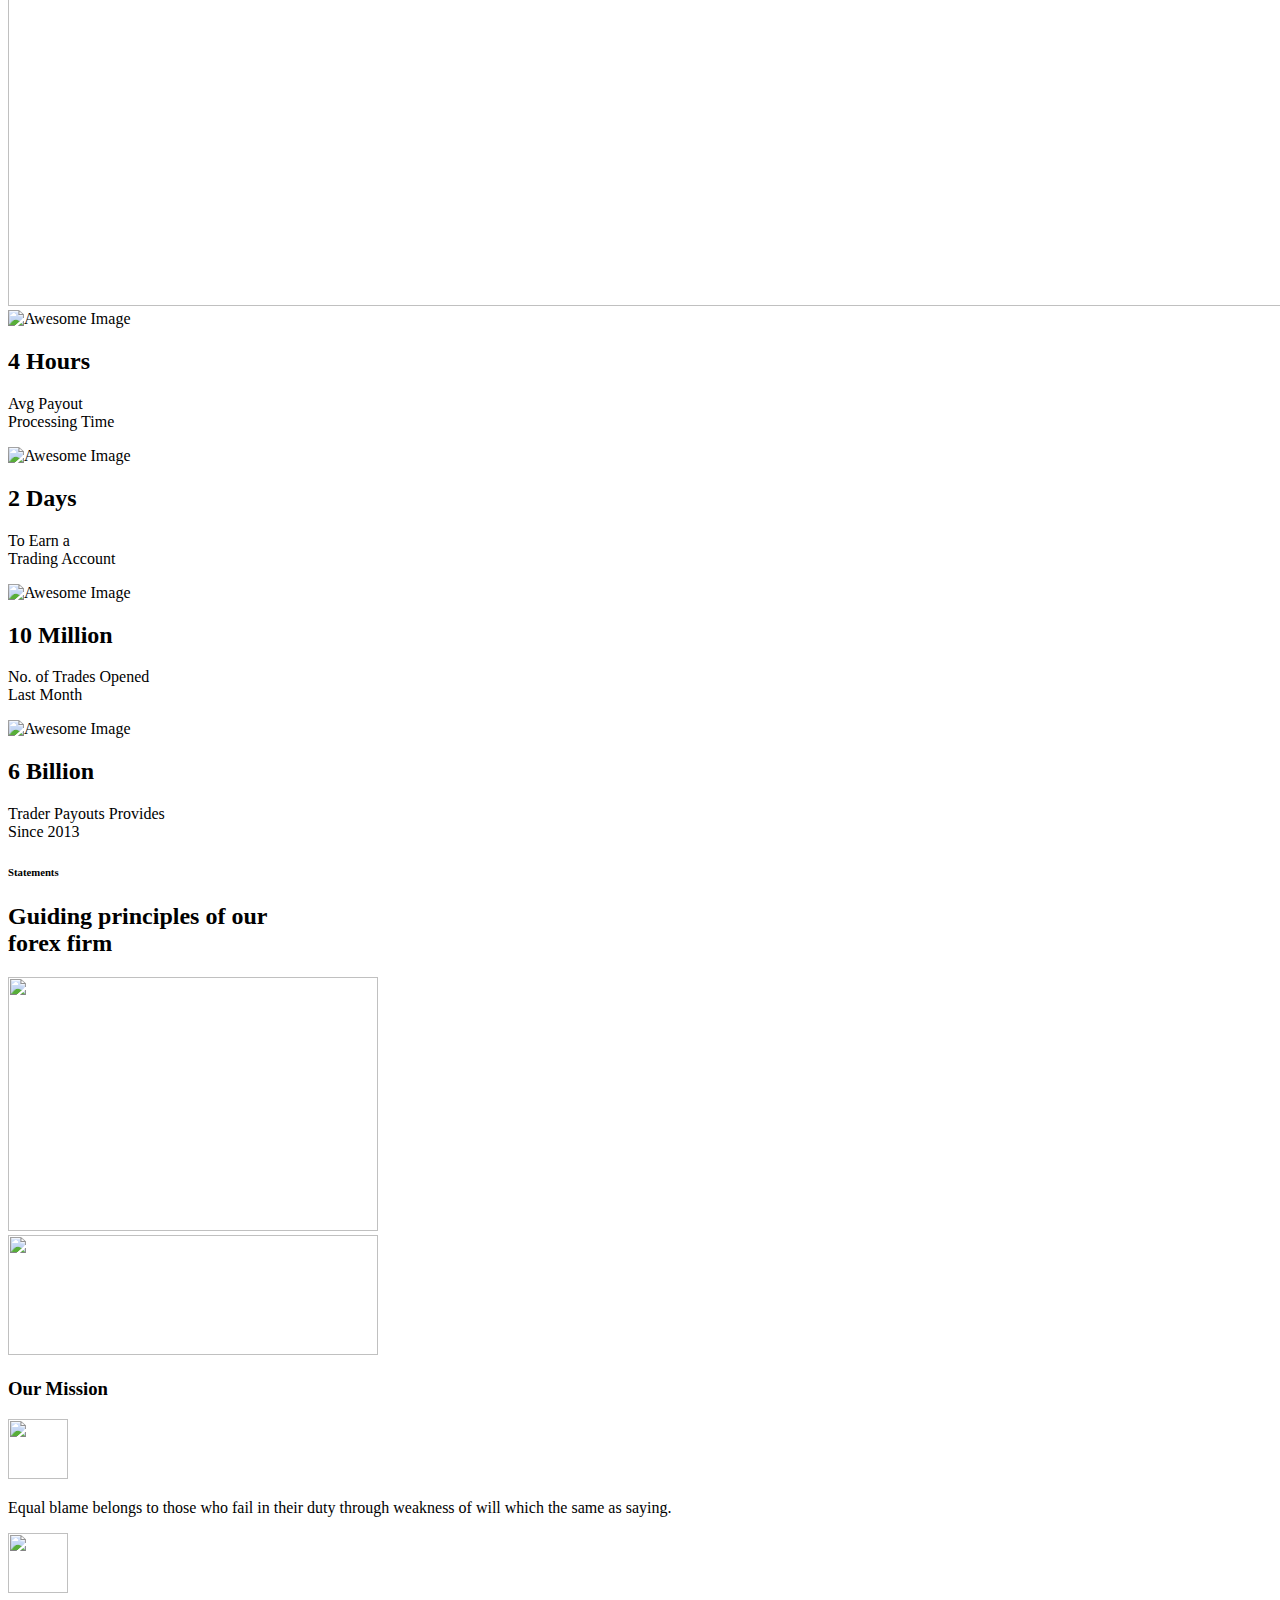
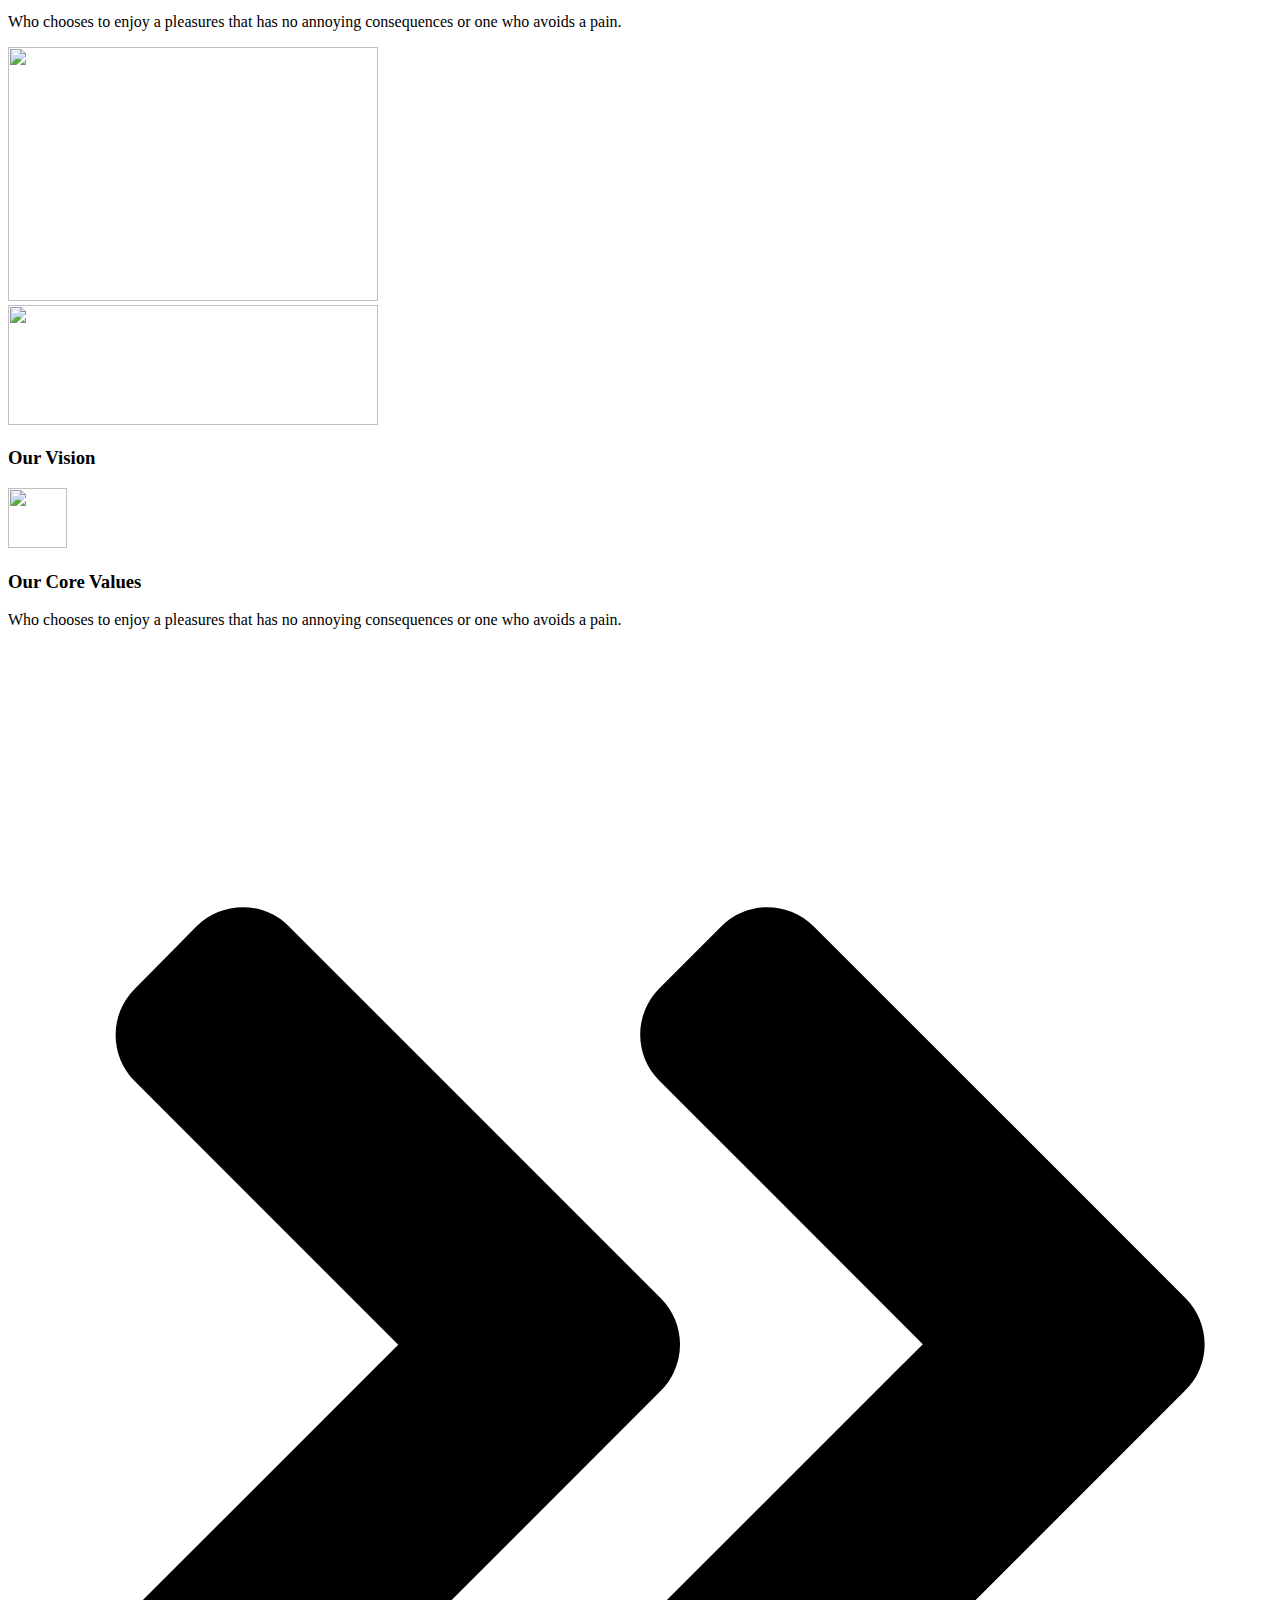
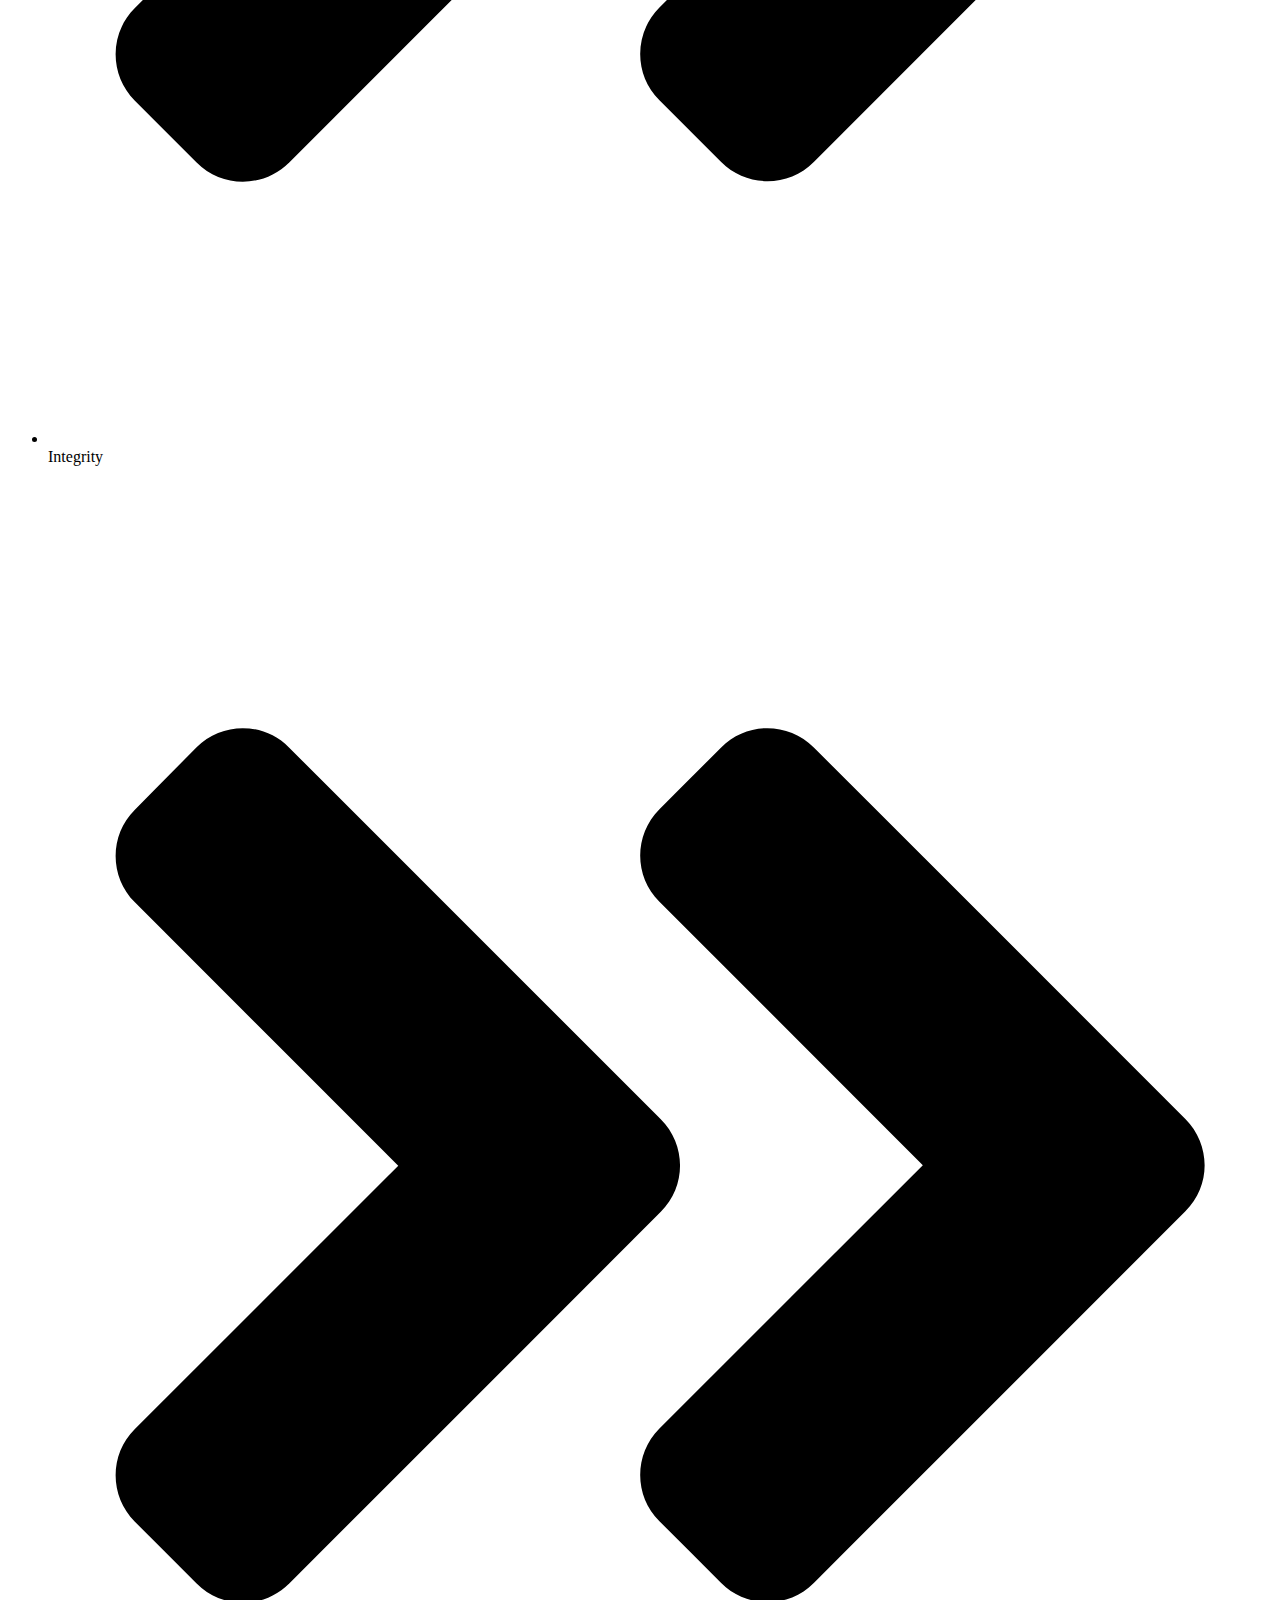
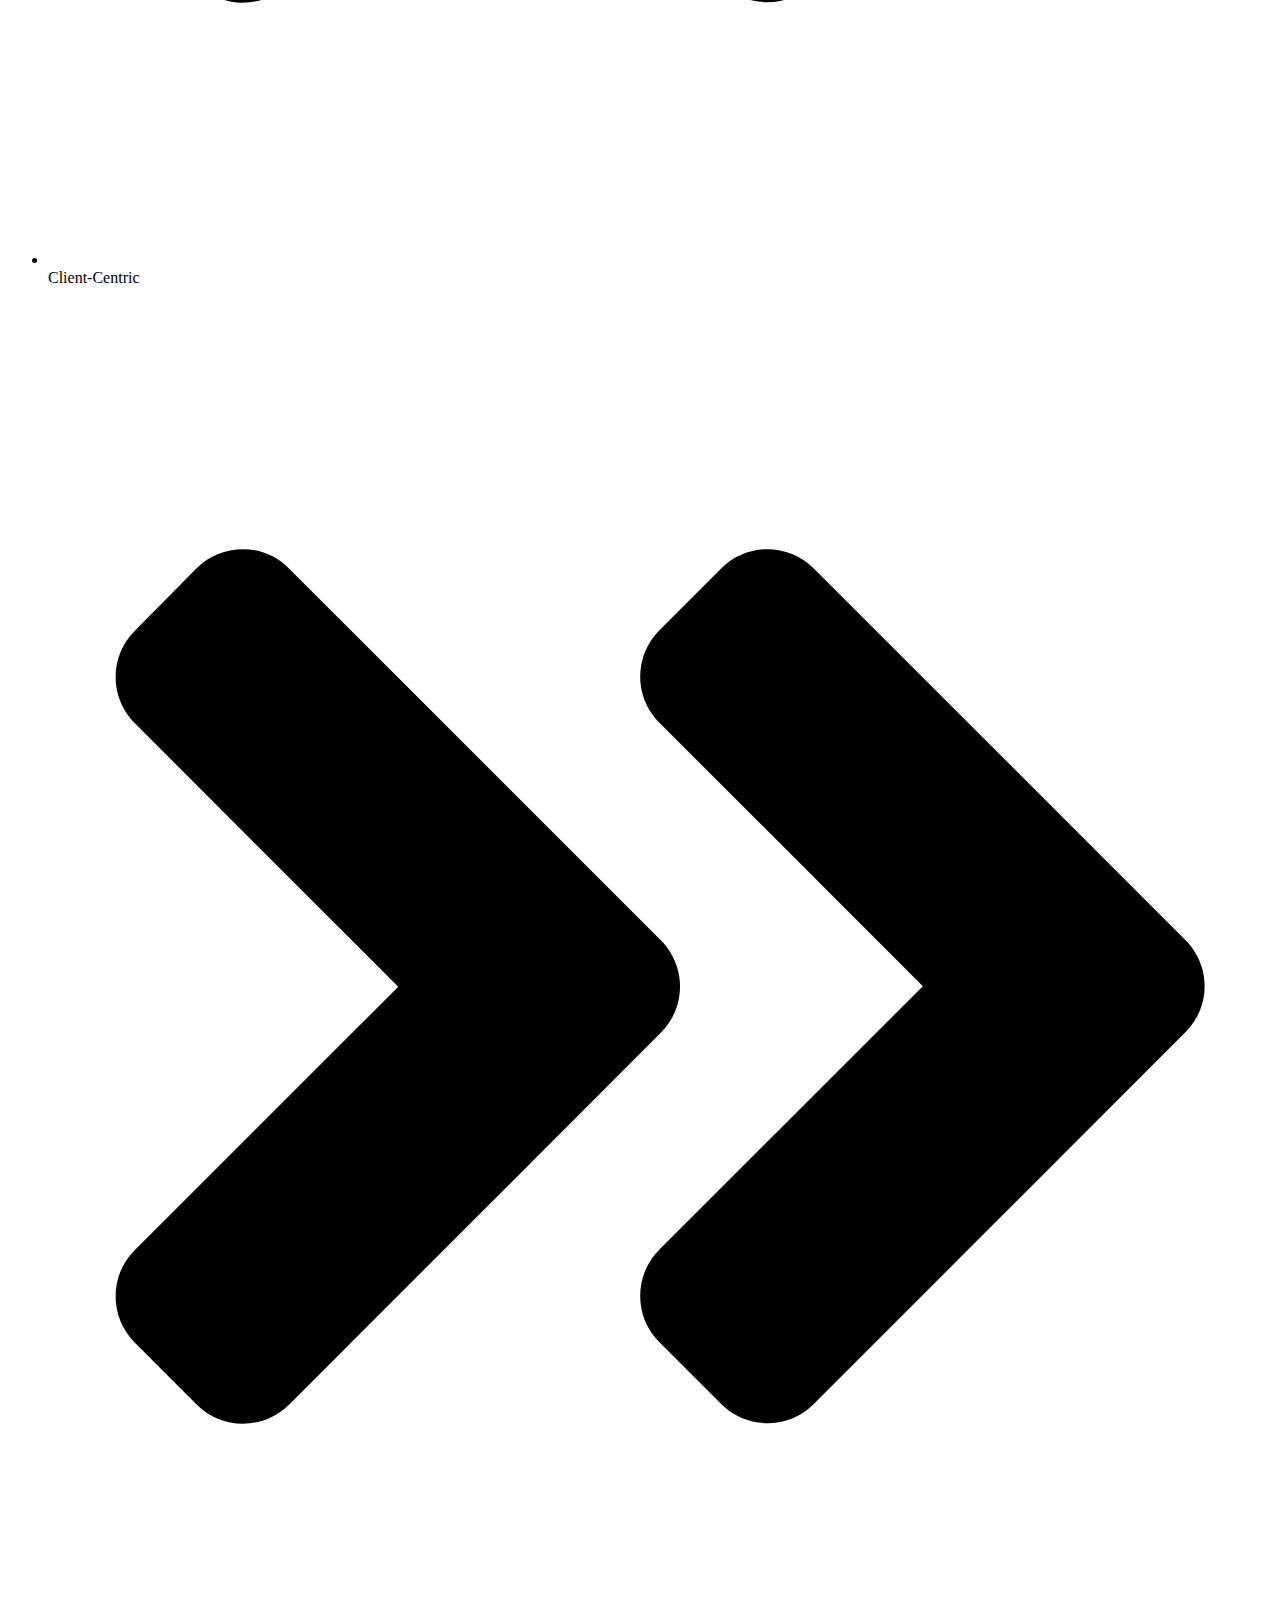
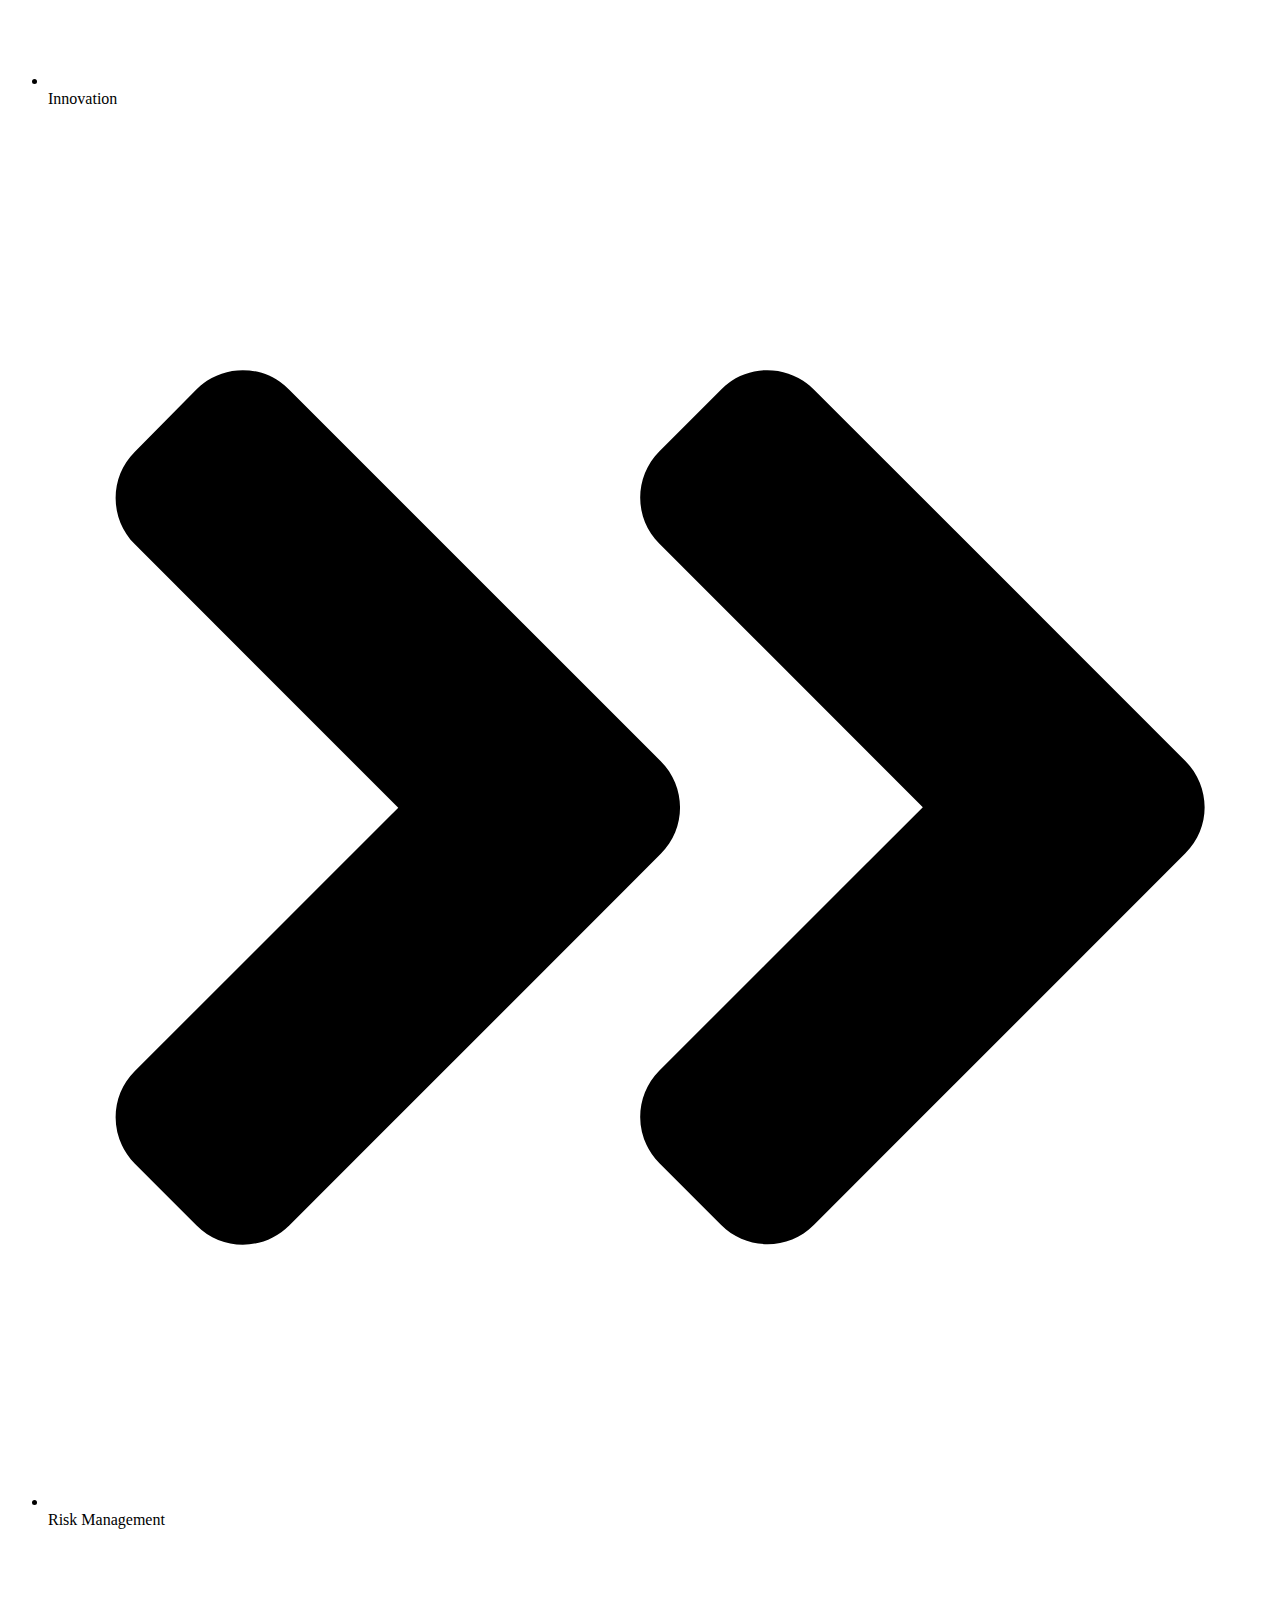
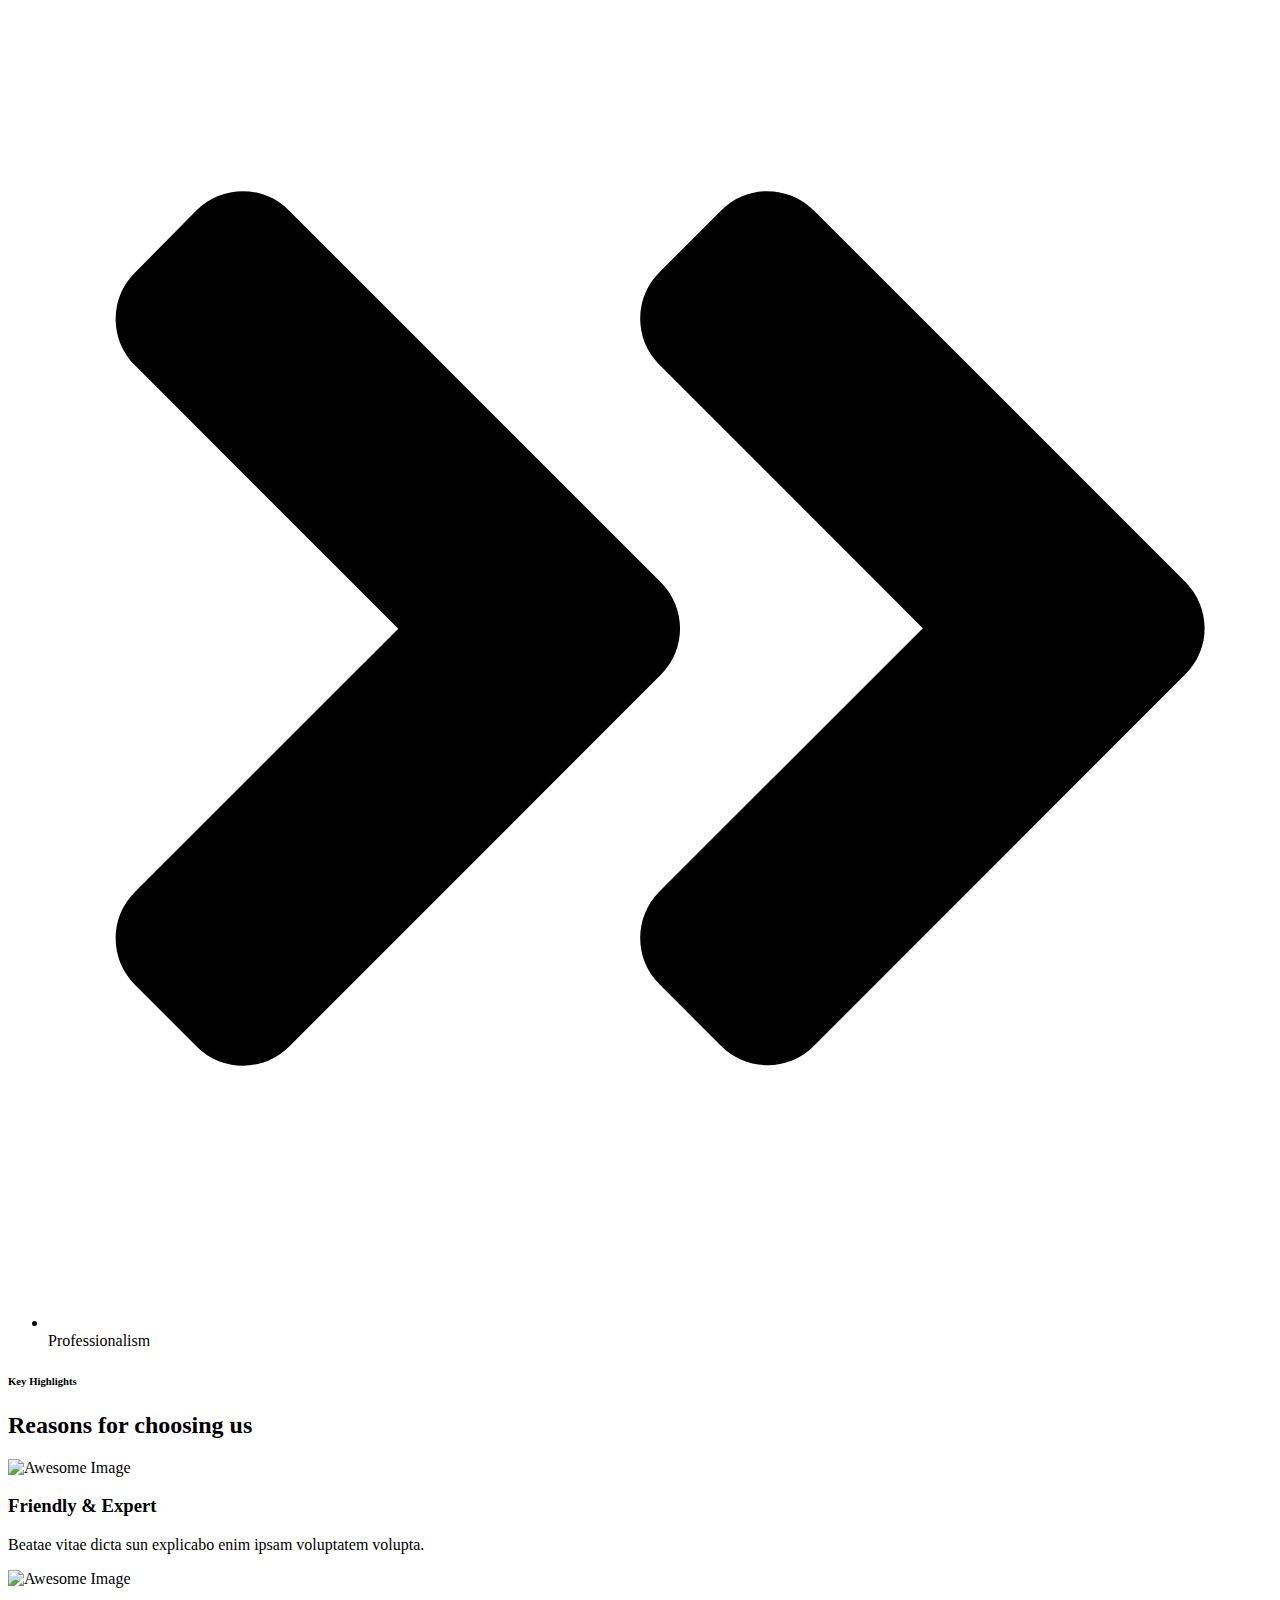
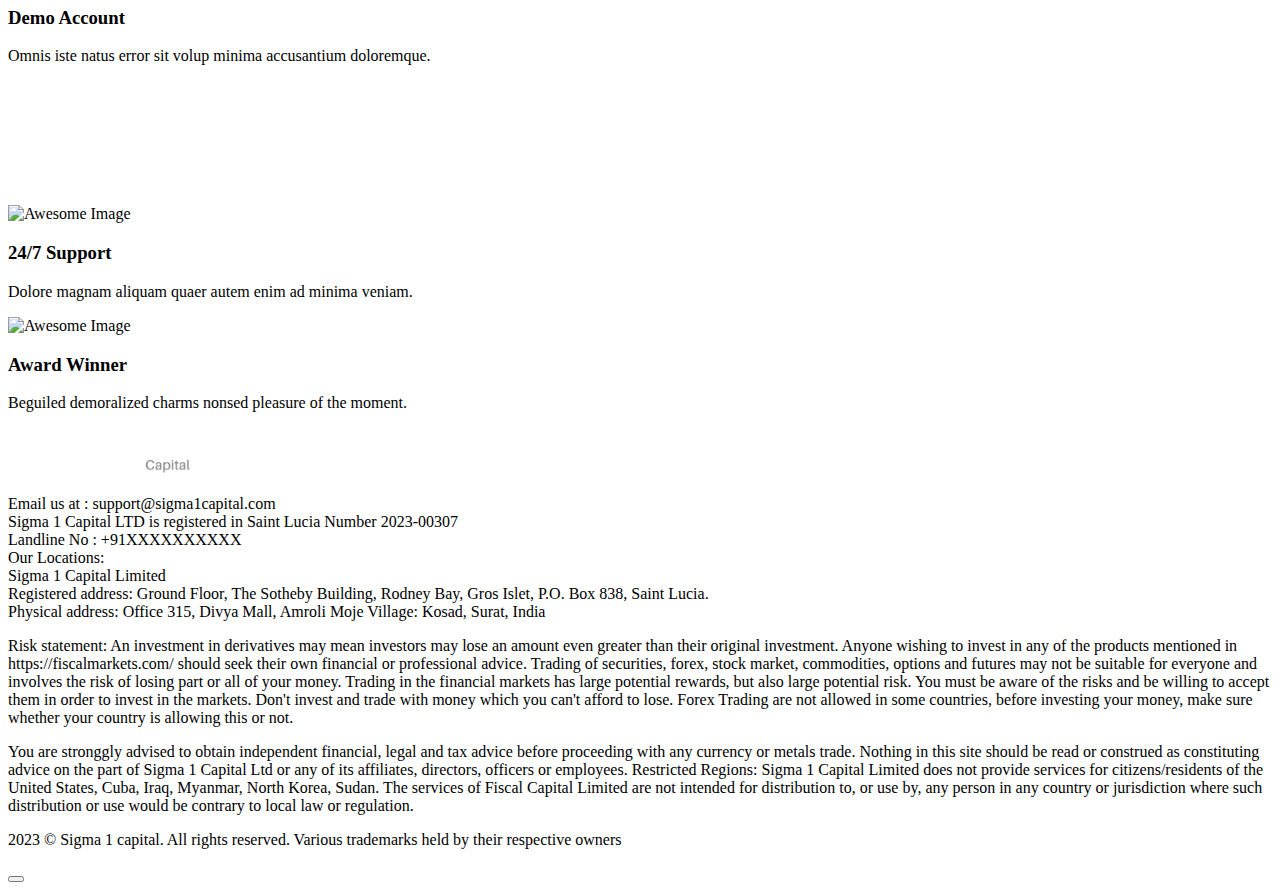
==== commit e97e079c: "remove all title" ====
--- a/about/index.html
+++ b/about/index.html
@@ -15,9 +15,9 @@
     <title>About</title>
     <meta name="robots" content="max-image-preview:large">
     <link rel="dns-prefetch" href="//fonts.googleapis.com">
-    <link rel="alternate" type="application/rss+xml" title="Fxvibe » Feed"
+    <link rel="alternate" type="application/rss+xml" title="Sigma 1 Capital » Feed"
         href="https://wp1.themevibrant.com/newwp/fxvibe/feed/">
-    <link rel="alternate" type="application/rss+xml" title="Fxvibe » Comments Feed"
+    <link rel="alternate" type="application/rss+xml" title="Sigma 1 Capital » Comments Feed"
         href="https://wp1.themevibrant.com/newwp/fxvibe/comments/feed/">
     <script type="text/javascript">
         /* <![CDATA[ */
@@ -637,7 +637,7 @@
                     <div class="outer-box">
 
                         <div class="logo-box">
-                            <figure class="logo"><a href="/" title="Fxvibe"><img src="/asset/logo-dark.png" alt="logo"
+                            <figure class="logo"><a href="/" title="Sigma 1 Capital"><img src="/asset/logo-dark.png" alt="logo"
                                         style="width: 150px !important;"></a></figure>
                         </div>
 
@@ -770,7 +770,7 @@
                     <div class="outer-box">
                         <div class="logo-box">
                             <figure class="logo"><a href="/"
-                                    title="Fxvibe"><img src="/asset/logo-dark.png" alt="logo"
+                                    title="Sigma 1 Capital"><img src="/asset/logo-dark.png" alt="logo"
                                         style=" width: 150px !important;"></a></figure>
                         </div>
                         <div class="menu-area clearfix">
@@ -805,7 +805,7 @@
                     style="max-height: 1088px;" tabindex="0">
                     <div id="mCSB_1_container" class="mCSB_container mCS_y_hidden mCS_no_scrollbar_y"
                         style="position: relative; top: 0px; left: 0px;" dir="ltr">
-                        <div class="nav-logo"><a href="/" title="Fxvibe"><img src="/asset/logo1.png" alt="logo"
+                        <div class="nav-logo"><a href="/" title="Sigma 1 Capital"><img src="/asset/logo1.png" alt="logo"
                                     style="width: 150px;" class="mCS_img_loaded"></a></div>
                         <div class="menu-outer">
                             <!--Here Menu Will Come Automatically Via Javascript / Same Menu as in Header-->
@@ -1849,11 +1849,11 @@
                                     <figure class="footer-logo"><a href=""><img src="/asset/logo1.png"
                                                 style="width: 150px;" alt="Awesome Image"></a></figure>
                                     <p>
-                                        Email us at : support@fiscalfxmarkets.com <br>
-                                        Fiscal Capital LTD is registered in Saint Lucia Number 2023-00307 <br>
-                                        Landline No : +912613580930 <br>
+                                        Email us at : support@sigma1capital.com <br>
+                                        Sigma 1 Capital LTD is registered in Saint Lucia Number 2023-00307 <br>
+                                        Landline No : +91XXXXXXXXXX <br>
                                         Our Locations: <br>
-                                        Fiscal Capital Limited <br>
+                                        Sigma 1 Capital Limited <br>
                                         Registered address: Ground Floor, The Sotheby Building, Rodney Bay, Gros Islet,
                                         P.O. Box 838, Saint Lucia. <br>
                                         Physical address: Office 315, Divya Mall, Amroli Moje Village: Kosad, Surat,
@@ -1875,9 +1875,9 @@
                                     </p>
                                     <p>You are stronggly advised to obtain independent financial, legal and tax advice
                                         before proceeding with any currency or metals trade. Nothing in this site should
-                                        be read or construed as constituting advice on the part of Fiscal Capital Ltd or
+                                        be read or construed as constituting advice on the part of Sigma 1 Capital Ltd or
                                         any of its affiliates, directors, officers or employees. Restricted Regions:
-                                        Fiscal Capital Limited does not provide services for citizens/residents of the
+                                        Sigma 1 Capital Limited does not provide services for citizens/residents of the
                                         United States, Cuba, Iraq, Myanmar, North Korea, Sudan. The services of Fiscal
                                         Capital Limited are not intended for distribution to, or use by, any person in
                                         any country or jurisdiction where such distribution or use would be contrary to
@@ -1905,7 +1905,7 @@
                 <div class="auto-container">
                     <div class="bottom-inner">
                         <div class="copyright">
-                            <p>2023 © Fiscal Markets. All rights reserved. Various trademarks held by their respective
+                            <p>2023 © Sigma 1 capital. All rights reserved. Various trademarks held by their respective
                                 owners</p>
                         </div>
 
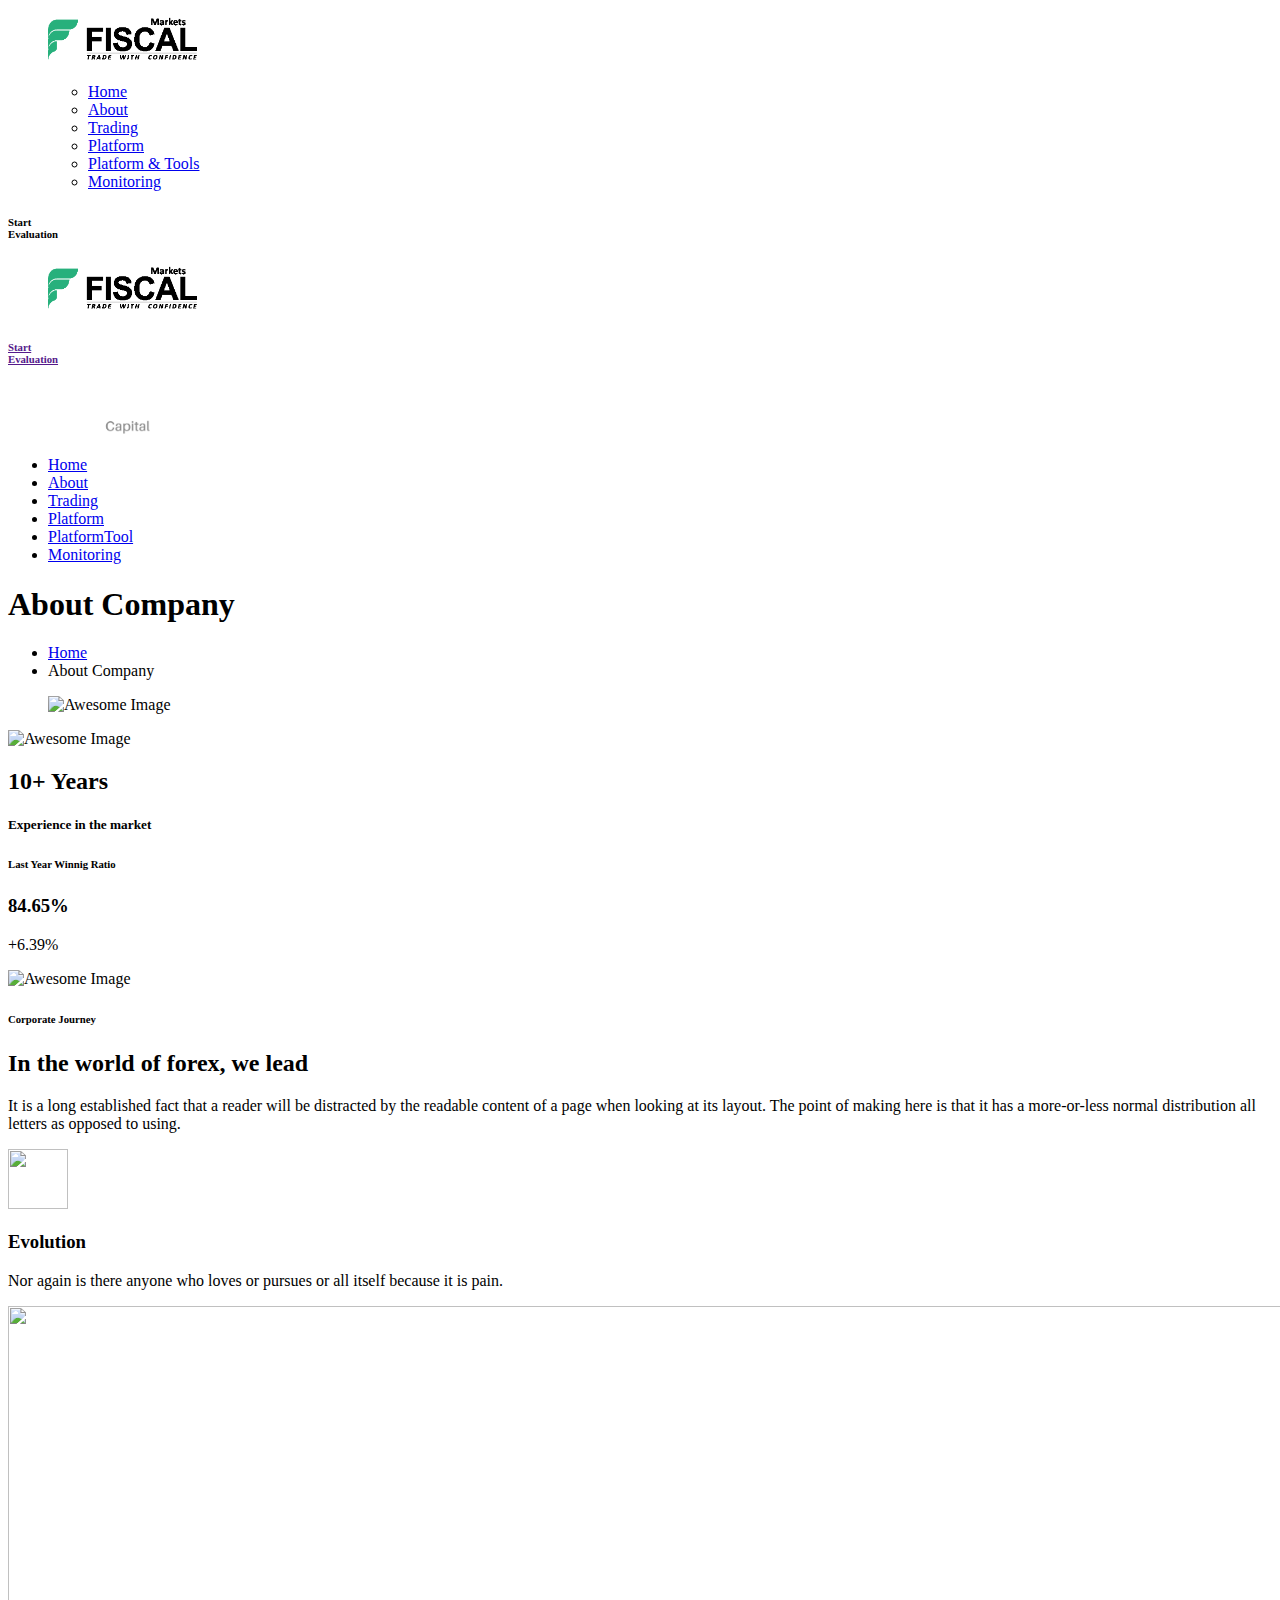
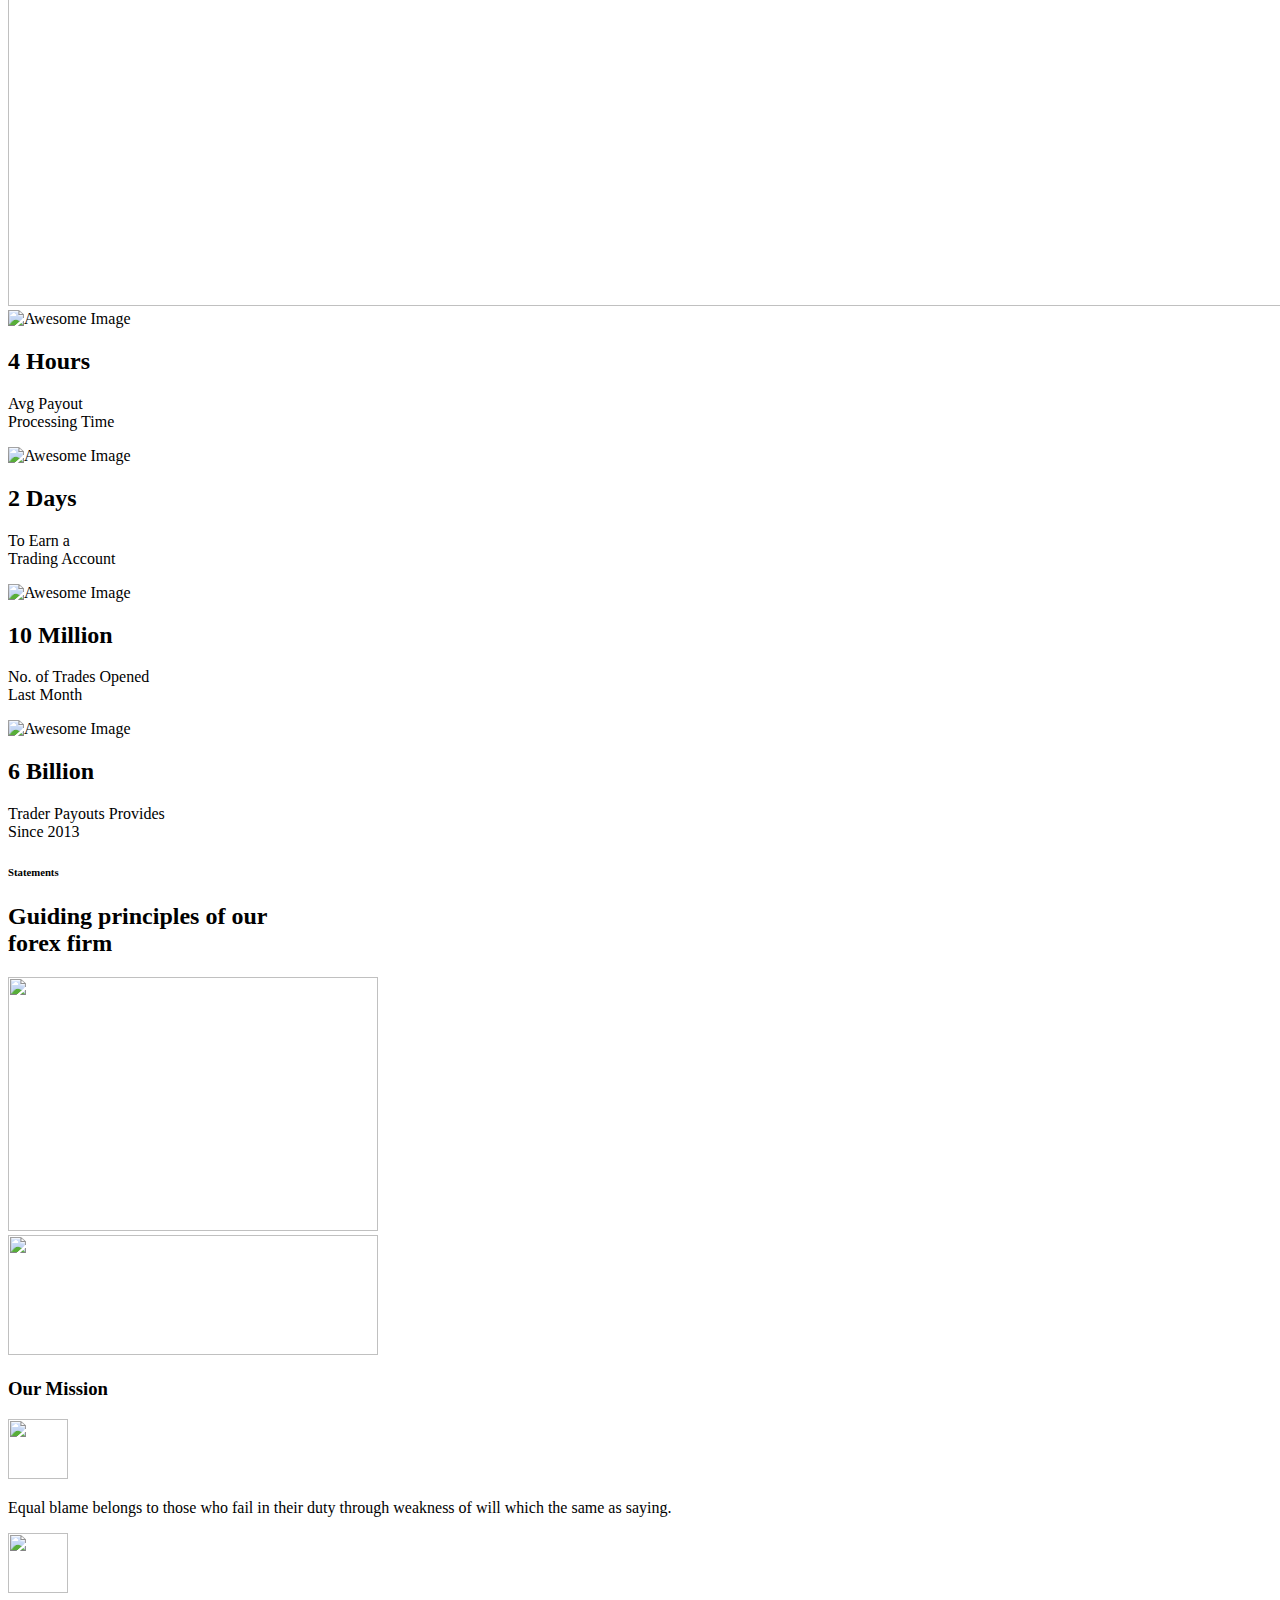
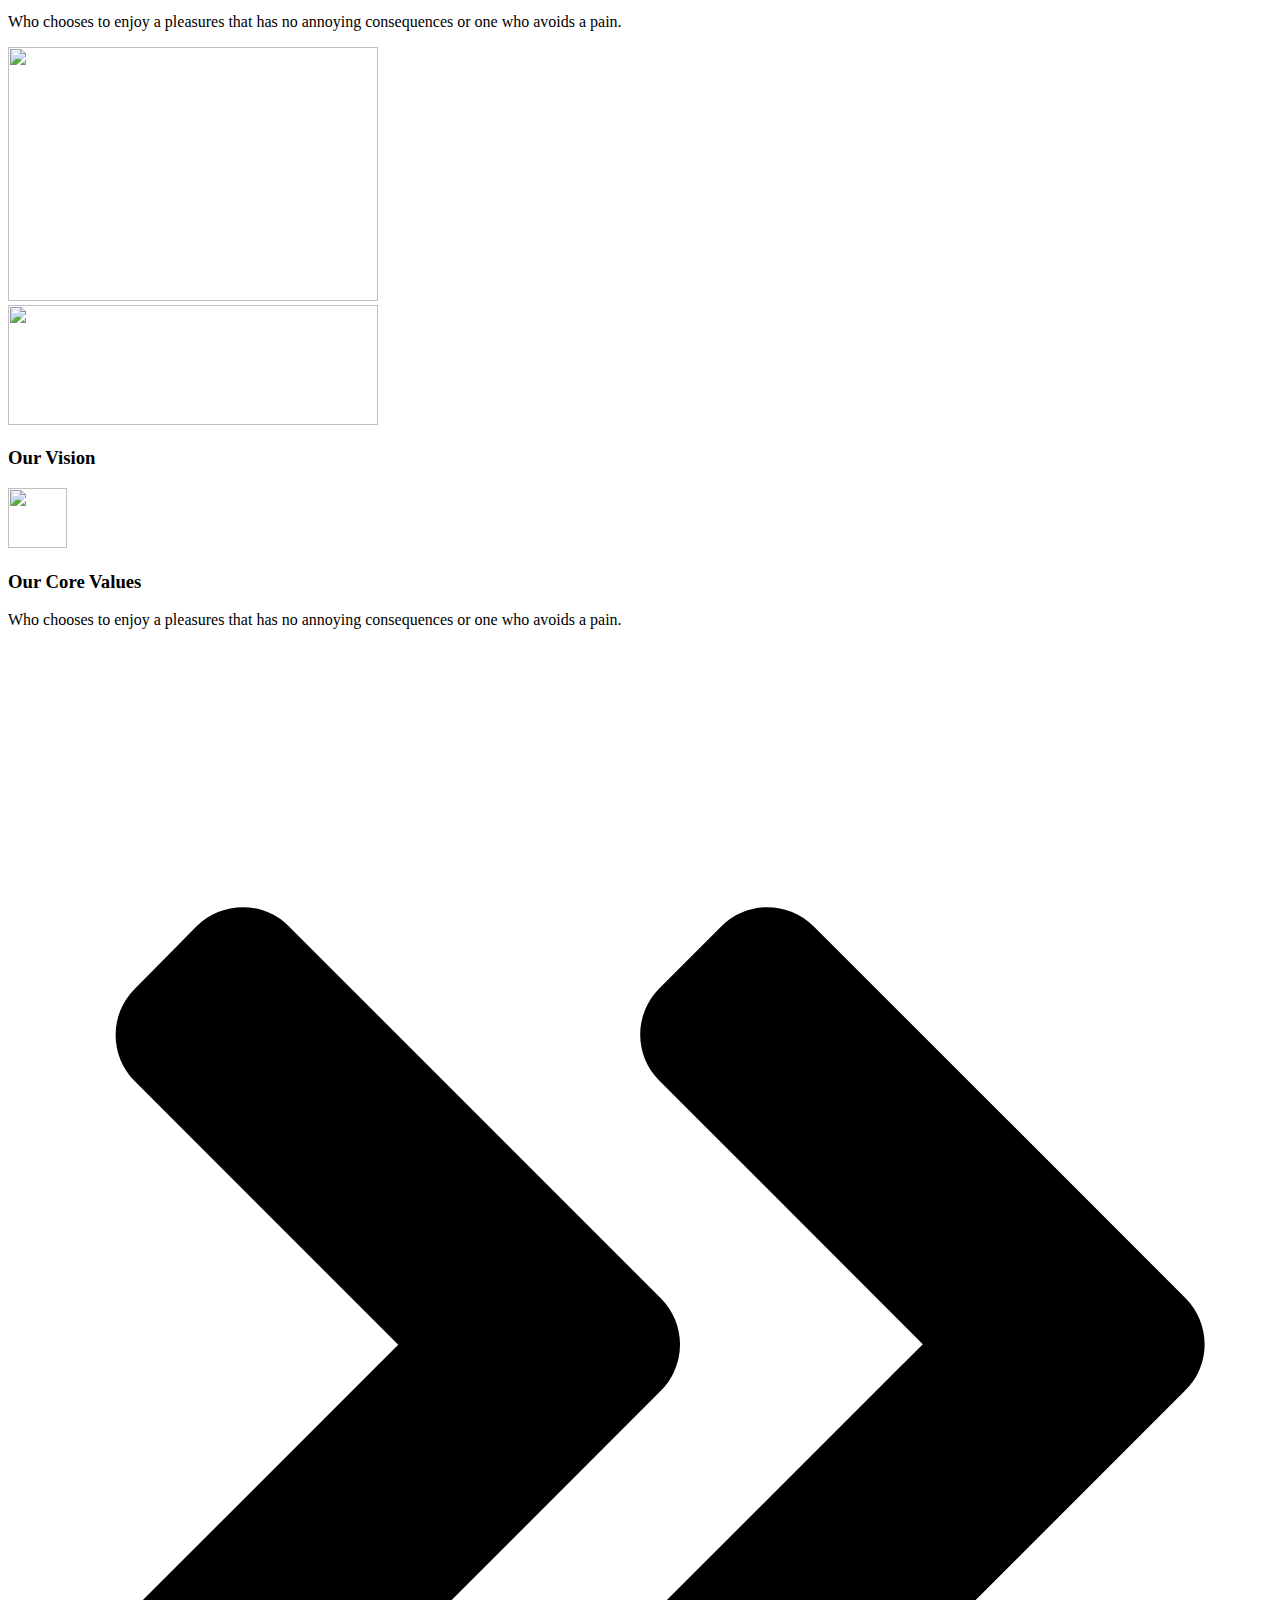
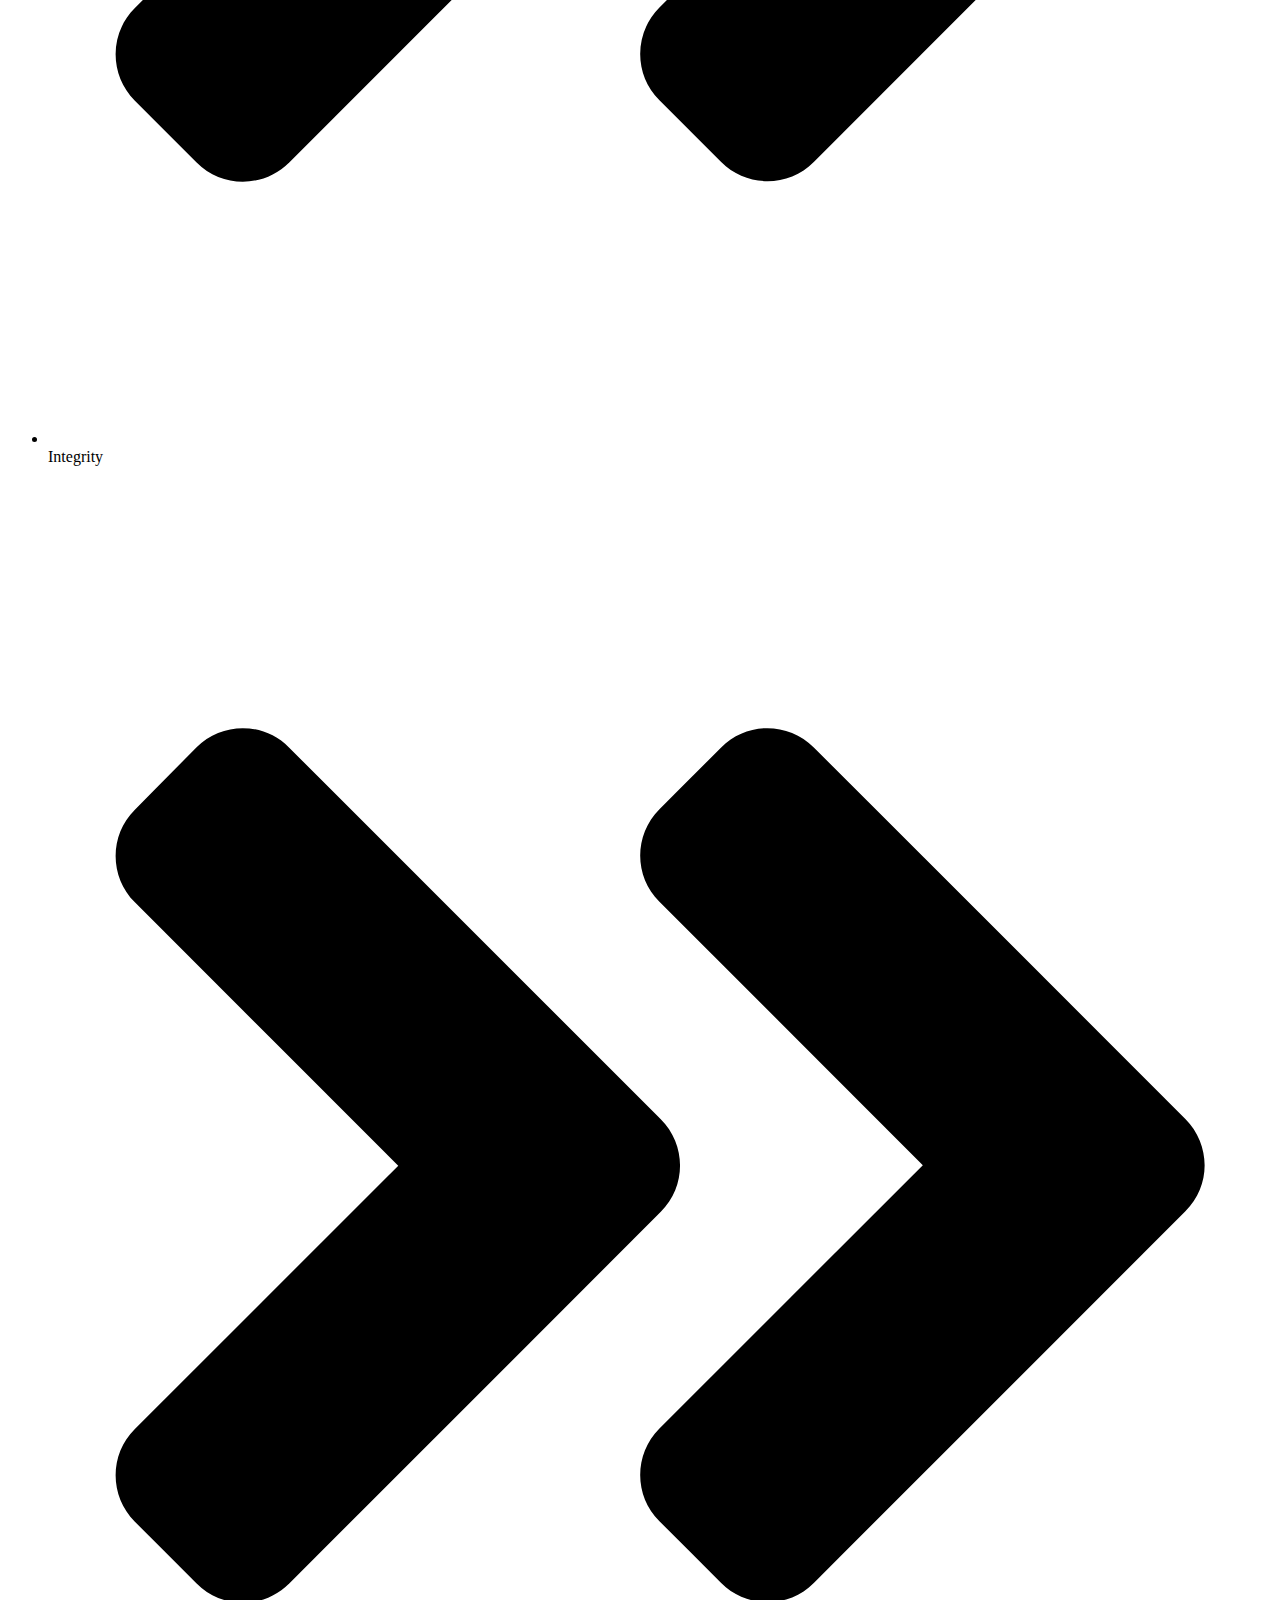
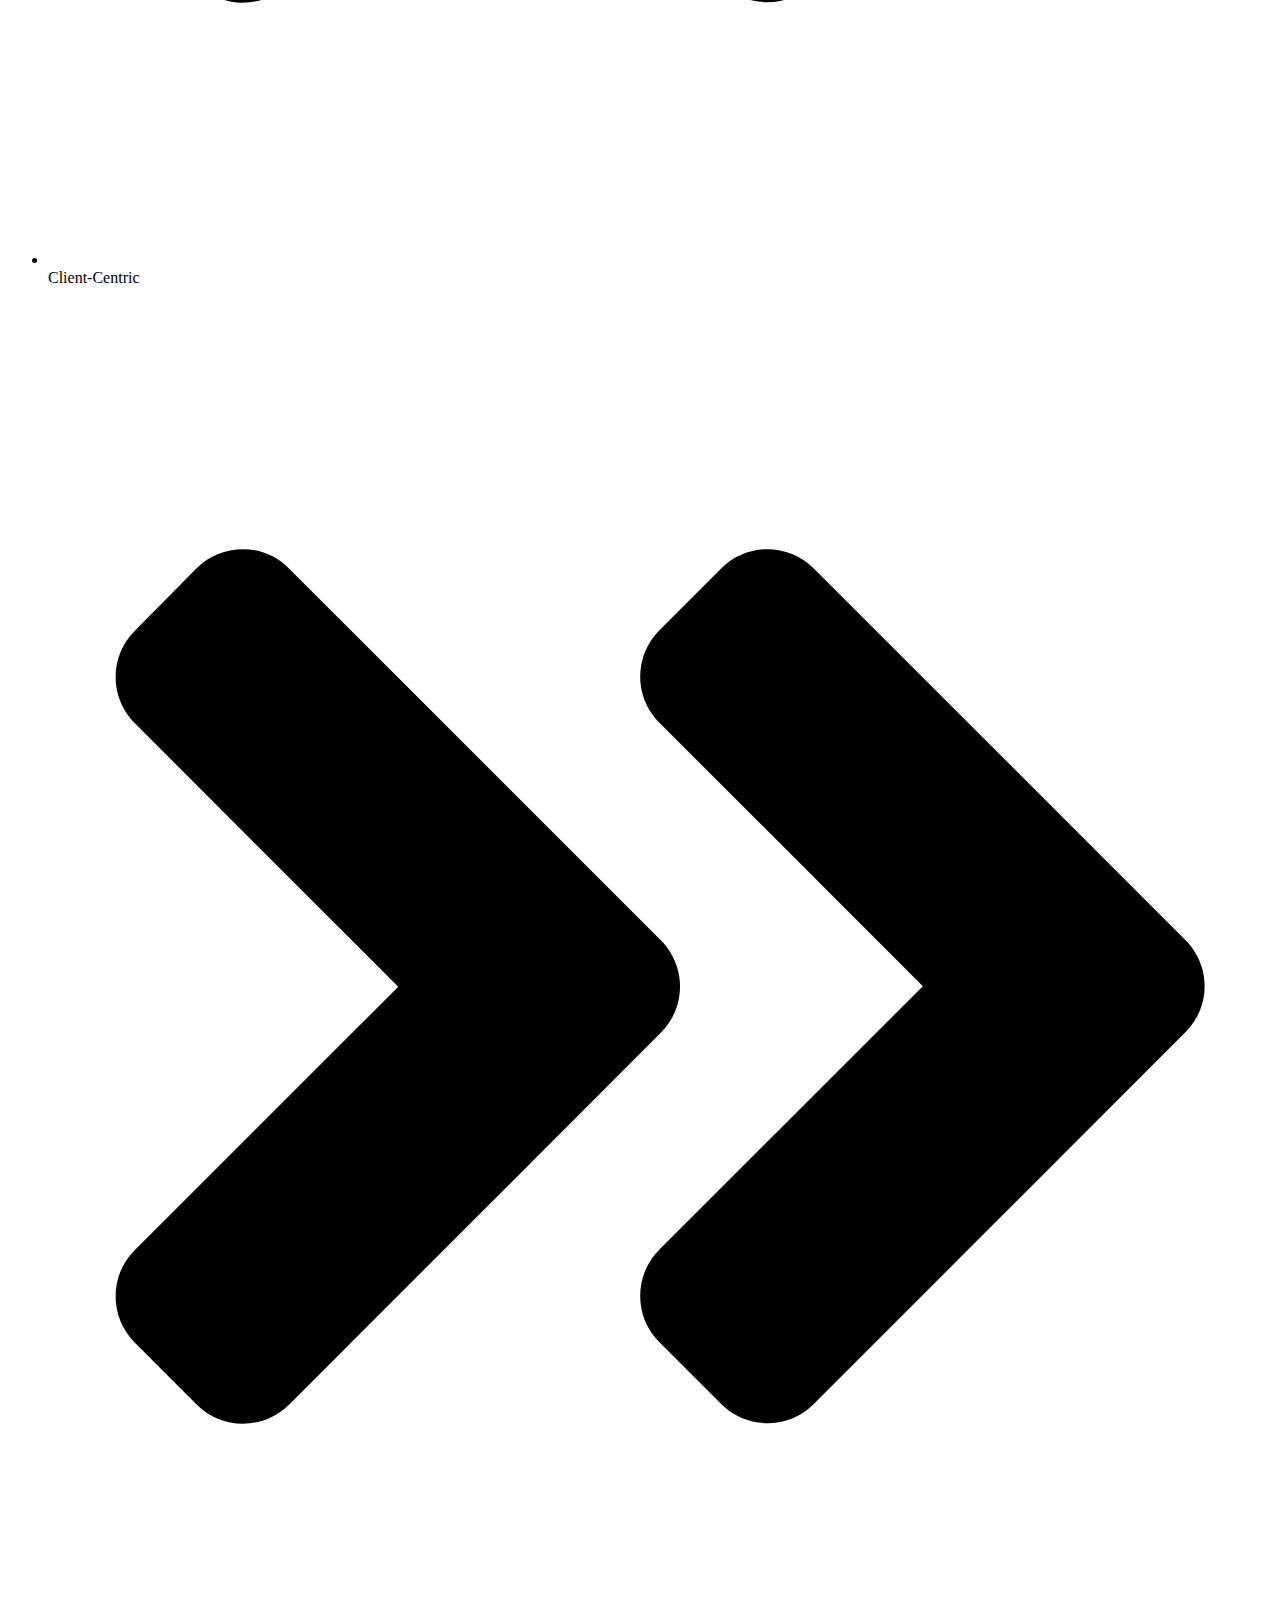
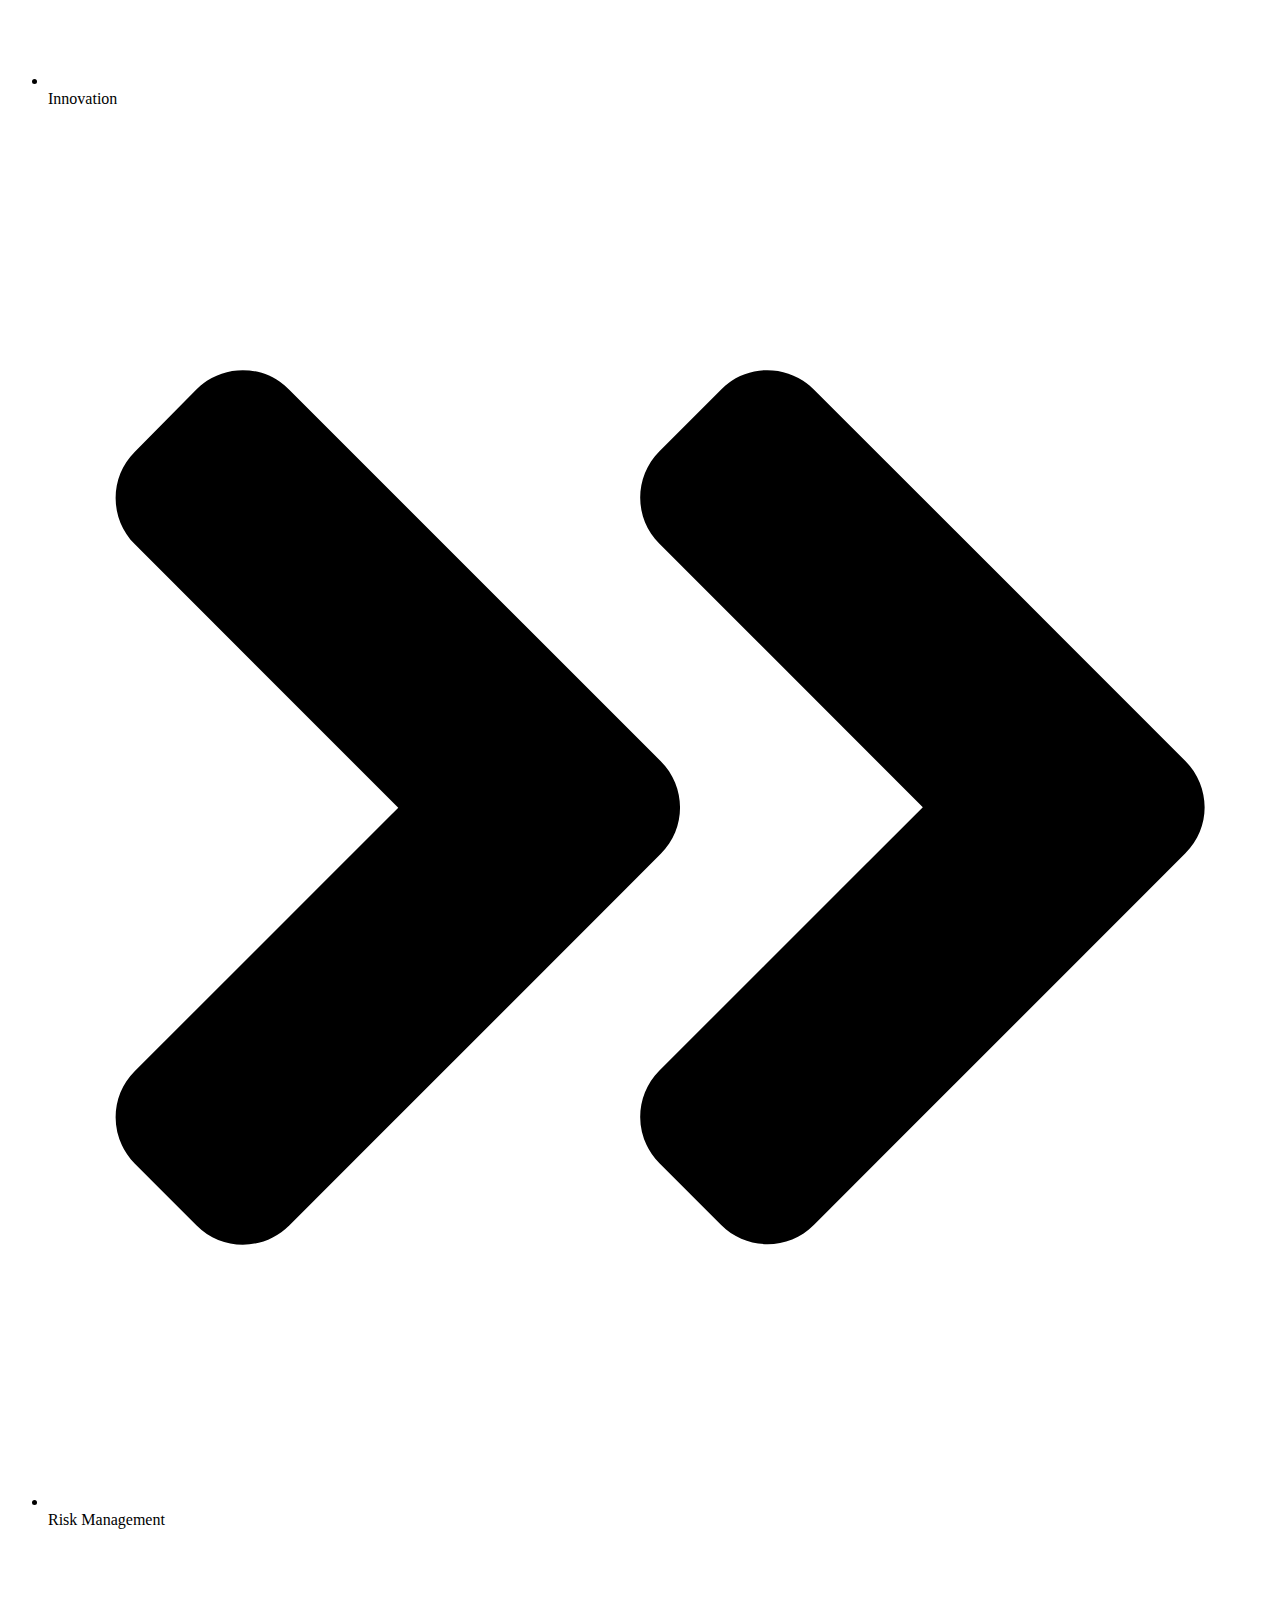
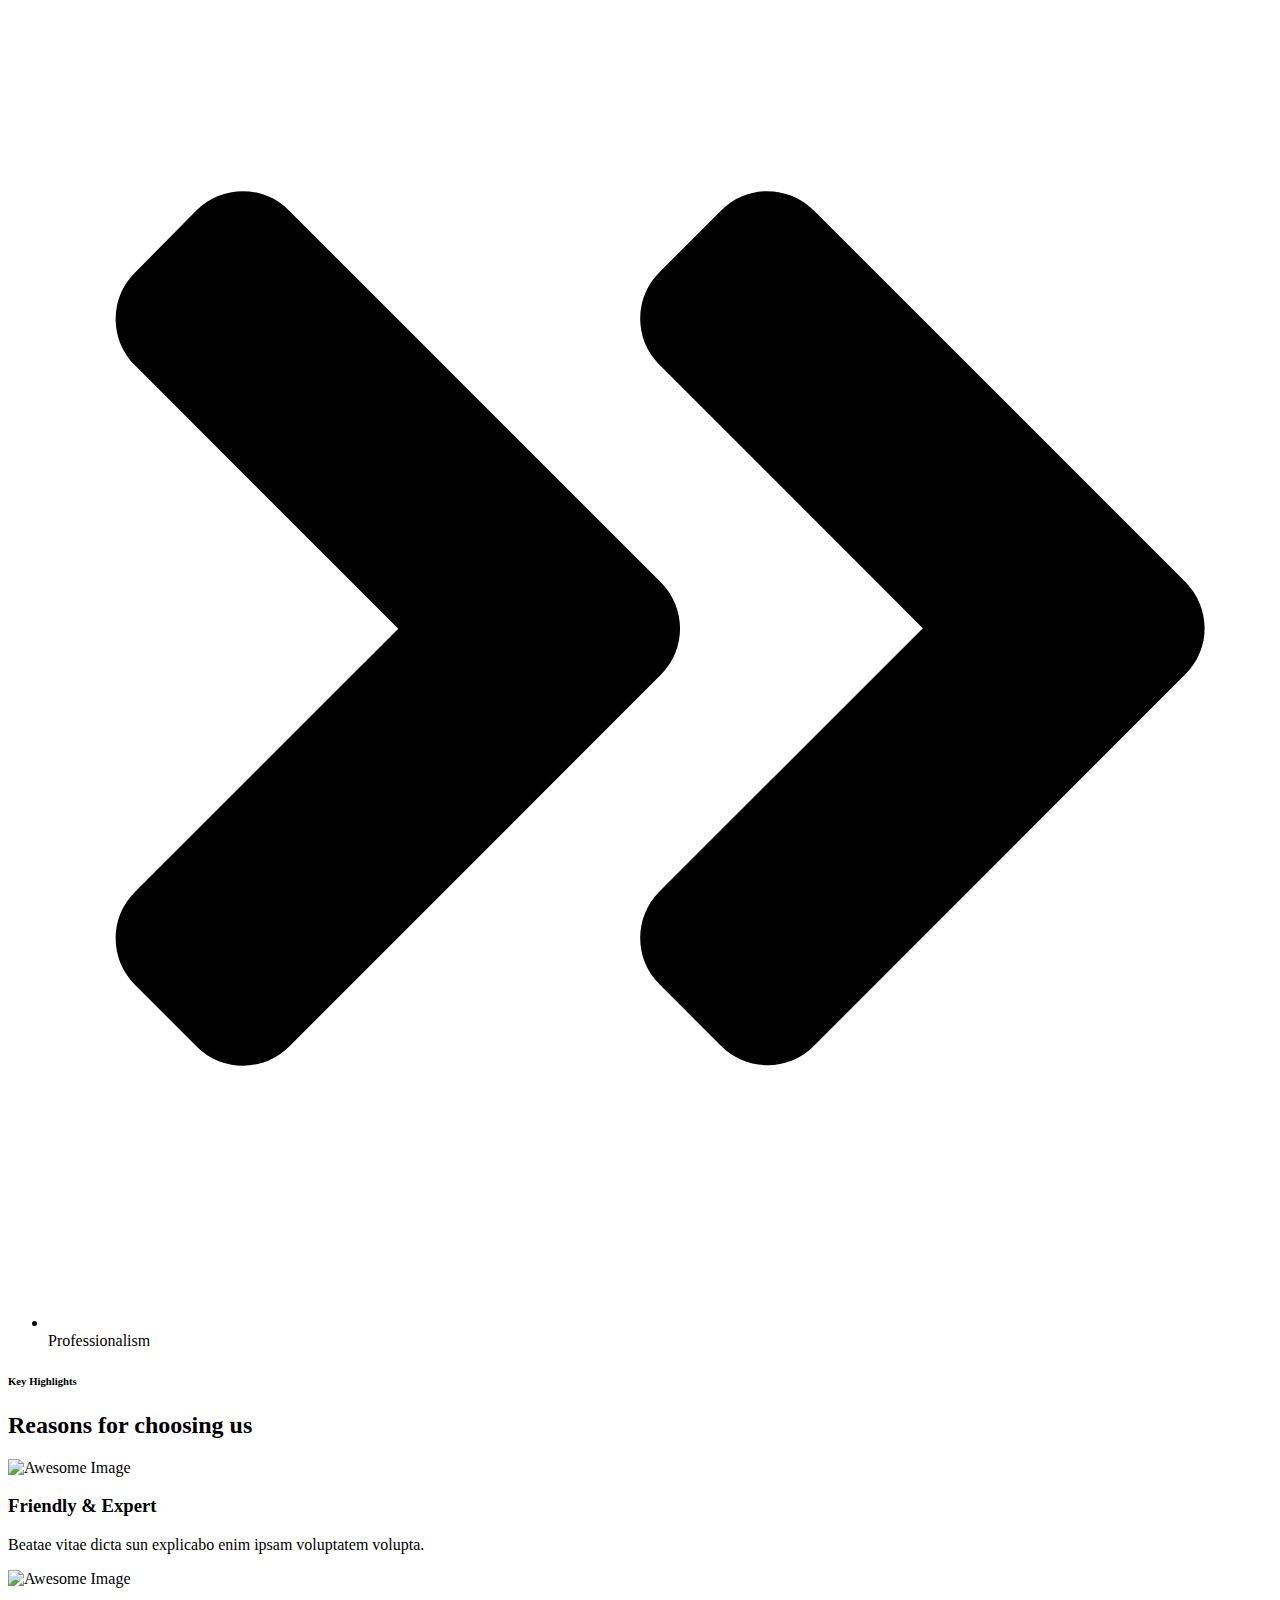
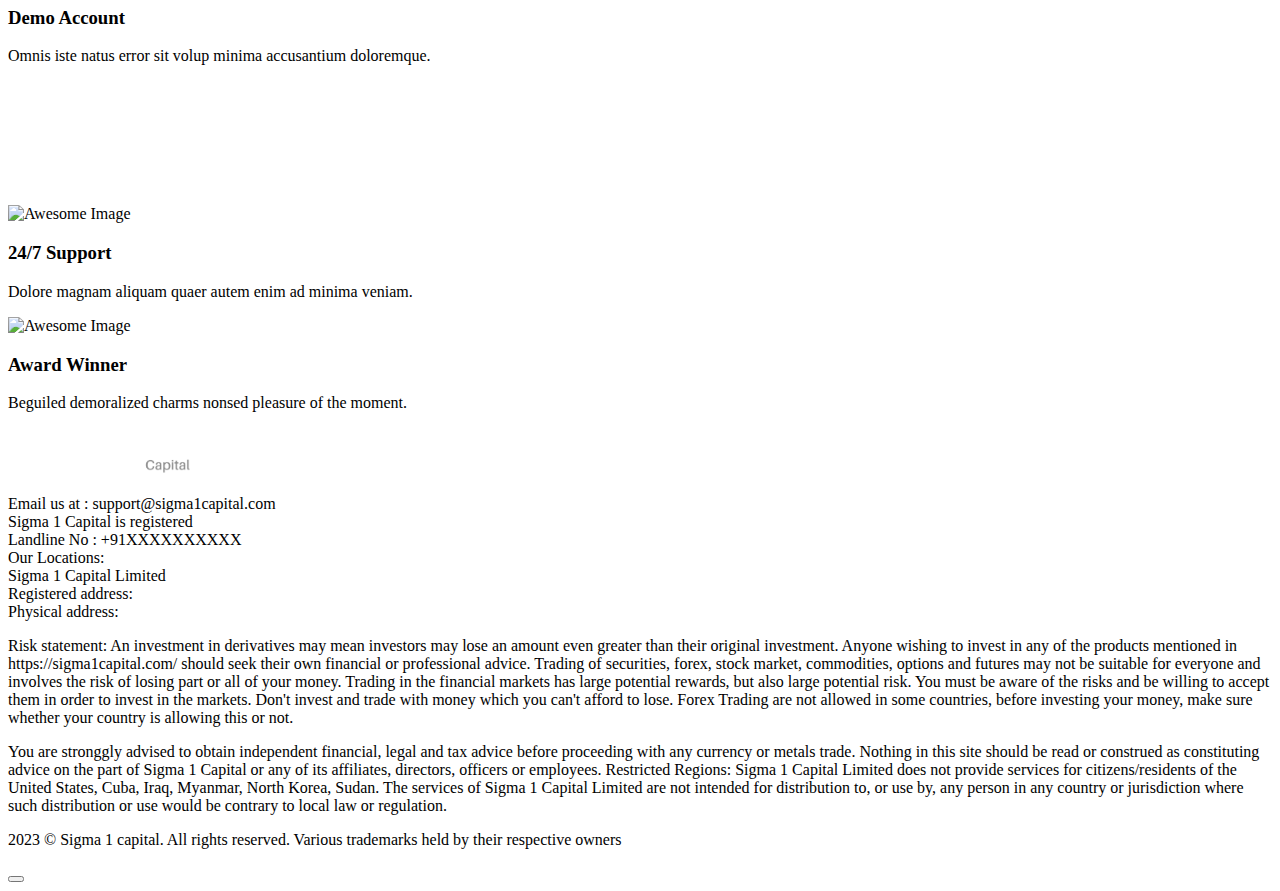
==== commit ea947181: "update all page" ====
--- a/about/index.html
+++ b/about/index.html
@@ -1850,19 +1850,17 @@
                                                 style="width: 150px;" alt="Awesome Image"></a></figure>
                                     <p>
                                         Email us at : support@sigma1capital.com <br>
-                                        Sigma 1 Capital LTD is registered in Saint Lucia Number 2023-00307 <br>
+                                        Sigma 1 Capital  is registered  <br>
                                         Landline No : +91XXXXXXXXXX <br>
                                         Our Locations: <br>
                                         Sigma 1 Capital Limited <br>
-                                        Registered address: Ground Floor, The Sotheby Building, Rodney Bay, Gros Islet,
-                                        P.O. Box 838, Saint Lucia. <br>
-                                        Physical address: Office 315, Divya Mall, Amroli Moje Village: Kosad, Surat,
-                                        India
+                                        Registered address:  <br>
+                                        Physical address: 
 
                                     </p>
                                     <p>Risk statement: An investment in derivatives may mean investors may lose an
                                         amount even greater than their original investment. Anyone wishing to invest in
-                                        any of the products mentioned in https://fiscalmarkets.com/ should seek their
+                                        any of the products mentioned in https://sigma1capital.com/ should seek their
                                         own financial or professional advice. Trading of securities, forex, stock
                                         market, commodities, options and futures may not be suitable for everyone and
                                         involves the risk of losing part or all of your money. Trading in the financial
@@ -1875,10 +1873,10 @@
                                     </p>
                                     <p>You are stronggly advised to obtain independent financial, legal and tax advice
                                         before proceeding with any currency or metals trade. Nothing in this site should
-                                        be read or construed as constituting advice on the part of Sigma 1 Capital Ltd or
+                                        be read or construed as constituting advice on the part of Sigma 1 Capital  or
                                         any of its affiliates, directors, officers or employees. Restricted Regions:
                                         Sigma 1 Capital Limited does not provide services for citizens/residents of the
-                                        United States, Cuba, Iraq, Myanmar, North Korea, Sudan. The services of Fiscal
+                                        United States, Cuba, Iraq, Myanmar, North Korea, Sudan. The services of Sigma 1
                                         Capital Limited are not intended for distribution to, or use by, any person in
                                         any country or jurisdiction where such distribution or use would be contrary to
                                         local law or regulation.
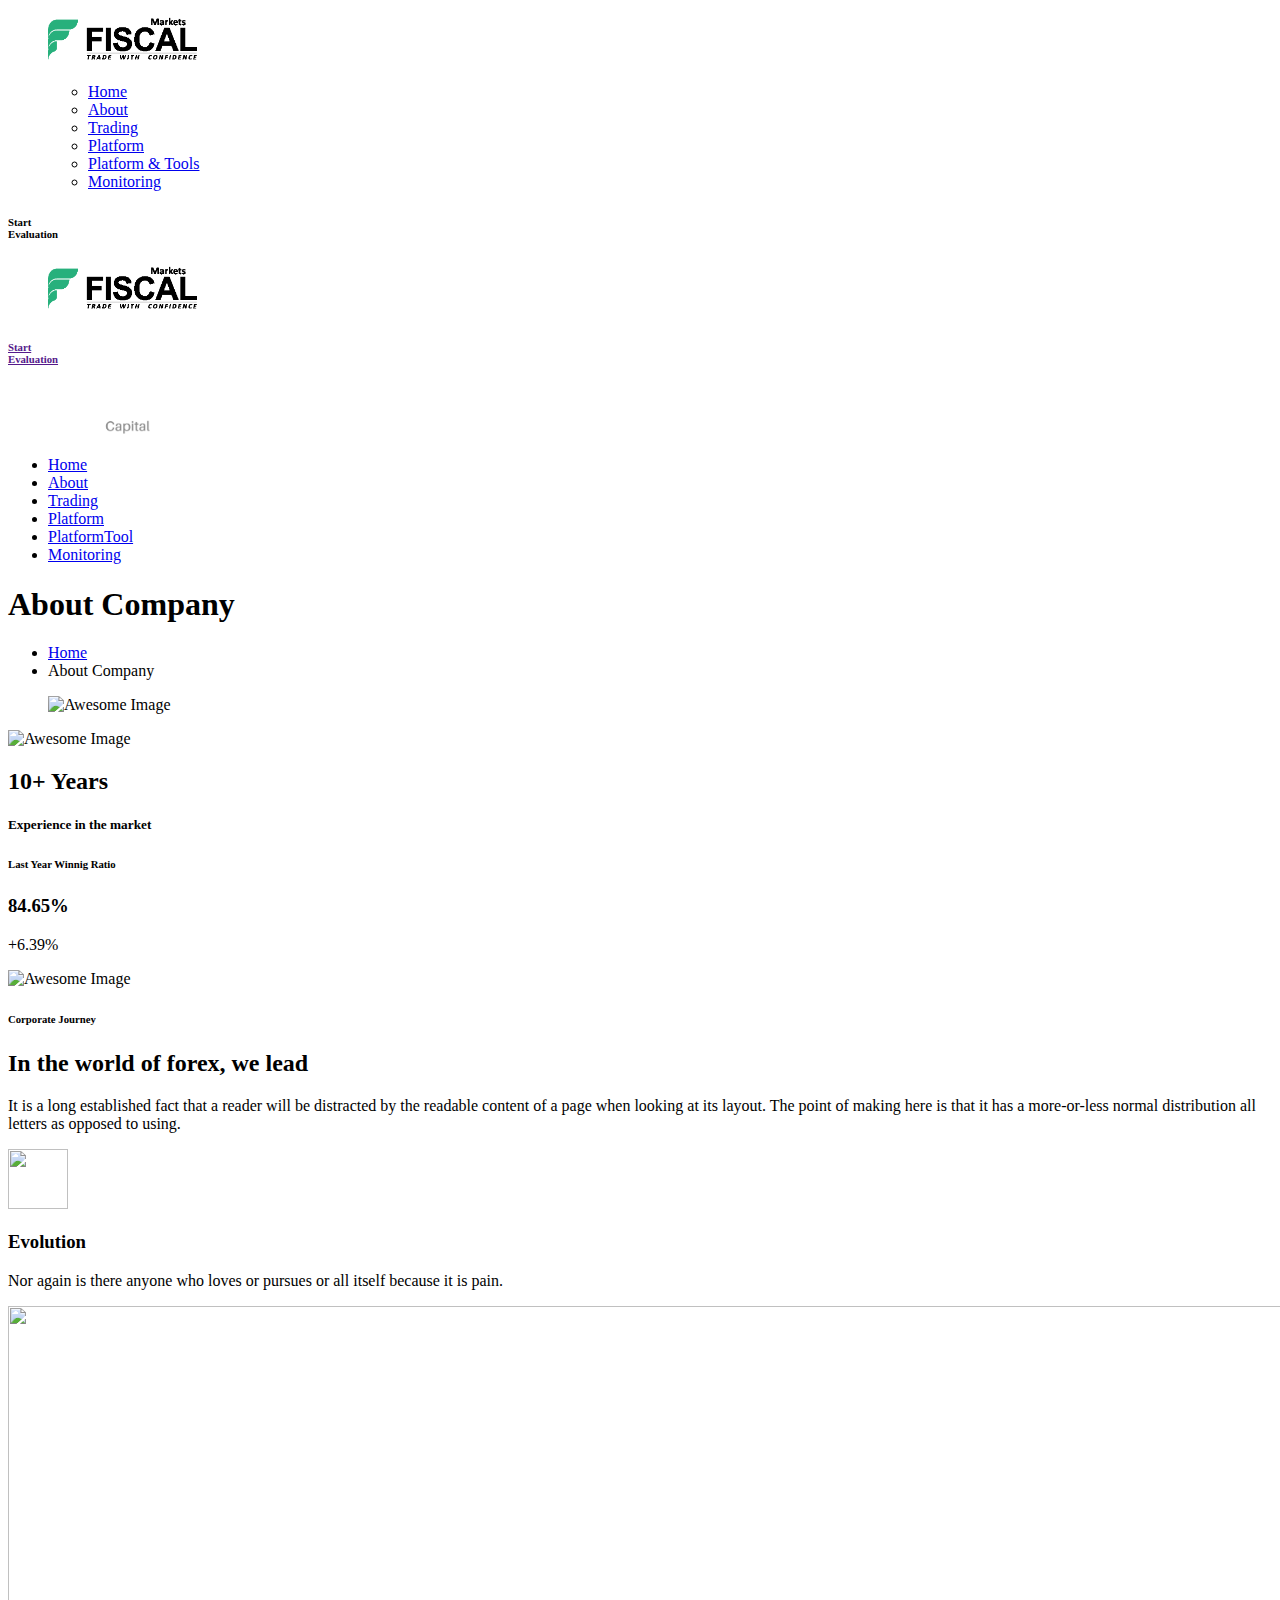
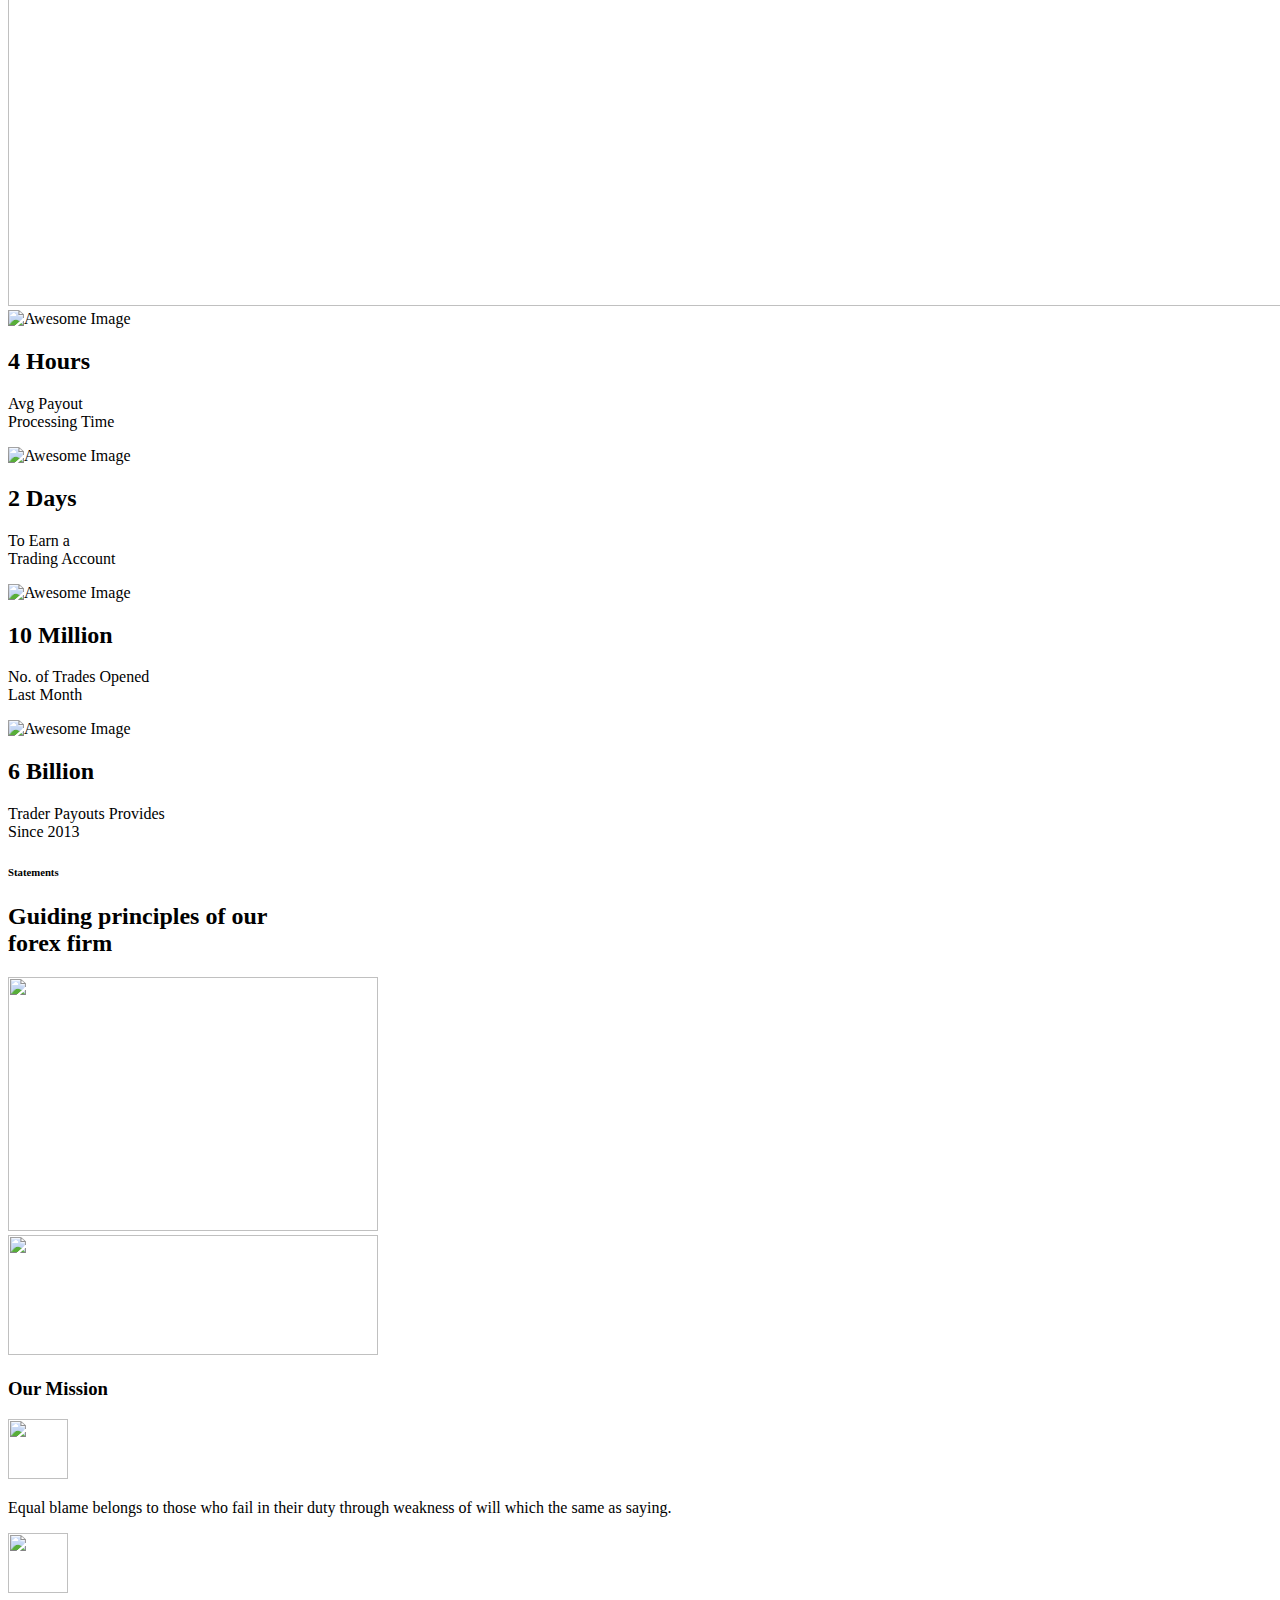
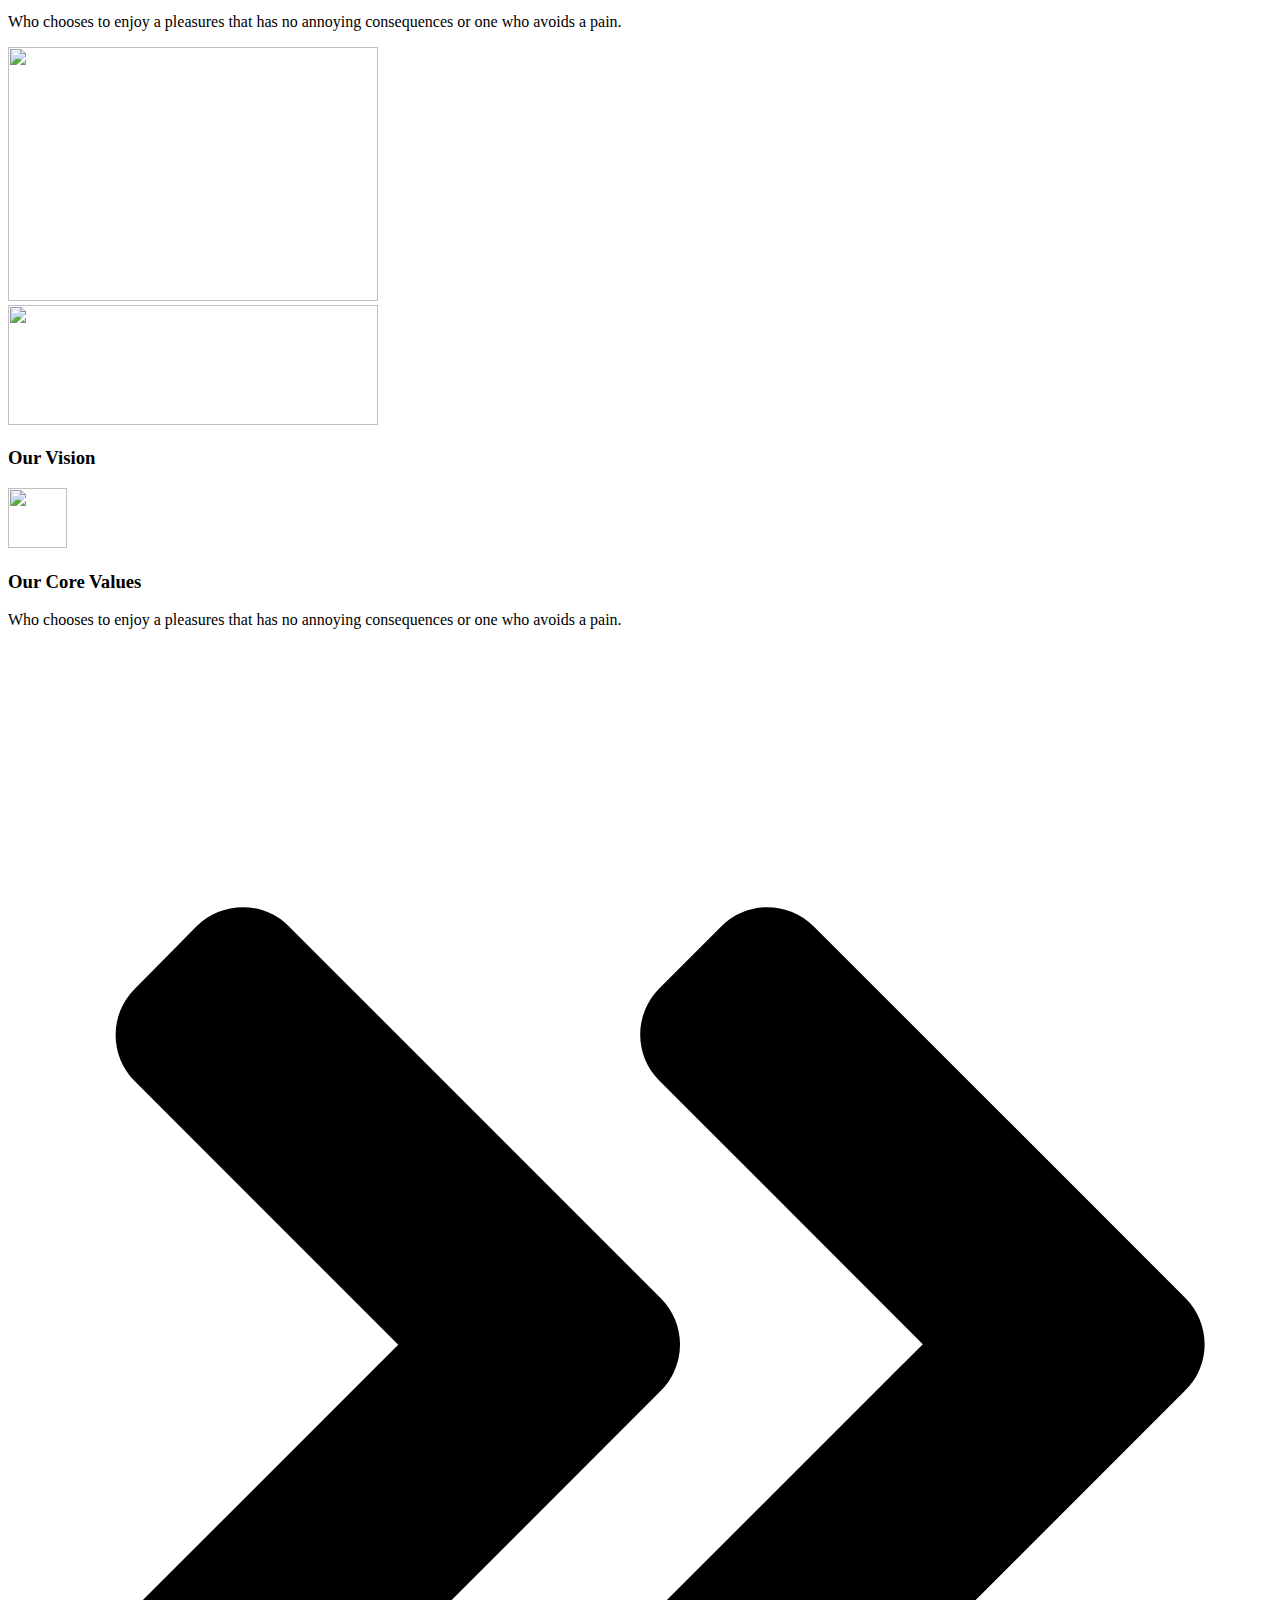
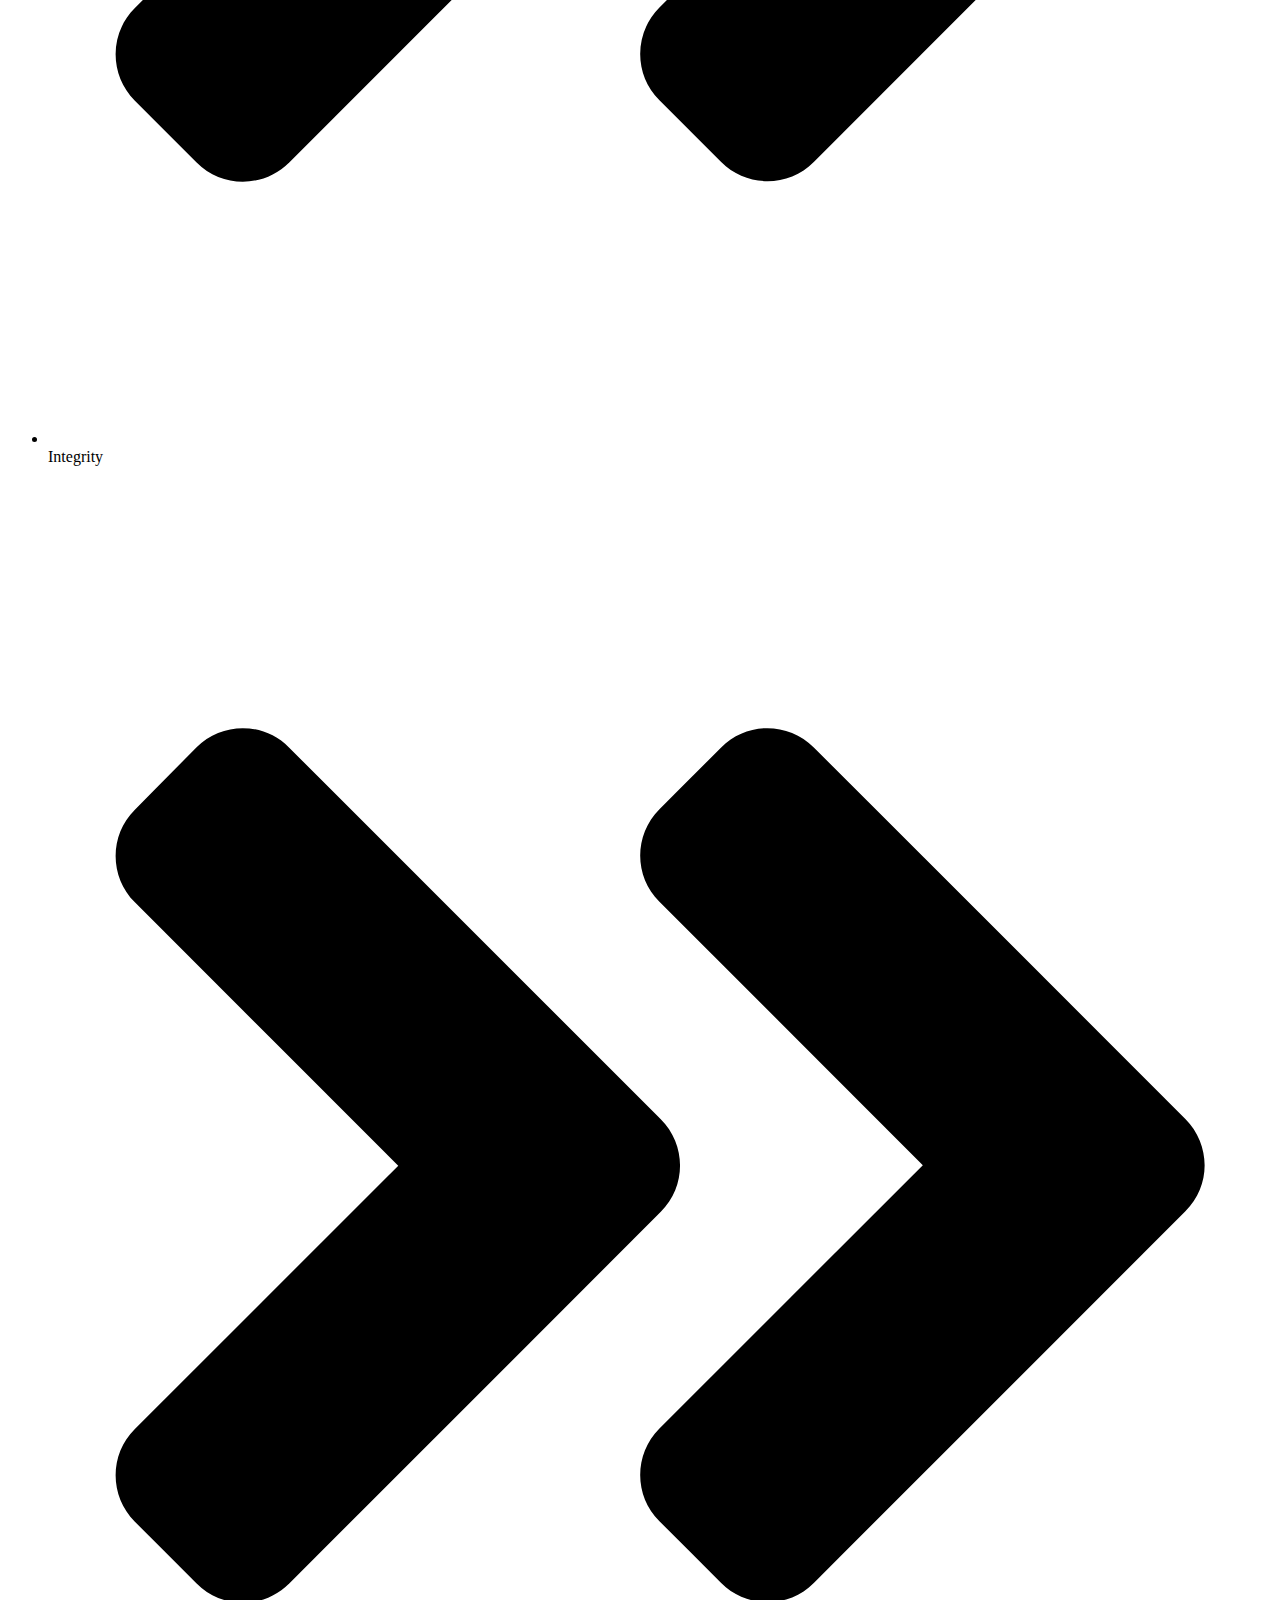
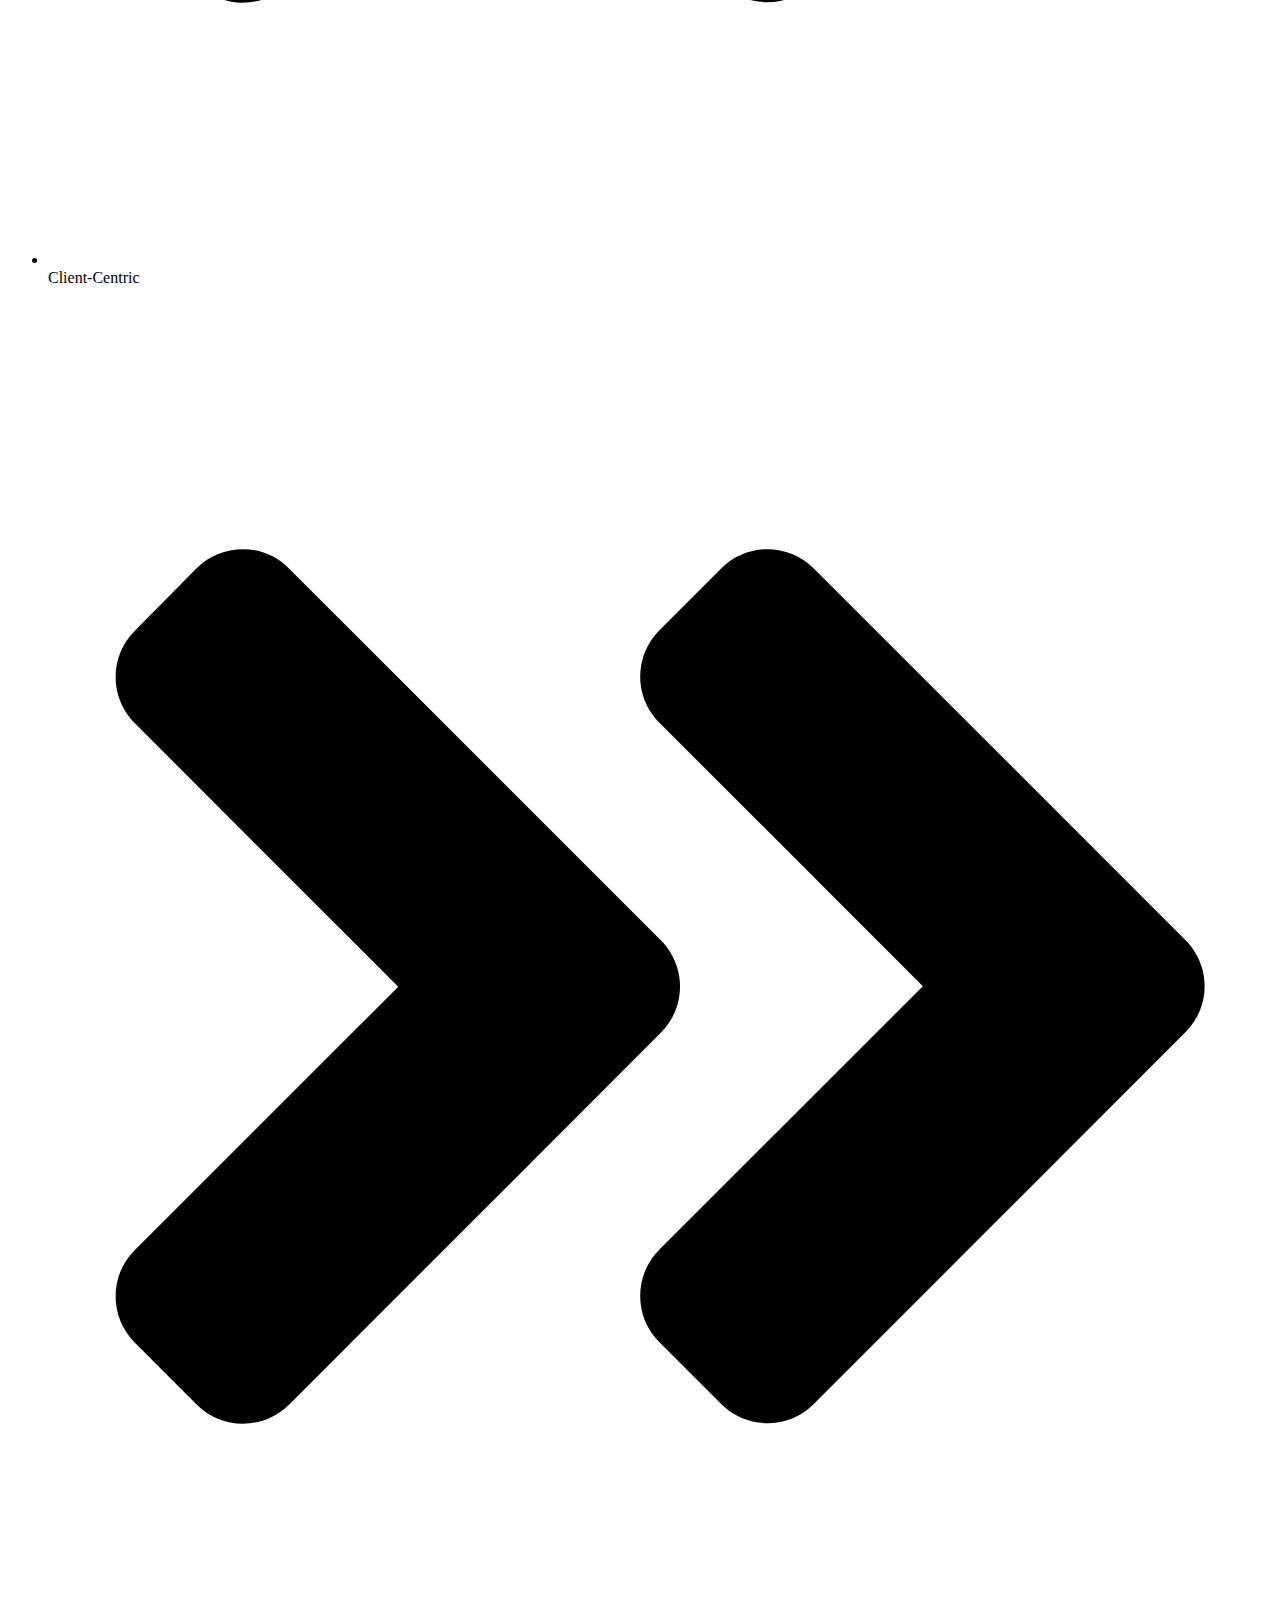
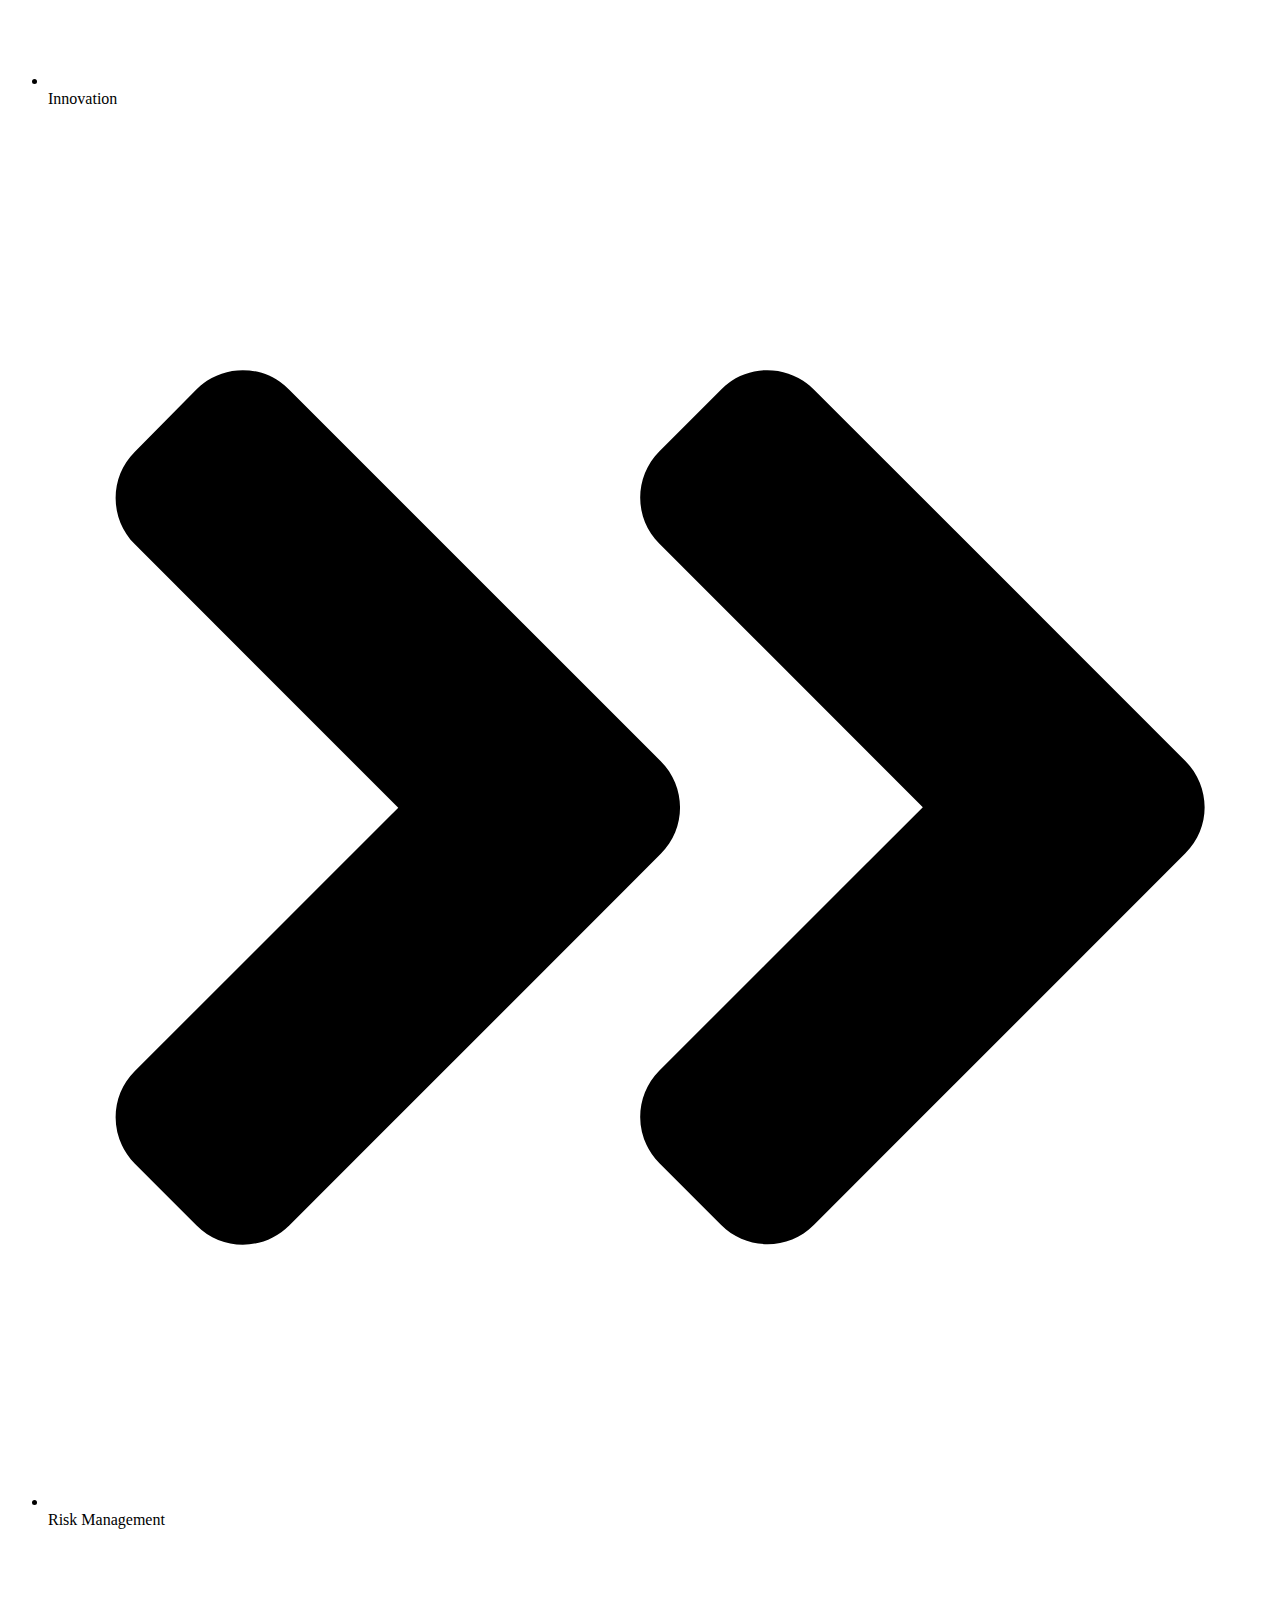
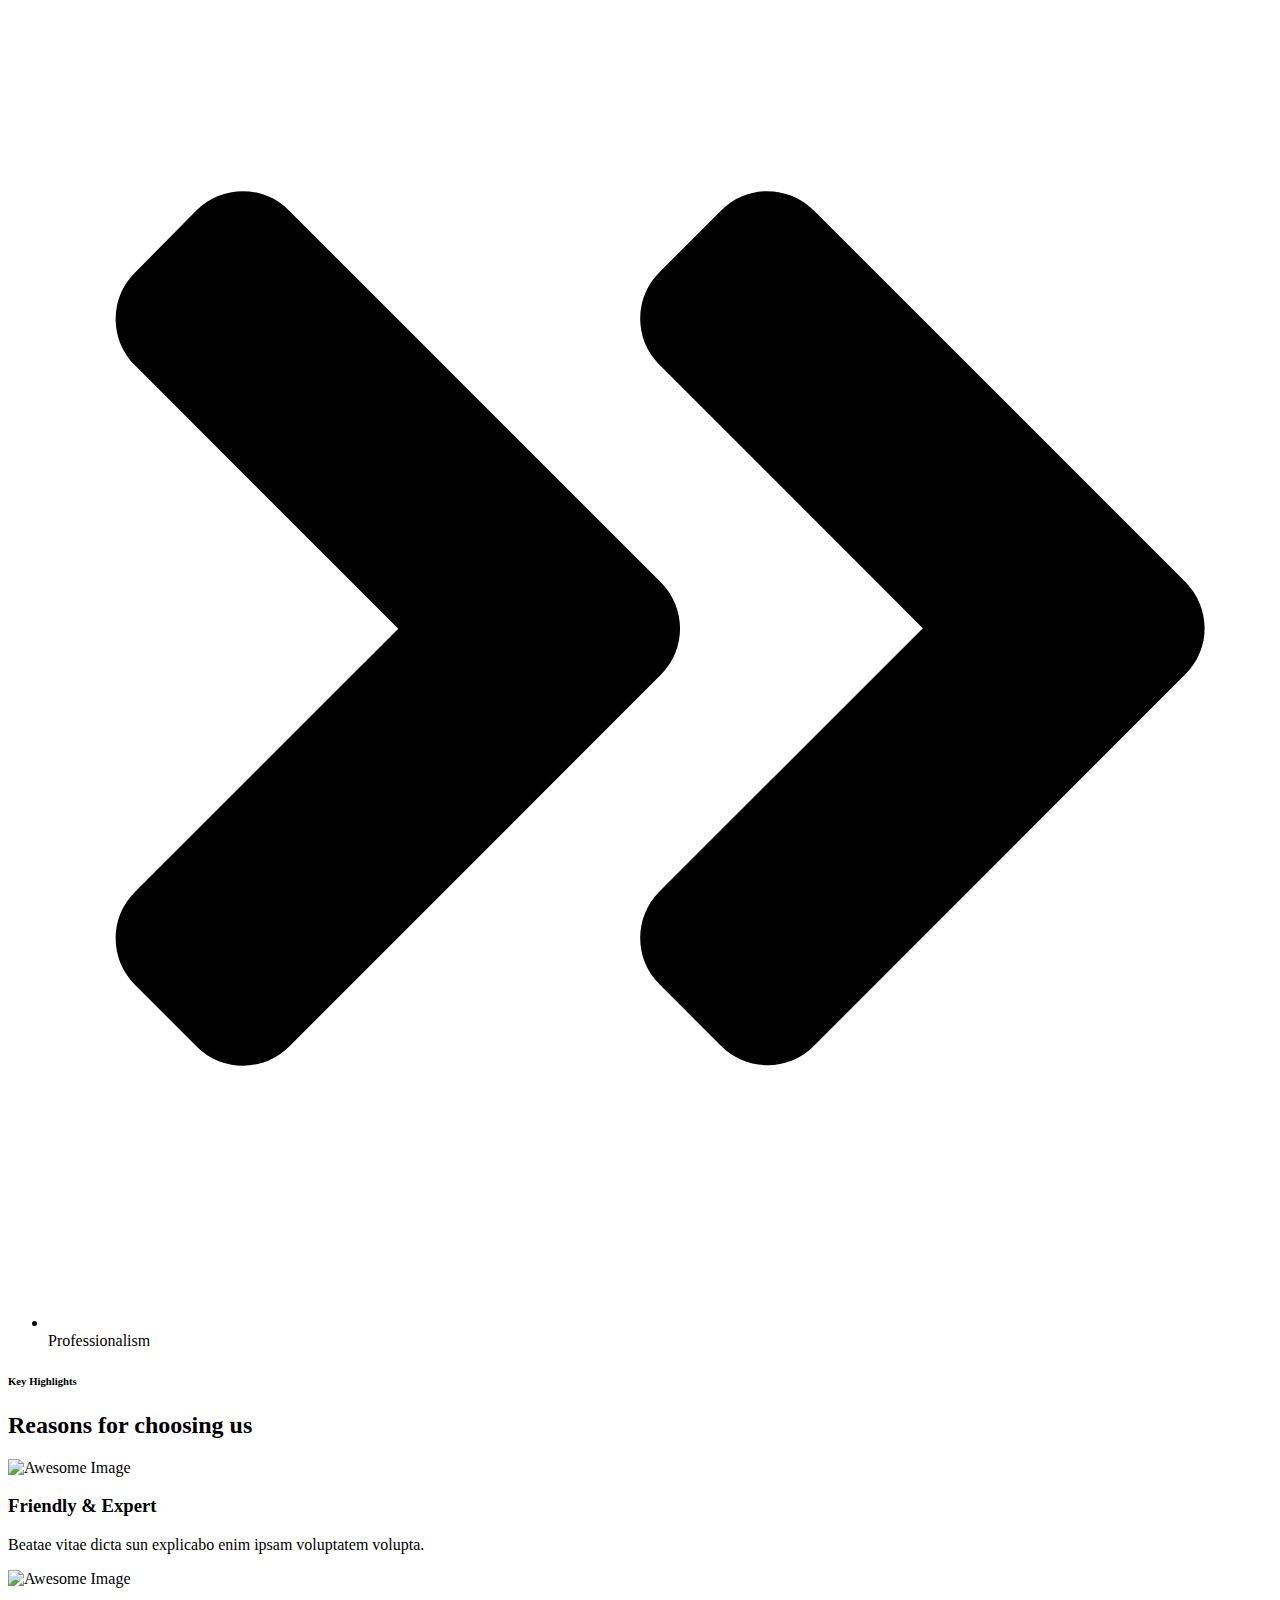
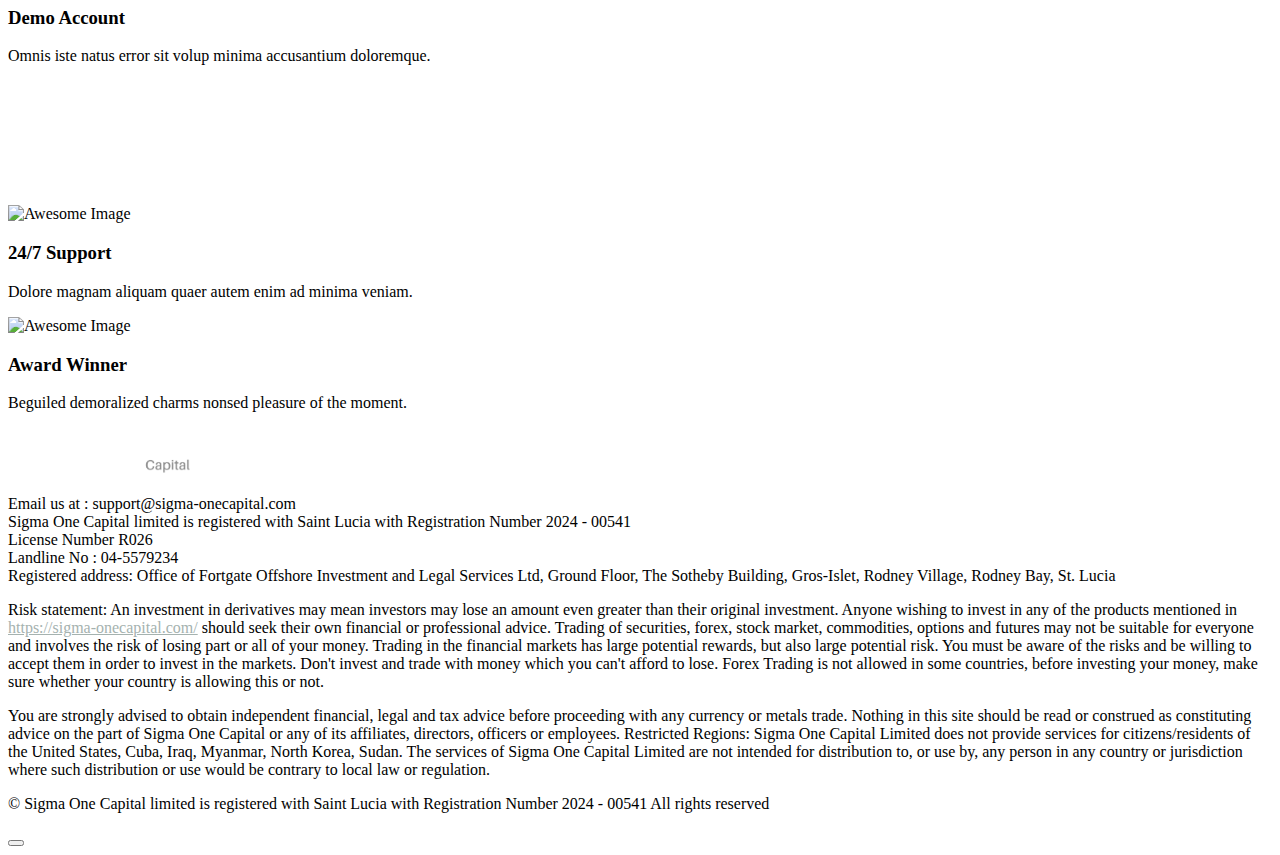
==== commit 25c2f9ea: "Add Plateforms Link" ====
--- a/about/index.html
+++ b/about/index.html
@@ -15,9 +15,9 @@
     <title>About</title>
     <meta name="robots" content="max-image-preview:large">
     <link rel="dns-prefetch" href="//fonts.googleapis.com">
-    <link rel="alternate" type="application/rss+xml" title="Sigma 1 Capital » Feed"
+    <link rel="alternate" type="application/rss+xml" title="Sigma One Capital » Feed"
         href="https://wp1.themevibrant.com/newwp/fxvibe/feed/">
-    <link rel="alternate" type="application/rss+xml" title="Sigma 1 Capital » Comments Feed"
+    <link rel="alternate" type="application/rss+xml" title="Sigma One Capital » Comments Feed"
         href="https://wp1.themevibrant.com/newwp/fxvibe/comments/feed/">
     <script type="text/javascript">
         /* <![CDATA[ */
@@ -637,7 +637,7 @@
                     <div class="outer-box">
 
                         <div class="logo-box">
-                            <figure class="logo"><a href="/" title="Sigma 1 Capital"><img src="/asset/logo-dark.png" alt="logo"
+                            <figure class="logo"><a href="/" title="Sigma One Capital"><img src="/asset/logo-dark.png" alt="logo"
                                         style="width: 150px !important;"></a></figure>
                         </div>
 
@@ -770,7 +770,7 @@
                     <div class="outer-box">
                         <div class="logo-box">
                             <figure class="logo"><a href="/"
-                                    title="Sigma 1 Capital"><img src="/asset/logo-dark.png" alt="logo"
+                                    title="Sigma One Capital"><img src="/asset/logo-dark.png" alt="logo"
                                         style=" width: 150px !important;"></a></figure>
                         </div>
                         <div class="menu-area clearfix">
@@ -805,7 +805,7 @@
                     style="max-height: 1088px;" tabindex="0">
                     <div id="mCSB_1_container" class="mCSB_container mCS_y_hidden mCS_no_scrollbar_y"
                         style="position: relative; top: 0px; left: 0px;" dir="ltr">
-                        <div class="nav-logo"><a href="/" title="Sigma 1 Capital"><img src="/asset/logo1.png" alt="logo"
+                        <div class="nav-logo"><a href="/" title="Sigma One Capital"><img src="/asset/logo1.png" alt="logo"
                                     style="width: 150px;" class="mCS_img_loaded"></a></div>
                         <div class="menu-outer">
                             <!--Here Menu Will Come Automatically Via Javascript / Same Menu as in Header-->
@@ -1849,34 +1849,36 @@
                                     <figure class="footer-logo"><a href=""><img src="/asset/logo1.png"
                                                 style="width: 150px;" alt="Awesome Image"></a></figure>
                                     <p>
-                                        Email us at : support@sigma1capital.com <br>
-                                        Sigma 1 Capital  is registered  <br>
-                                        Landline No : +91XXXXXXXXXX <br>
-                                        Our Locations: <br>
-                                        Sigma 1 Capital Limited <br>
-                                        Registered address:  <br>
-                                        Physical address: 
+                                        Email us at : support@sigma-onecapital.com <br>
+                                        Sigma One Capital limited is registered with Saint Lucia with Registration Number 2024 - 00541  <br>
+                                        License Number R026 <br>
+                                        <!-- Sigma One Capital  is registered  <br> -->
+                                        Landline No : 04-5579234 <br>
+                                        <!-- Our Locations: <br> -->
+                                        <!-- Sigma One Capital Limited <br> -->
+                                        Registered address: Office of Fortgate Offshore Investment and Legal Services Ltd, Ground Floor,  The Sotheby Building, Gros-Islet, Rodney Village, Rodney Bay, St. Lucia  <br
+                                        <!-- Physical address:  -->
 
                                     </p>
                                     <p>Risk statement: An investment in derivatives may mean investors may lose an
                                         amount even greater than their original investment. Anyone wishing to invest in
-                                        any of the products mentioned in https://sigma1capital.com/ should seek their
+                                        any of the products mentioned in <a style="color: #a5b2af; cursor: pointer;" href="https://sigma-onecapital.com/">https://sigma-onecapital.com/</a> should seek their
                                         own financial or professional advice. Trading of securities, forex, stock
                                         market, commodities, options and futures may not be suitable for everyone and
                                         involves the risk of losing part or all of your money. Trading in the financial
                                         markets has large potential rewards, but also large potential risk. You must be
                                         aware of the risks and be willing to accept them in order to invest in the
                                         markets. Don't invest and trade with money which you can't afford to lose. Forex
-                                        Trading are not allowed in some countries, before investing your money, make
+                                        Trading is not allowed in some countries, before investing your money, make
                                         sure whether your country is allowing this or not.
 
                                     </p>
-                                    <p>You are stronggly advised to obtain independent financial, legal and tax advice
+                                    <p>You are strongly advised to obtain independent financial, legal and tax advice
                                         before proceeding with any currency or metals trade. Nothing in this site should
-                                        be read or construed as constituting advice on the part of Sigma 1 Capital  or
+                                        be read or construed as constituting advice on the part of Sigma One Capital  or
                                         any of its affiliates, directors, officers or employees. Restricted Regions:
-                                        Sigma 1 Capital Limited does not provide services for citizens/residents of the
-                                        United States, Cuba, Iraq, Myanmar, North Korea, Sudan. The services of Sigma 1
+                                        Sigma One Capital Limited does not provide services for citizens/residents of the
+                                        United States, Cuba, Iraq, Myanmar, North Korea, Sudan. The services of Sigma One
                                         Capital Limited are not intended for distribution to, or use by, any person in
                                         any country or jurisdiction where such distribution or use would be contrary to
                                         local law or regulation.
@@ -1903,8 +1905,7 @@
                 <div class="auto-container">
                     <div class="bottom-inner">
                         <div class="copyright">
-                            <p>2023 © Sigma 1 capital. All rights reserved. Various trademarks held by their respective
-                                owners</p>
+                            <p>© Sigma One Capital limited is registered with Saint Lucia with Registration Number 2024 - 00541 All rights reserved</p>
                         </div>
 
                         <!-- <ul class="footer-nav">
